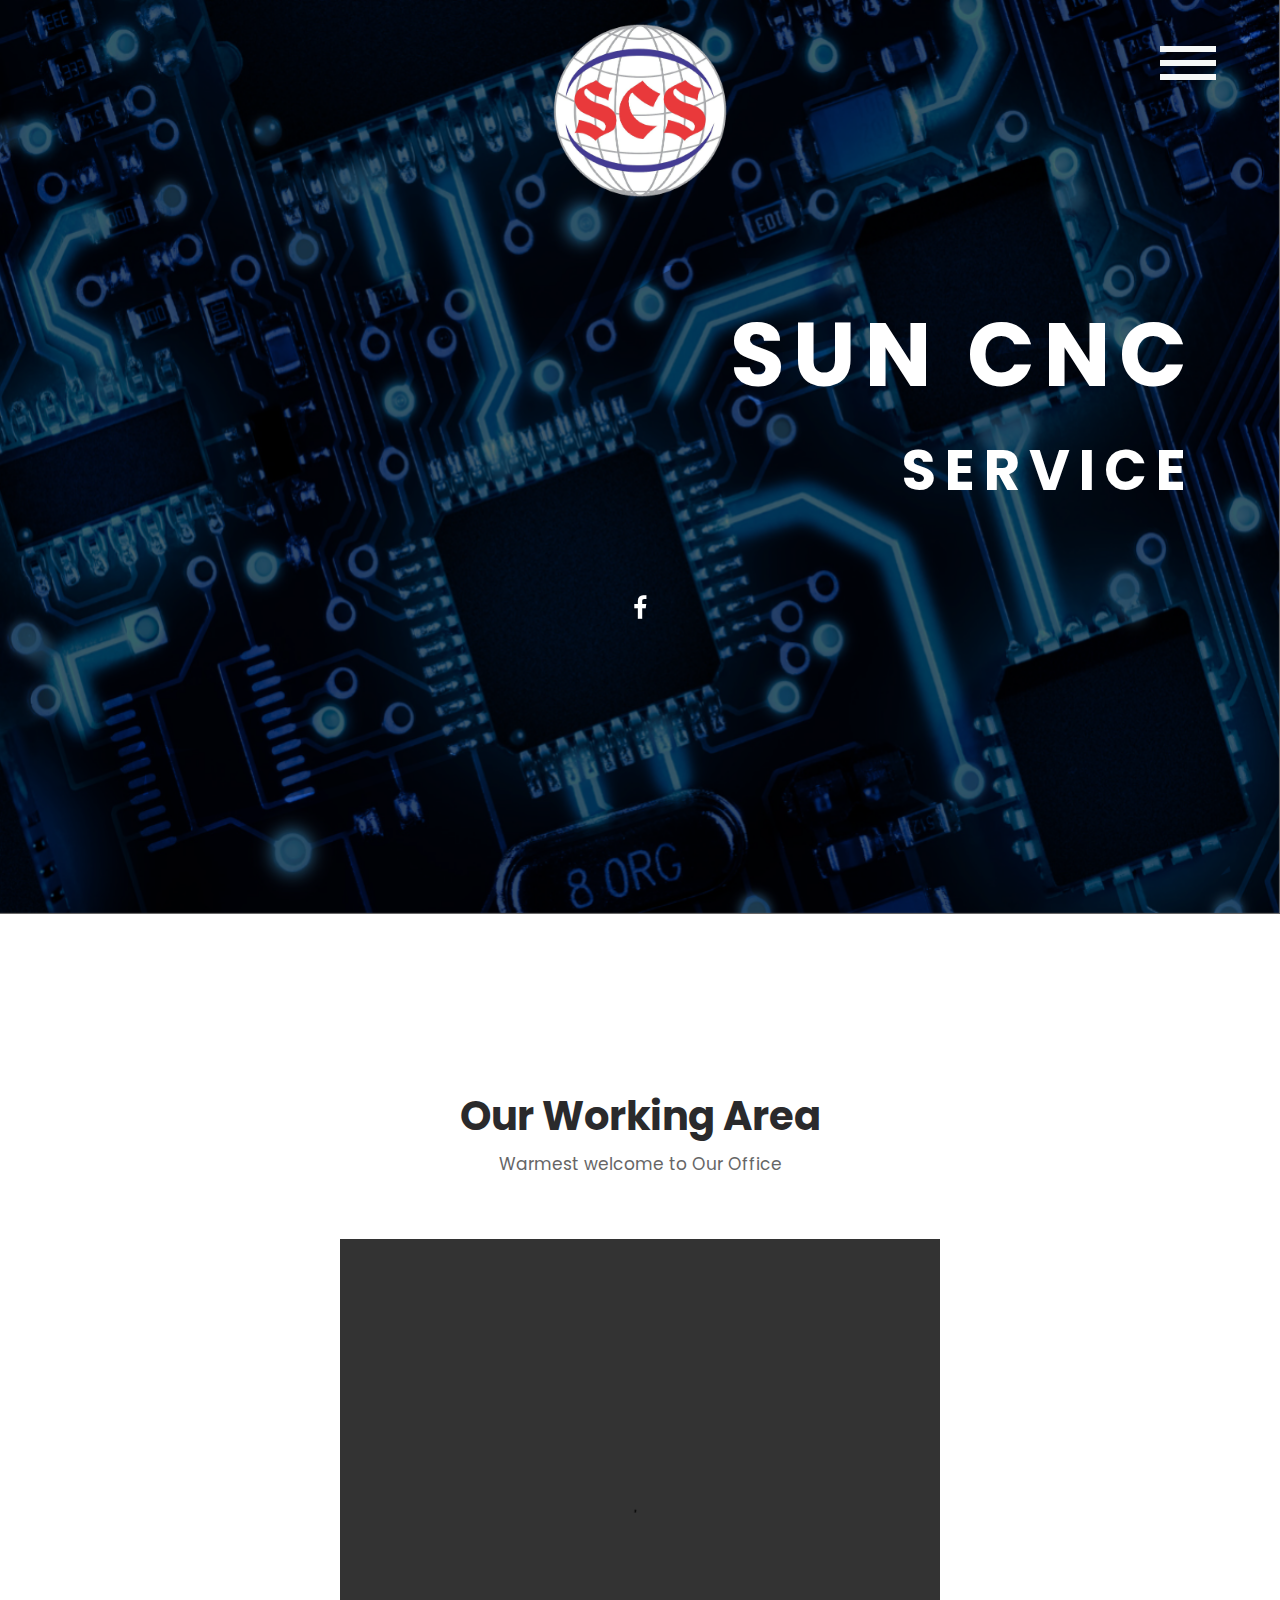
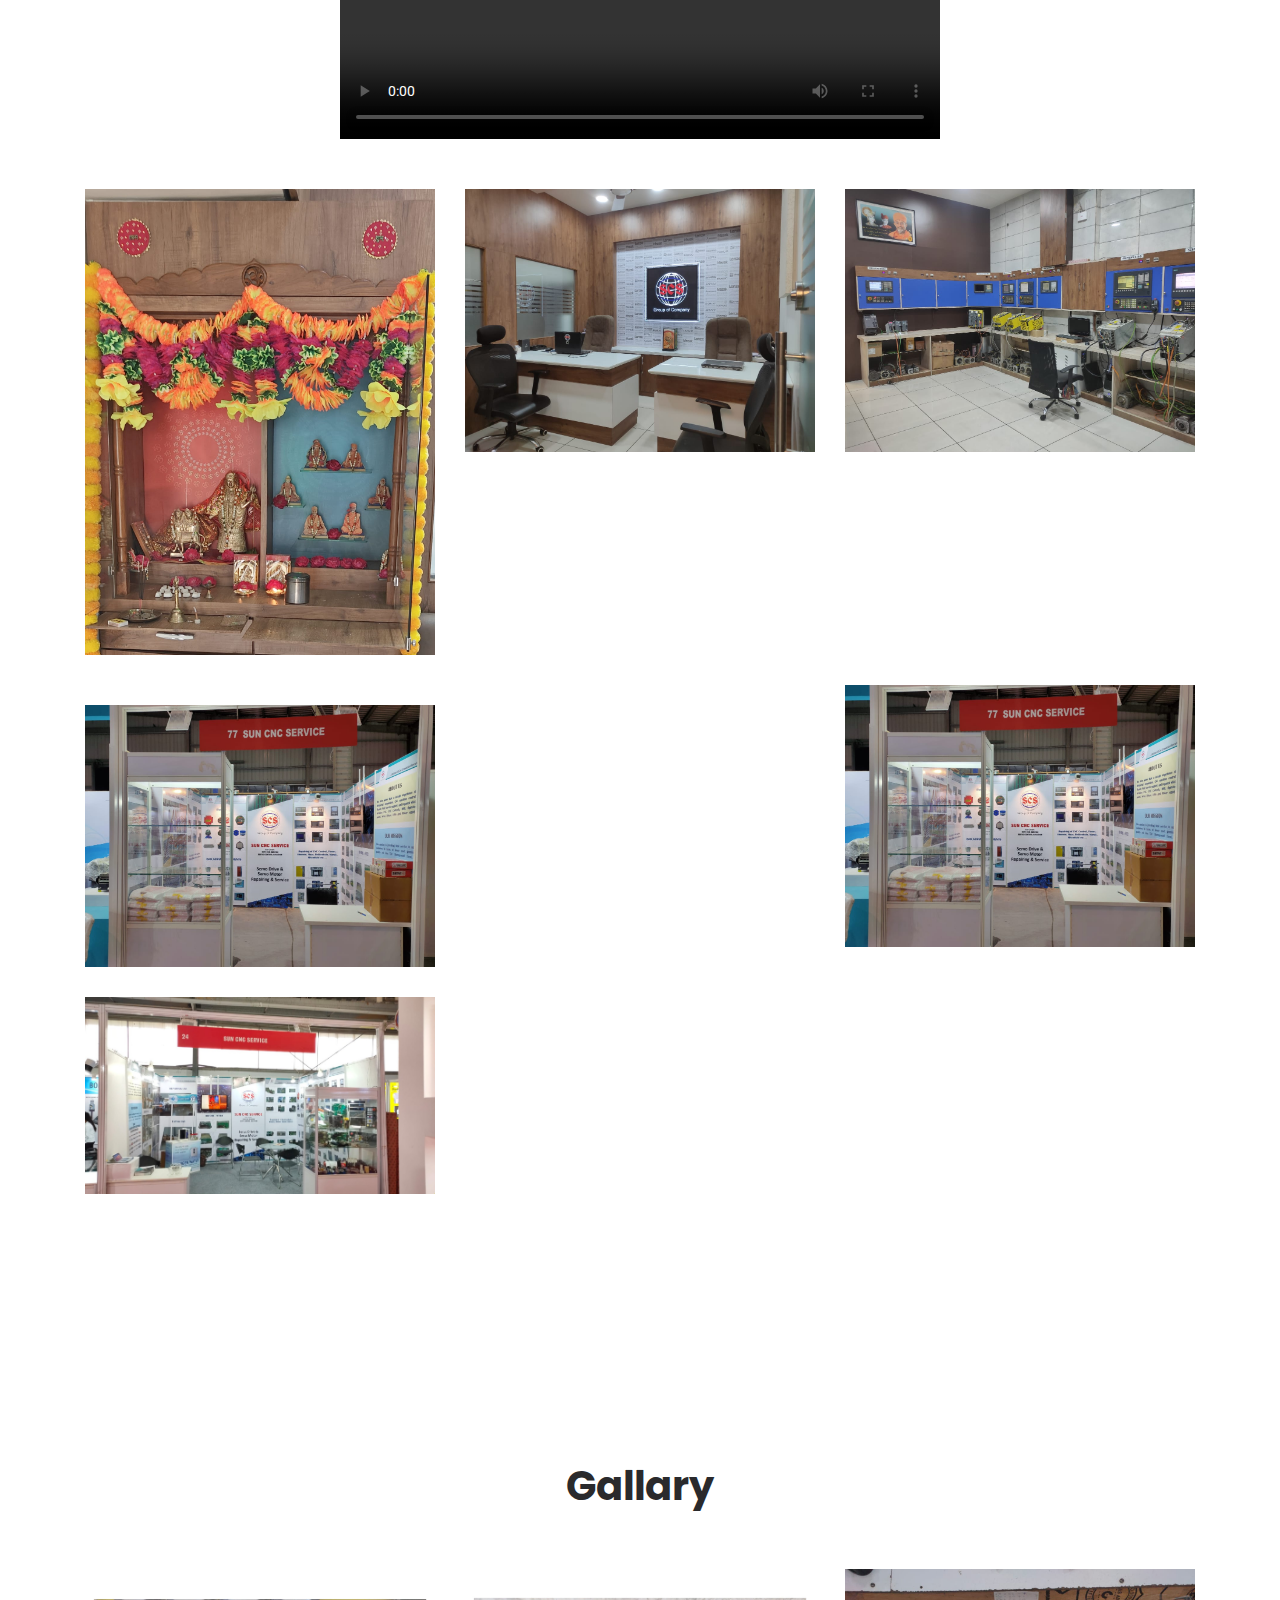
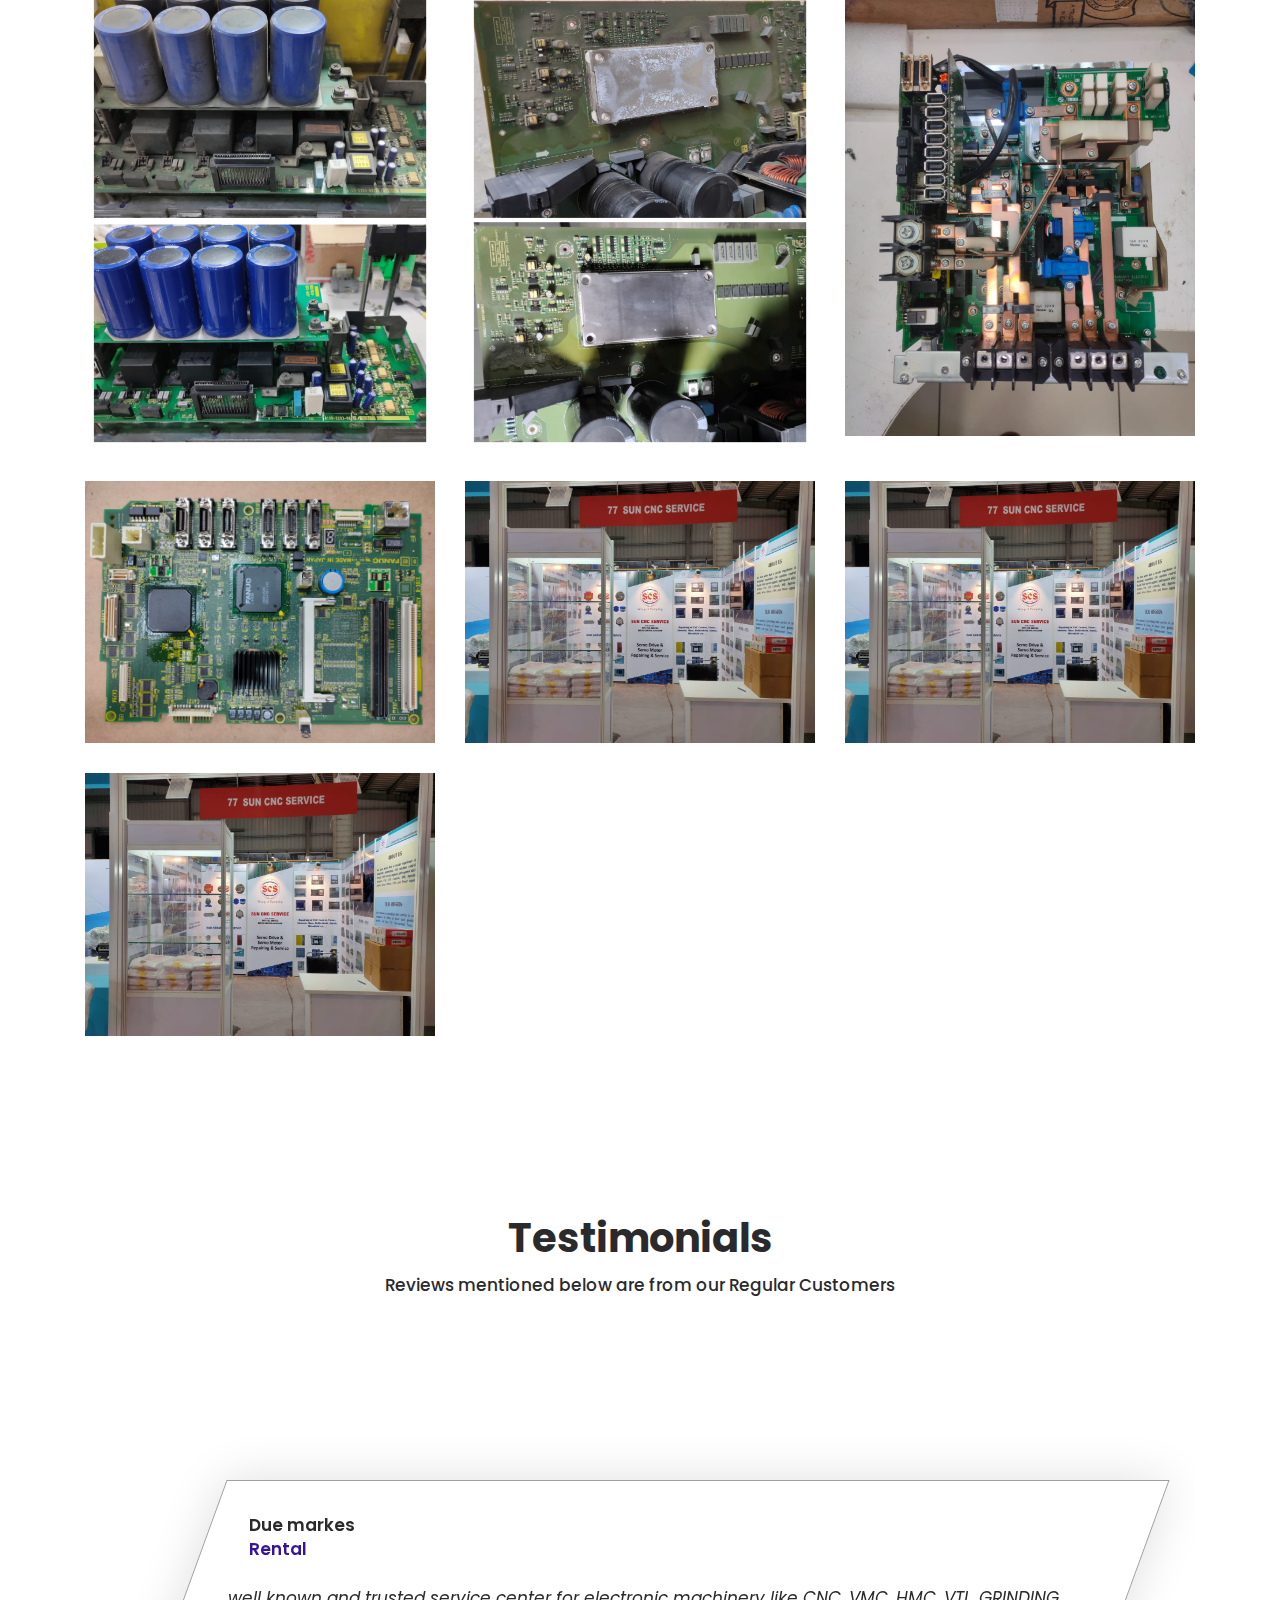
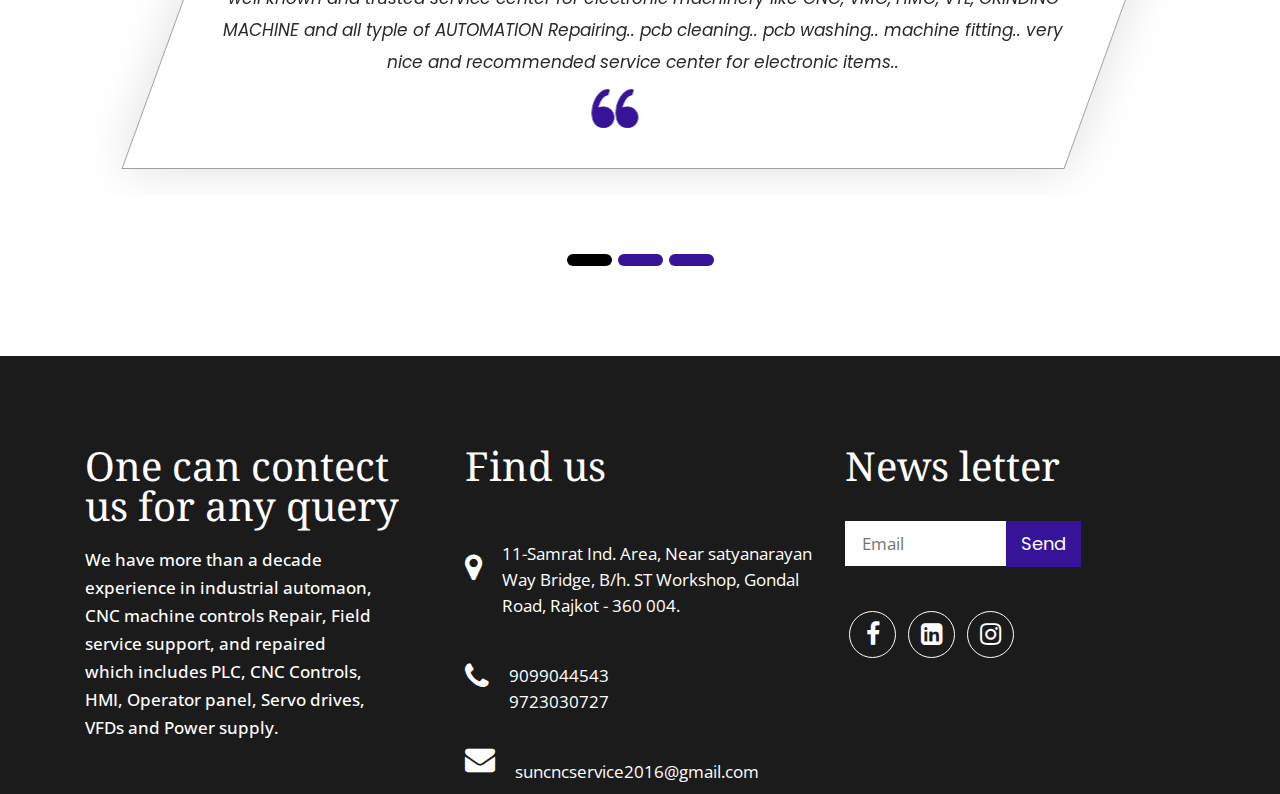
==== gallary.html @ d9ddf8fb "gallary.html" ====
<html>
  <head>
    <!-- basic -->
    <meta charset="utf-8" />
    <meta http-equiv="X-UA-Compatible" content="IE=edge" />
    <!-- mobile metas -->
    <meta name="viewport" content="width=device-width, initial-scale=1" />
    <meta name="viewport" content="initial-scale=1, maximum-scale=1" />
    <!-- site metas -->
    <title>Sun Service</title>
    <meta name="keywords" content="" />
    <meta name="description" content="" />
    <meta name="author" content="" />
    <!-- bootstrap css -->
    <link rel="stylesheet" href="css/bootstrap.min.css" />
    <!-- style css -->
    <link rel="stylesheet" href="css/style.css" />
    <!-- Responsive-->
    <link rel="stylesheet" href="css/responsive.css" />
    <!-- fevicon -->
    <link rel="icon" href="images/fevicon.png" type="image/gif" />
    <!-- Scrollbar Custom CSS -->
    <link rel="stylesheet" href="css/jquery.mCustomScrollbar.min.css" />
    <!-- Tweaks for older IEs-->
    <link
      rel="stylesheet"
      href="https://netdna.bootstrapcdn.com/font-awesome/4.0.3/css/font-awesome.css"
    />
    <link
      rel="stylesheet"
      href="https://cdnjs.cloudflare.com/ajax/libs/fancybox/2.1.5/jquery.fancybox.min.css"
      media="screen"
    />
    <!--[if lt IE 9]>
      <script src="https://oss.maxcdn.com/html5shiv/3.7.3/html5shiv.min.js"></script>
      <script src="https://oss.maxcdn.com/respond/1.4.2/respond.min.js"></script
    ><![endif]-->
  </head>
  <body>
    <!-- nav start -->
    <div id="mySidepanel" class="sidepanel">
      <a href="javascript:void(0)" class="closebtn" onclick="closeNav()">×</a>
      <a href="index.html">Home</a>
      <a href="ourwork.html">What We Do</a>
      <a href="#gallary">our Working Area</a>
      <a href="#gallary1">Gallery</a>
      <a href="#testimonial">Testimonial</a>
      <a href="index.html#contact">Feedback</a>
    </div>
    <!-- nav end -->

    <header>
      <!-- header inner -->
      <div class="header">
        <div class="container-fluid">
          <div class="row">
            <div class="col-xl-4 col-lg-4 col-md-4 col-sm-4"></div>
            <div class="col-xl-4 col-lg-4 col-md-4 col-sm-4 col logo_section">
              <div class="full">
                <div class="center-desk">
                  <div class="logo">
                    <a href="index.html"
                      ><img src="images/scs_logo-rbg.png" alt="#"
                    /></a>
                  </div>
                </div>
              </div>
            </div>
            <div class="col-xl-4 col-lg-4 col-md-4 col-sm-4">
              <div class="right_bottun">
                <button class="openbtn" onclick="openNav()">
                  <img src="images/menu_icon.png" alt="#" />
                </button>
              </div>
            </div>
          </div>
        </div>
      </div>
    </header>
    <!-- end header inner -->
    <!-- end header -->
    <!-- main banner starts -->
    <section class="banner_main">
      <div id="banner1" class="carousel slide" data-ride="carousel">
        <div class="carousel-inner">
          <div class="carousel-item active">
            <div class="container">
              <div class="carousel-caption">
                <div class="text-bg">
                  <h1>Sun CNC</h1>
                  <h3>Service</h3>
                  <ul class="social_team">
                    <li>
                      <a href="https://www.facebook.com/SUN.CNC.SERVICE/"
                        ><i class="fa fa-facebook" aria-hidden="true"></i
                      ></a>
                    </li>
                  </ul>
                </div>
              </div>
            </div>
          </div>
        </div>
      </div>
    </section>
    <!-- main banner ends -->
    <!-- our work start -->
    <div id="gallary" class="gallary">
        <div class="container">
          <div class="row">
            <div class="col-md-12">
              <div class="titlepage">
                <h2>Our Working Area</h2>
                <p>
                  Warmest welcome to Our Office
                </p>
              </div>
            </div>
          </div>
          <div class="row">
            <div class="col-md-12">
                <div class="team_box">
                  <video width="600" height="500" autoplay loop controls><source src="images/office1.mp4" type="video/mp4"></video>
                </div>
              </div>
            <div class="col-md-4">
              <div class="team_box">
                <img src="images/mandir.JPG" alt="inner_office" style="padding-top: 20px;"/>  
                <div class="middle">Mandir</div>  
              </div>
            </div>
            <div class="col-md-4">
              <div class="team_box">
                <img src="images/inner_office.jpg" alt="inner_office" style="padding-top: 20px;"/>  
                <div class="middle">Main-Office</div>  
              </div>
            </div>
            <div class="col-md-4">
              <div class="team_box">
                <img src="images/testing.jpg" alt="testing room" style="padding-top: 20px;"/> 
                <div class="middle">testing- panels</div>
              </div>
            </div>
            <div class="col-md-4">
              <div class="team_box">
                <img src="images/office2.jpg" alt="" style="padding-top: 20px;"/>
                <div class="middle">Engitech 2019</div> 
              </div>
            </div>
            <div class="col-md-4">
              <div class="team_box">
              <img src="images/repairing_center.JPG" alt="" />
                <div class="middle">Repairing Center</div> 
              </div>
            </div>
            <div class="col-md-4">
              <div class="team_box">
                <img src="images/office2.jpg" alt="" />
                <div class="middle">Engitech 2019</div> 
              </div>
            </div>
            <div class="col-md-4">
              <div class="team_box">
                <img src="images/engimach-2021.jpg" alt="" />
                <div class="middle">Engitech 2021</div> 
              </div>
            </div>
          </div>
        </div>
      </div>
    <!-- our work ends -->
    <!-- gallery start -->
    <div id="gallary1" class="gallary">
        <div class="container">
          <div class="row">
            <div class="col-md-12">
              <div class="titlepage">
                <h2>Gallary</h2>
              </div>
            </div>
          </div>
          <div class="row">
            <div class="col-md-4">
              <div class="team_box">
                <img src="images/drive-1.jpg" alt="inner_office" style="padding-top: 20px;"/>  
                <div class="middle"> </div>  
              </div>
            </div>
            <div class="col-md-4">
              <div class="team_box">
                <img src="images/drive-2.jpg" alt="testing room" style="padding-top: 20px;"/> 
                <div class="middle"> </div>
              </div>
            </div>
            <div class="col-md-4">
              <div class="team_box">
              <img src="images/drive-4.jpg" alt="" />
                <div class="middle"> </div> 
              </div>
            </div>
            <div class="col-md-4">
              <div class="team_box">
                <img src="images/drive-5.jpg" alt="" />
                <div class="middle"> </div> 
              </div>
            </div>
            <div class="col-md-4">
              <div class="team_box">
                <img src="images/office2.jpg" alt="" />
                <div class="middle">Engitech 2021</div> 
              </div>
            </div>
            <div class="col-md-4">
              <div class="team_box">
                <img src="images/office2.jpg" alt="" />
                <div class="middle">Engitech 2021</div> 
              </div>
            </div>
            <div class="col-md-4">
              <div class="team_box">
                <img src="images/office2.jpg" alt="" />
                <div class="middle">Engitech 2021</div> 
              </div>
            </div>
          </div>
        </div>
      </div>
    <!-- gallery ends -->
    <!-- testimonial section -->
    <div id="testimonial" class="testimonial">
      <div class="container">
        <div class="row">
          <div class="col-md-12">
            <div class="titlepage">
              <h2>Testimonials</h2>
              <p>Reviews mentioned below are from our Regular Customers</p>
            </div>
          </div>
        </div>
        <div class="row">
          <div class="col-md-12">
            <div
              id="myCarousel"
              class="carousel slide testimonial_Carousel"
              data-ride="carousel"
            >
              <ol class="carousel-indicators">
                <li
                  data-target="#myCarousel"
                  data-slide-to="0"
                  class="active"
                ></li>
                <li data-target="#myCarousel" data-slide-to="1"></li>
                <li data-target="#myCarousel" data-slide-to="2"></li>
              </ol>
              <div class="carousel-inner">
                <div class="carousel-item active">
                  <div class="container">
                    <div class="carousel-caption">
                      <div class="row">
                        <div class="col-md-12">
                          <div class="testimonial_box">
                            <h3>
                              Due markes <br /><span class="blu">Rental</span>
                            </h3>
                            <p>
                              well known and trusted service center for
                              electronic machinery like CNC, VMC, HMC, VTL,
                              GRINDING MACHINE and all typle of AUTOMATION
                              Repairing.. pcb cleaning.. pcb washing.. machine
                              fitting.. very nice and recommended service center
                              for electronic items..
                            </p>
                            <i><img src="images/test.png" alt="#" /></i>
                          </div>
                        </div>
                      </div>
                    </div>
                  </div>
                </div>
                <div class="carousel-item">
                  <div class="container">
                    <div class="carousel-caption">
                      <div class="row">
                        <div class="col-md-12">
                          <div class="testimonial_box">
                            <h3>
                              Due markes <br /><span class="blu">Rental</span>
                            </h3>
                            <p>
                              A highly reputable and reliable service center
                              specializing in the repair and maintenance of
                              electronic machinery, including CNC, VMC, HMC,
                              VTL, GRINDING MACHINE, and various types of
                              automation systems. They excel in tasks such as
                              PCB cleaning, PCB washing, and machine fitting.
                              Widely acknowledged as an excellent and
                              recommended service provider for electronic
                              equipment.
                            </p>
                            <i><img src="images/test.png" alt="#" /></i>
                          </div>
                        </div>
                      </div>
                    </div>
                  </div>
                </div>
                <div class="carousel-item">
                  <div class="container">
                    <div class="carousel-caption">
                      <div class="row">
                        <div class="col-md-12">
                          <div class="full cross_layout">
                            <div class="testimonial_box">
                              <h3>
                                Due markes <br /><span class="blu">Rental</span>
                              </h3>
                              <p>
                                A reliable destination for the repair of CNC
                                machinery, known for its positive interactions
                                with all personnel within the company. They
                                provide official bills with proper stamps for
                                their services. The work is not only
                                cost-effective but also executed with efficiency
                                and speed. It's a reputable and trustworthy
                                company where you can confidently entrust your
                                valuable CNC machine or components.
                              </p>
                              <i><img src="images/test.png" alt="#" /></i>
                            </div>
                          </div>
                        </div>
                      </div>
                    </div>
                  </div>
                </div>
              </div>
            </div>
          </div>
        </div>
      </div>
    </div>
    <!-- end testimonial section -->

    <!--  footer -->
    <footer>
      <div class="footer">
        <div class="container">
          <div class="row">
            <div class="col-md-4">
              <h3>One can contect us for any query</h3>
              <p>
                We have more than a decade experience in industrial automaon, CNC machine controls Repair, Field service support, and repaired which includes PLC, CNC Controls, HMI, Operator panel, Servo drives, VFDs and Power supply.
              </p>
            </div>
            <div class="col-md-4">
              <div class="fid_box">
                <h3>Find us</h3>
                <ul class="location_icon">
                  <li>
                    <a href="#"
                      ><i class="fa fa-map-marker" aria-hidden="true"></i></a
                    ><br />
                    11-Samrat Ind. Area, Near satyanarayan Way Bridge, B/h. ST
                    Workshop, Gondal Road, Rajkot - 360 004.
                  </li>
                  <li>
                    <a href="#"
                      ><i class="fa fa-phone" aria-hidden="true"></i></a
                    ><br />
                    9099044543<br />
                    9723030727
                  </li>
                  <li>
                    <a href="#"
                      ><i class="fa fa-envelope" aria-hidden="true"></i></a
                    ><br />
                    suncncservice2016@gmail.com
                  </li>
                </ul>
              </div>
            </div>
            <div class="col-md-4">
              <div class="fid_box">
                <h3>News letter</h3>
                <form class="news_form">
                  <input
                    class="letter_form"
                    placeholder=" Email"
                    type="text"
                    name="Email"
                  />
                  <button class="sumbit">Send</button>
                </form>
                <ul class="social_icon">
                  <li>
                    <a href="#"
                      ><i class="fa fa-facebook" aria-hidden="true"></i
                    ></a>
                  </li>
                  <li>
                    <a href="#"
                      ><i class="fa fa-linkedin-square" aria-hidden="true"></i
                    ></a>
                  </li>
                  <li>
                    <a href="#"
                      ><i class="fa fa-instagram" aria-hidden="true"></i
                    ></a>
                  </li>
                </ul>
              </div>
            </div>
          </div>
        </div>
      </div>
    </footer>
    <!-- end footer -->

    <script>
      function openNav() {
        document.getElementById("mySidepanel").style.width = "250px";
      }

      function closeNav() {
        document.getElementById("mySidepanel").style.width = "0";
      }
    </script>
  </body>
</html>
---- css/style.css ----
/*--------------------------------------------------------------------- File Name: style.css ---------------------------------------------------------------------*/

/*--------------------------------------------------------------------- import Fonts ---------------------------------------------------------------------*/

@import url("https://fonts.googleapis.com/css?family=Noto+Serif:400,700&display=swap");
@import url("https://fonts.googleapis.com/css?family=Poppins:100,100i,200,200i,300,300i,400,400i,500,500i,600,600i,700,700i,800,800i,900,900i");
@import url("https://fonts.googleapis.com/css?family=Roboto:300,400,500,700,700i,900&display=swap");
@import url("https://fonts.googleapis.com/css?family=Open+Sans:400,600,700,800,800i&display=swap");

/*****---------------------------------------- 1) font-family: 'Rajdhani', sans-serif;
 2) font-family: 'Poppins', sans-serif;
 ----------------------------------------*****/

/*--------------------------------------------------------------------- import Files ---------------------------------------------------------------------*/

@import url(css/animate.min.css);
@import url(css/normalize.css);
@import url(css/icomoon.css);
@import url(css/font-awesome.min.css);
@import url(css/meanmenu.css);
@import url(css/owl.carousel.min.css);
@import url(css/swiper.min.css);
@import url(css/slick.css);
@import url(css/jquery.fancybox.min.css);
@import url(css/jquery-ui.css);
@import url(css/nice-select.css);

/*--------------------------------------------------------------------- skeleton ---------------------------------------------------------------------*/

* {
  box-sizing: border-box !important;
}

html {
  scroll-behavior: smooth;
}

body {
  color: #666666;
  font-size: 14px;
  font-family: "Poppins", sans-serif;
  line-height: 1.80857;
  font-weight: normal;
}

a {
  color: #1f1f1f;
  text-decoration: none !important;
  outline: none !important;
  -webkit-transition: all 0.3s ease-in-out;
  -moz-transition: all 0.3s ease-in-out;
  -ms-transition: all 0.3s ease-in-out;
  -o-transition: all 0.3s ease-in-out;
  transition: all 0.3s ease-in-out;
}

h1,
h2,
h3,
h4,
h5,
h6 {
  letter-spacing: 0;
  font-weight: normal;
  position: relative;
  padding: 0 0 10px 0;
  font-weight: normal;
  line-height: normal;
  color: #111111;
  margin: 0;
}

h1 {
  font-size: 24px;
}

h2 {
  font-size: 18px;
}

h3 {
  font-size: 18px;
}

h4 {
  font-size: 16px;
}

h5 {
  font-size: 14px;
}

h6 {
  font-size: 13px;
}

*,
*::after,
*::before {
  -webkit-box-sizing: border-box;
  -moz-box-sizing: border-box;
  box-sizing: border-box;
}

h1 a,
h2 a,
h3 a,
h4 a,
h5 a,
h6 a {
  color: #212121;
  text-decoration: none !important;
  opacity: 1;
}

button:focus {
  outline: none;
}

ul,
li,
ol {
  margin: 0px;
  padding: 0px;
  list-style: none;
}

p {
  margin: 0px;
  font-weight: 500;
  font-size: 15px;
  line-height: 24px;
}

a {
  color: #222222;
  text-decoration: none;
  outline: none !important;
}

a,
.btn {
  text-decoration: none !important;
  outline: none !important;
  -webkit-transition: all 0.3s ease-in-out;
  -moz-transition: all 0.3s ease-in-out;
  -ms-transition: all 0.3s ease-in-out;
  -o-transition: all 0.3s ease-in-out;
  transition: all 0.3s ease-in-out;
}

img {
  max-width: 100%;
  height: auto;
}

:focus {
  outline: 0;
}

.btn-custom {
  margin-top: 20px;
  background-color: transparent !important;
  border: 2px solid #ddd;
  padding: 12px 40px;
  font-size: 16px;
}

.lead {
  font-size: 18px;
  line-height: 30px;
  color: #767676;
  margin: 0;
  padding: 0;
}

.form-control:focus {
  border-color: #ffffff !important;
  box-shadow: 0 0 0 0.2rem rgba(255, 255, 255, 0.25);
}

.navbar-form input {
  border: none !important;
}

.badge {
  font-weight: 500;
}

blockquote {
  margin: 20px 0 20px;
  padding: 30px;
}

button {
  border: 0;
  margin: 0;
  padding: 0;
  cursor: pointer;
}

.full {
  float: left;
  width: 100%;
}

.full {
  width: 100%;
  float: left;
  margin: 0;
  padding: 0;
}

/**-- heading section --**/

/*---------------------------- preloader area ----------------------------*/

.loader_bg {
  position: fixed;
  z-index: 9999999;
  background: #fff;
  width: 100%;
  height: 100%;
}

.loader {
  height: 100%;
  width: 100%;
  position: absolute;
  left: 0;
  top: 0;
  display: flex;
  justify-content: center;
  align-items: center;
}

.loader img {
  width: 280px;
}

/*-- header area --*/

/*-- sidebar  navigation--*/

.sidepanel {
  width: 0;
  position: fixed;
  z-index: 9999;
  height: 100%;
  top: 0;
  left: 0;
  background-color: #070101;
  overflow-x: hidden;
  transition: 0.5s;
  padding-top: 60px;
}

.sidepanel a {
  padding: 8px 8px 8px 32px;
  text-decoration: none;
  font-size: 18px;
  color: #fff;
  display: block;
  transition: 0.3s;
}

.sidepanel a:hover {
  color: #fcc10e;
}

.sidepanel .closebtn {
  position: absolute;
  top: 0;
  right: 25px;
  font-size: 36px;
}

.openbtn {
  font-size: 20px;
  cursor: pointer;
  background-color: transparent;
  padding: 10px 15px;
  border: none;
}

/*-- marker-end sidebar  navigation--*/

.sea_icon a {
  color: #8c8c8c !important;
}

.right_bottun {
  float: right;
}

.header {
  width: 100%;
  padding: 30px 30px;
  background: transparent;
  position: absolute;
  z-index: 999;
}

.logo {
  text-align: center;
  margin-top: -33px !important;
  max-width: 200px;
  padding: 15px 0 28px 0;
  margin: 0 auto;
}

/** banner section **/

.banner_main {
  background: url(../images/saas2.png);
  padding: 310px 0px 0px 0px;
  background-size: 100% 100%;
  background-repeat: no-repeat;
  min-height: 914px;
}

.text-bg {
  text-align: center;
}

.text-bg h1 {
  color: #fff;
  font-size: 89px;
  line-height: 91px;
  padding-bottom: 45px;
  font-weight: bold;
  text-transform: uppercase;
  letter-spacing: 8px;
  text-align: right;
  animation-name: example;
  animation-duration: 3s;
  animation-fill-mode: both;
}

.text-bg h3 {
  color: #fff;
  font-weight: bold;
  font-size: 56px;
  line-height: 50px;
  text-transform: uppercase;
  letter-spacing: 9px;
  text-align: right;
  animation-name: example;
  animation-duration: 5s;
  /* animation-delay: 3s; */
  animation-fill-mode: both;
}
@keyframes example {
  from {
    top: 200px;
    color: rgb(0, 0, 0);
  }
  to {
    top: 0px;
    color: rgb(255, 255, 255);
  }
}
.text-bg ul.social_team {
  margin-top: 90px;
}

.text-bg ul.social_team li a {
  color: #fff;
}

.text-bg .read_more {
  margin-top: 90px !important;
  color: #1a1a1a !important;
  font-weight: 500;
  display: block;
  margin: 0 auto;
}

.text-bg .read_more:hover {
  background: #d4f0ff;
  color: #000 !important;
}

#banner1 .carousel-caption {
  position: inherit;
  padding: 0;
}

#banner1 .carousel-indicators {
  display: none;
}

#banner1 .carousel-control-prev,
#banner1 .carousel-control-next {
  width: 40px;
  height: 40px;
  background: transparent;
  opacity: 1;
  font-size: 30px;
  color: #858686;
  border-radius: 60px;
  top: 100%;
}

#banner1 .carousel-control-prev:hover,
#banner1 .carousel-control-next:hover,
#banner1 .carousel-control-prev:focus,
#banner1 .carousel-control-next:focus {
  color: #f6f8f7;
}

#banner1 a.carousel-control-prev {
  position: absolute;
  left: inherit;
  right: 60px;
}

#banner1 a.carousel-control-next {
  position: absolute;
  right: 20px;
  bottom: 10px;
}

/** end banner section **/

.titlepage h2 {
  font-size: 40px;
  color: #2a2a2c;
  line-height: 45px;
  font-weight: bold;
  padding: 0;
}

.d_flex {
  display: flex;
  align-items: center;
  flex-wrap: wrap;
}

.read_more {
  font-size: 17px;
  background-color: #fff;
  color: #000;
  padding: 15px 0px;
  width: 100%;
  max-width: 198px;
  text-align: center;
  display: inline-block;
  transition: ease-in all 0.5s;
  font-weight: 500;
  border-radius: 10px;
  text-transform: uppercase;
}

.read_more:hover {
  background: #03cafc;
  color: #fff !important;
  transition: ease-in all 0.5s;
}

/** about section **/

.about {
  padding: 130px 0 0px 0;
  background-color: #fdfdfd;
}

.about .about_img {
  margin-left: -76px;
}

.about_right {
  padding-top: 30px;
}

.about_right figure {
  margin: 0;
}

.about_right figure img {
  width: 100%;
}

.about .about_img figure {
  margin: 0;
}

.about .titlepage {
  background: #fff;
}

.about .titlepage p {
  border: #000 solid 1px;
  padding: 30px 20px;
  color: #2a2a2c;
  font-size: 17px;
  line-height: 32px;
  font-weight: 400;
  margin-top: 20px;
}

.about .read_more {
  border: #1a1a1a solid 2px;
  color: #1a1a1a;
  font-weight: 500;
  margin-top: 44px;
}

/** end about section **/

/** software section **/

.software {
  background-color: #240082;
  margin-top: 90px;
}

.software .titlepage h2 {
  color: #fff;
}

.software .software_img figure {
  margin: 0;
}

.software .software_img figure img {
  height: 660px;
  width:100%;
}

.software .titlepage {
  max-width: 539px;
  width: 100%;
  float: right;
}

.software .titlepage p {
  color: #fff;
  font-size: 17px;
  line-height: 35px;
  font-weight: 400;
  margin-top: 30px;
  border: #fff solid 1px;
  padding: 40px 40px;
}

.software .read_more {
  margin-top: 50px;
}

.software .read_more:hover {
  background-color: #fcc10e;
}

/** end software section **/

/** We Do section **/

.we_do {
  background-color: #fff;
  padding-top: 90px;
}

.we_do .titlepage {
  text-align: center;
  padding-bottom: 60px;
}

.we_do .titlepage p {
  font-size: 17px;
  line-height: 30px;
  font-weight: 400;
  padding-top: 10px;
  color: #070101;
}

.we_do .we_box {
  padding: 30px 30px 60px 30px;
  text-align: center;
  border: #37139a solid 1px;
  border-radius: 10px;
  transition: ease-in all 0.5s;
  margin-bottom: 30px;
  height: 490px;
}

.we_do .we_box span {
  font-weight: bold;
  font-size: 30px;
  color: #000000;
  border: #37139a solid 2px;
  width: 65px;
  height: 65px;
  display: block;
  margin: 0 auto;
  line-height: 67px;
  border-radius: 44px;
  background-color: #fff;
  transition: ease-in all 0.5s;
}

.we_do .we_box h3 {
  padding: 30px 0px 20px 0px;
  color: #070101;
  font-size: 25px;
  line-height: 30px;
  font-weight: bold;
  transition: ease-in all 0.5s;
}

.we_do .we_box p {
  font-size: 17px;
  color: #010103;
  line-height: 32px;
  transition: ease-in all 0.5s;
}

#hover_color:hover.we_box {
  background-color: #37139a;
  transition: ease-in all 0.5s;
}

#hover_color:hover.we_box span {
  color: #37139a;
  transition: ease-in all 0.5s;
}

#hover_color:hover.we_box h3 {
  color: #fff;
  transition: ease-in all 0.5s;
}

#hover_color:hover.we_box p {
  color: #fff;
  transition: ease-in all 0.5s;
}

.we_do .read_more {
  margin-top: 40px !important;
  margin: 0 auto;
  display: block;
  background-color: #070101;
  color: #fff;
}

.we_do .read_more:hover {
  background-color: #fcc10e;
}

/** end We Do section **/

/** Our  team section **/

.team {
  background: #37139a;
  margin-top: 90px;
  padding: 90px 0 60px 0;
}
.gallary {
  margin-top: 90px;
  padding: 90px 0 60px 0;
}
.gallary1 {
  margin-top: 90px;
  padding: 90px 0 60px 0;
}

.team .titlepage {
  text-align: center;
  padding-bottom: 60px;
}
.gallary .titlepage {
  text-align: center;
  padding-bottom: 60px;
}
.gallary1 .titlepage {
  text-align: center;
  padding-bottom: 60px;
}

.team .titlepage h2 {
  color: #fff;
}

.team .titlepage p {
  font-size: 17px;
  line-height: 30px;
  font-weight: 400;
  padding-top: 10px;
  color: #fff;
}
.gallary .titlepage p {
  font-size: 17px;
  line-height: 30px;
  font-weight: 400;
  padding-top: 10px;
}

.gallary .team_box {
  text-align: center;
  margin-bottom: 30px;
}
.gallary1 .titlepage p {
  font-size: 17px;
  line-height: 30px;
  font-weight: 400;
  padding-top: 10px;
}

.gallary1 .team_box {
  text-align: center;
  margin-bottom: 30px;
}
.middle {
  position: absolute;
  bottom: 30;
  background: rgb(0, 0, 0);
  background: rgba(0, 0, 0, 0.5); /* Black see-through */
  color: #f1f1f1;
  width: 92%;
  transition: 0.5s ease;
  opacity: 0;
  color: white;
  font-size: 20px;
  padding: 20px;
}

.team_box:hover .middle {
  opacity: 1;
}
.team .team_box {
  text-align: center;
  margin-bottom: 30px;
}
/* #video1:hover{
     max-width: 100%;
     max-height: 100%;
     right: 0;
     bottom: 0;
} */
.team .team_box figure {
  margin: 0;
}

.social_box {
  background: #fff;
  margin: -67px 20px 0px 20px;
  z-index: 999;
  position: relative;
  padding: 23px 0;
}

.team .social_box h3 {
  color: #37139a;
  font-size: 17px;
  line-height: 20px;
  padding: 12px 0px 9px 0px;
}

.team .social_box p {
  color: #030108;
  font-size: 16px;
  line-height: 20px;
  font-weight: 400;
}

ul.social_team li {
  display: inline-block;
}

ul.social_team li a {
  display: flex;
  align-items: center;
  justify-content: center;
  font-size: 25px;
  border-radius: 60px;
  margin: 0 15px;
  color: #37139a;
}

/** end Our  team section **/

.we_do1 {
  background-color: #fff;
  padding-top: 90px;
}

.we_do1 .titlepage {
  text-align: center;
  padding-bottom: 60px;
}

.we_do1 .titlepage p {
  font-size: 17px;
  line-height: 30px;
  font-weight: 400;
  padding-top: 10px;
  color: #070101;
}

.we_do1 .we_box {
  padding: 30px 30px 60px 30px;
  text-align: center;
  border: #37139a solid 1px;
  border-radius: 10px;
  transition: ease-in all 0.5s;
  margin-bottom: 30px;
  height: 490px;
}

.we_do1 .we_box span {
  font-weight: bold;
  font-size: 30px;
  color: #000000;
  border: #37139a solid 2px;
  width: 65px;
  height: 65px;
  display: block;
  margin: 0 auto;
  line-height: 67px;
  border-radius: 44px;
  background-color: #fff;
  transition: ease-in all 0.5s;
}

.we_do1 .we_box h3 {
  padding: 30px 0px 20px 0px;
  color: #070101;
  font-size: 25px;
  line-height: 30px;
  font-weight: bold;
  transition: ease-in all 0.5s;
}

.we_do1 .we_box p {
  font-size: 17px;
  color: #010103;
  line-height: 32px;
  transition: ease-in all 0.5s;
}

#hover_color:hover.we_box {
  background-color: #37139a;
  transition: ease-in all 0.5s;
}

#hover_color:hover.we_box span {
  color: #37139a;
  transition: ease-in all 0.5s;
}

#hover_color:hover.we_box h3 {
  color: #fff;
  transition: ease-in all 0.5s;
}

#hover_color:hover.we_box p {
  color: #fff;
  transition: ease-in all 0.5s;
}

.we_do1 .read_more {
  margin-top: 40px !important;
  margin: 0 auto;
  display: block;
  background-color: #070101;
  color: #fff;
}

.we_do1 .read_more:hover {
  background-color: #fcc10e;
}


/** contact section **/

.contact {
  margin-top: 90px;
  background: #fff;
}

.contact .titlepage {
  text-align: center;
  padding-bottom: 60px;
}

.contact .titlepage p {
  font-size: 17px;
  font-weight: 400;
  padding-top: 10px;
  color: #070101;
}

.con_bg {
  background-color: #37139a;
}
.con_bg h1{
  text-align: center;
  font-size: 46px;
  font-weight: 400;
  padding-top: 15px;
  margin-bottom: -20px;
  color: #ffffff;
}
.padding_right2 {
  padding-right: 0;
}

#map {
  height: 100%;
  min-height: 732px;
}

.main_form {
  margin-top: 70px;
  font-family: "Roboto", sans-serif;
  max-width: 553px;
  width: 100%;
  float: right;
  padding-left: 15px;
}

.main_form .contactus {
  border-bottom: #ffffff solid 1px;
  margin-bottom: 25px;
  width: 100%;
  height: 57px;
  background: transparent;
  color: #ffffff;
  font-size: 18px;
  font-weight: normal;
  border-top: inherit;
  border-left: inherit;
  border-right: inherit;
}

.main_form .contactusmess {
  border-bottom: #ffffff solid 1px;
  margin-bottom: 25px;
  width: 100%;
  padding-top: 40px;
  padding-bottom: 14px;
  background: transparent;
  color: #ffffff;
  font-size: 18px;
  font-weight: normal;
  border-top: inherit;
  border-left: inherit;
  border-right: inherit;
}

.send_btn {
  background: #fcc10e;
  font-weight: 500;
  font-size: 18px;
  width: 198px;
  color: #fff;
  height: 52px;
  margin-top: 20px;
  transition: ease-in all 0.5s;
  text-transform: uppercase;
}

.send_btn:hover {
  background: #4b4b4c;
  transition: ease-in all 0.5s;
}

#request *::placeholder {
  color: #ffffff;
  opacity: 1;
}

ul.location_form li {
  font-size: 17px;
  color: #fff;
  text-align: left;
  margin-top: 35px;
  line-height: 26px;
  display: inline-block;
  padding-right: 10px;
}

ul.location_form li a {
  font-size: 30px;
  color: #fff;
  line-height: 30px;
  padding-right: 9px;
}

.main_form ul.social_icon li a:hover {
  background-color: #fcc10e;
}

/** end contact section **/

/** testimonial section **/

.testimonial {
  padding: 90px 0 70px 0;
}

.testimonial .titlepage {
  text-align: center;
  padding-bottom: 60px;
}

.testimonial .titlepage p {
  color: #2a2a2c;
  font-size: 17px;
  line-height: 29px;
  padding-top: 10px;
}

.testimonial_box h3 {
  color: #2a2a2c;
  font-size: 17px;
  line-height: 24px;
  margin-top: -8px;
  font-weight: 600;
  transform: skew(20deg);
  float: left;
  padding-left: 44px;
}

.testimonial_box p {
  color: #2a2a2c;
  font-size: 17px;
  line-height: 32px;
  transform: skew(20deg);
  padding: 11px 43px;
  display: inline-block;
  font-style: italic;
  font-weight: 400;
}

.testimonial_Carousel .carousel-caption {
  position: inherit;
  padding: 0;
}

.testimonial_box {
  border: #a19f9e solid 1px;
  padding: 40px 0px 40px 0px;
  float: left;
  text-align: center;
  transform: skew(-20deg);
  margin: 120px 63px 27px 74px;
  box-shadow: 0px 0px 46px rgba(3, 3, 3, 0.13);
}

.blu {
  color: #37139a;
  text-transform: initial;
  float: left;
}

.testimonial_box figure {
  margin: 0;
  float: left;
  margin-top: -160px;
  margin-left: -22px;
  transform: skew(20deg);
}

.testimonial_box i img {
  transform: skew(20deg);
}

#myCarousel .carousel-indicators {
  bottom: -70px;
}

#myCarousel .carousel-indicators li {
  width: 45px;
  height: 12px;
  border-radius: 20px;
  background: #37139a;
}

#myCarousel .carousel-indicators .active {
  background: #000000;
}

#myCarousel .carousel-control-prev,
#myCarousel .carousel-control-next {
  display: none;
}

/** end testimonial section **/

/** footer **/

.footer {
  background: #1b1b1b;
  padding-top: 90px;
  margin-top: 90px;
  text-align: center;
}

.footer h3 {
  color: #fff;
  font-size: 40px;
  font-family: "Noto Serif", serif;
  line-height: 40px;
  text-align: left;
  padding-bottom: 20px;
}

.footer p {
  font-family: "Open Sans", sans-serif;
  color: #fff;
  font-size: 17px;
  line-height: 28px;
  text-align: left;
  padding-right: 60px;
}

ul.location_icon {
  font-family: "Open Sans", sans-serif;
  text-align: center;
}

ul.location_icon li {
  font-size: 17px;
  color: #fff;
  text-align: left;
  padding: 9px 0px;
  display: flex;
  align-items: center;
  line-height: 26px;
}

ul.location_icon li a {
  font-size: 30px;
  color: #fff;
  line-height: 30px;
  padding-right: 20px;
}

.news_form {
  text-align: left;
  margin-top: 15px;
}

.news_form .letter_form {
  font-family: "Open Sans", sans-serif;
  height: 45px;
  width: 46%;
  padding: 0 13px;
  font-size: 17px;
  border: inherit;
}

.news_form .sumbit {
  padding: 7px 15px;
  margin-left: -4px;
  font-size: 18px;
  background: #37139a;
  color: #fff;
}

.news_form .sumbit:hover {
  background-color: #000;
}

ul.social_icon {
  padding-top: 30px;
  float: left;
  text-align: center;
}

ul.social_icon li {
  display: inline-block;
}

ul.social_icon li a {
  background: transparent;
  border: #fff solid 1px;
  width: 47px;
  height: 47px;
  display: flex;
  align-items: center;
  justify-content: center;
  font-size: 25px;
  border-radius: 60px;
  margin: 0 4px;
  color: #fff;
}

ul.social_icon li a:hover {
  background-color: #37139a;
}

.copyright {
  margin-top: 80px;
  padding-bottom: 20px;
  background: #fbfdfd;
}

.copyright p {
  color: #292929;
  font-size: 18px;
  line-height: 22px;
  text-align: center;
  padding-top: 25px;
  font-weight: normal;
  padding-right: 0 !important;
}

.copyright a {
  color: #292929;
}

.copyright a:hover {
  color: #37139a;
}

/** end footer **/
---- css/responsive.css ----
/*--------------------------------------------------------------------- File Name: responsive.css ---------------------------------------------------------------------*/


/*------------------------------------------------------------------- 991px x 768px ---------------------------------------------------------------------*/

@media (min-width: 1200px) and (max-width: 1342px) {
    .about .about_img {
        margin-left: -53px;
    }
}

@media (min-width: 992px) and (max-width: 1199px) {
    .text-bg h1 {
        font-size: 76px;
        line-height: 72px;
        letter-spacing: 60px;
    }
    .we_do .we_box h3 {
        font-size: 19px;
        line-height: 25px;
    }
    .main_form {
        margin-top: 39px;
    }
    ul.location_icon li a {
        padding-right: 13px;
    }
}

@media (min-width: 768px) and (max-width: 991px) {
    .navigation.navbar-dark .navbar-nav .nav-link {
        padding: 0px 9px;
    }
    .text-bg h1 {
        font-size: 58px;
        letter-spacing: 43px;
        line-height: 44px;
    }
    .text-bg span {
        font-size: 46px;
        letter-spacing: 56px;
    }
    .software .titlepage p {
        font-size: 17px;
        line-height: 31px;
        margin-top: 16px;
        padding: 20px 20px;
    }
    ul.social_team li a {
        margin: 0 9px;
    }
    .main_form {
        margin-top: 47px;
    }
    .footer h3 {
        font-size: 35px;
    }
    ul.location_icon li {
        padding: 9px 0px;
       font-size: 15px;
    }
    ul.social_icon li a {
        width: 41px;
        font-size: 22px;
        height: 41px;
    }
    .footer p {
        padding-right: 21px;
        font-size: 15px;
    }
    .news_form .letter_form {
        width: 100%;
    }
    .news_form .sumbit {
        margin-left: 0;
        margin-top: 20px;
    }
    .we_do .we_box h3 {
        font-size: 14px;
        line-height: 17px;
    }
    .we_do .we_box p {
        font-size: 13px;
        line-height: 26px;
    }
}

@media (min-width: 576px) and (max-width: 767px) {
    .text-bg h1 {
        font-size: 48px;
        letter-spacing: 35px;
        line-height: 51px;
    }
    .text-bg span {
        font-size: 41px;
        letter-spacing: 46px;
    }
    .titlepage h2 {
        font-size: 31px;
    }
    .software .titlepage h2 {
        padding-top: 50px;
    }
    .software .read_more {
        margin-bottom: 30px;
    }
    .social_box {
        margin-top: -67px !important;
        max-width: 308px;
        margin: 0 auto;
    }
    .testimonial_box {
        margin: 120px 0px 27px 0px;
        padding: 40px 0px 40px 8px;
    }
    .testimonial_box,
    .testimonial_box figure,
    .testimonial_box h3,
    .testimonial_box p,
    .testimonial_box i img {
        transform: skew(0deg);
    }
    .footer h3 {
        padding-top: 20px;
    }
    .padding_right2 {
        padding-right: 0;
        padding-left: 0;
    }
    .map_section {
        margin-top: 30px;
    }
}

@media (max-width: 575px) {
    .header {
        padding: 30px 0px 15px 0px;
    }
    .logo {
        border: inherit;
        float: left;
        margin-top: 0px !important;
    }
    .banner_main {
        padding: 249px 0px 0px 0px;
        min-height: 750px;
    }
    .text-bg h1 {
        font-size: 36px;
        letter-spacing: 12px;
        padding-bottom: 20px;
        line-height: 32px;
    }
    .text-bg span {
        font-size: 29px;
        letter-spacing: 26px;
        line-height: 30px;
    }
    .titlepage h2 {
        font-size: 28px;
    }
    .about .about_img {
        margin-left: 0px;
    }
    .software .software_img figure img {
        height: 360px;
    }
    .software .titlepage h2 {
        padding-top: 50px;
    }
    .software .read_more {
        margin-bottom: 30px;
    }
    .we_do .we_box p {
        font-size: 16px;
        line-height: 30px;
    }
    .social_box {
        margin-top: -67px !important;
        max-width: 250px;
        margin: 0 auto;
    }
    .testimonial_box {
        margin: 120px 0px 27px 0px;
        padding: 40px 0px 40px 8px;
    }
    .testimonial_box p {
        font-size: 15px;
        padding: 11px 9px;
        line-height: 30px;
    }
    .testimonial_box,
    .testimonial_box figure,
    .testimonial_box h3,
    .testimonial_box p,
    .testimonial_box i img {
        transform: skew(0deg);
    }
    .footer h3 {
        padding-top: 20px;
    }
    .padding_right2 {
        padding-right: 0;
        padding-left: 0;
    }
    .map_section {
        margin-top: 30px;
    }
    ul.location_icon li {
        font-size: 16px;
    }
    .d_none {
        display: none;
    }
    .right_bottun {
        margin-top: -105px;
    }
}
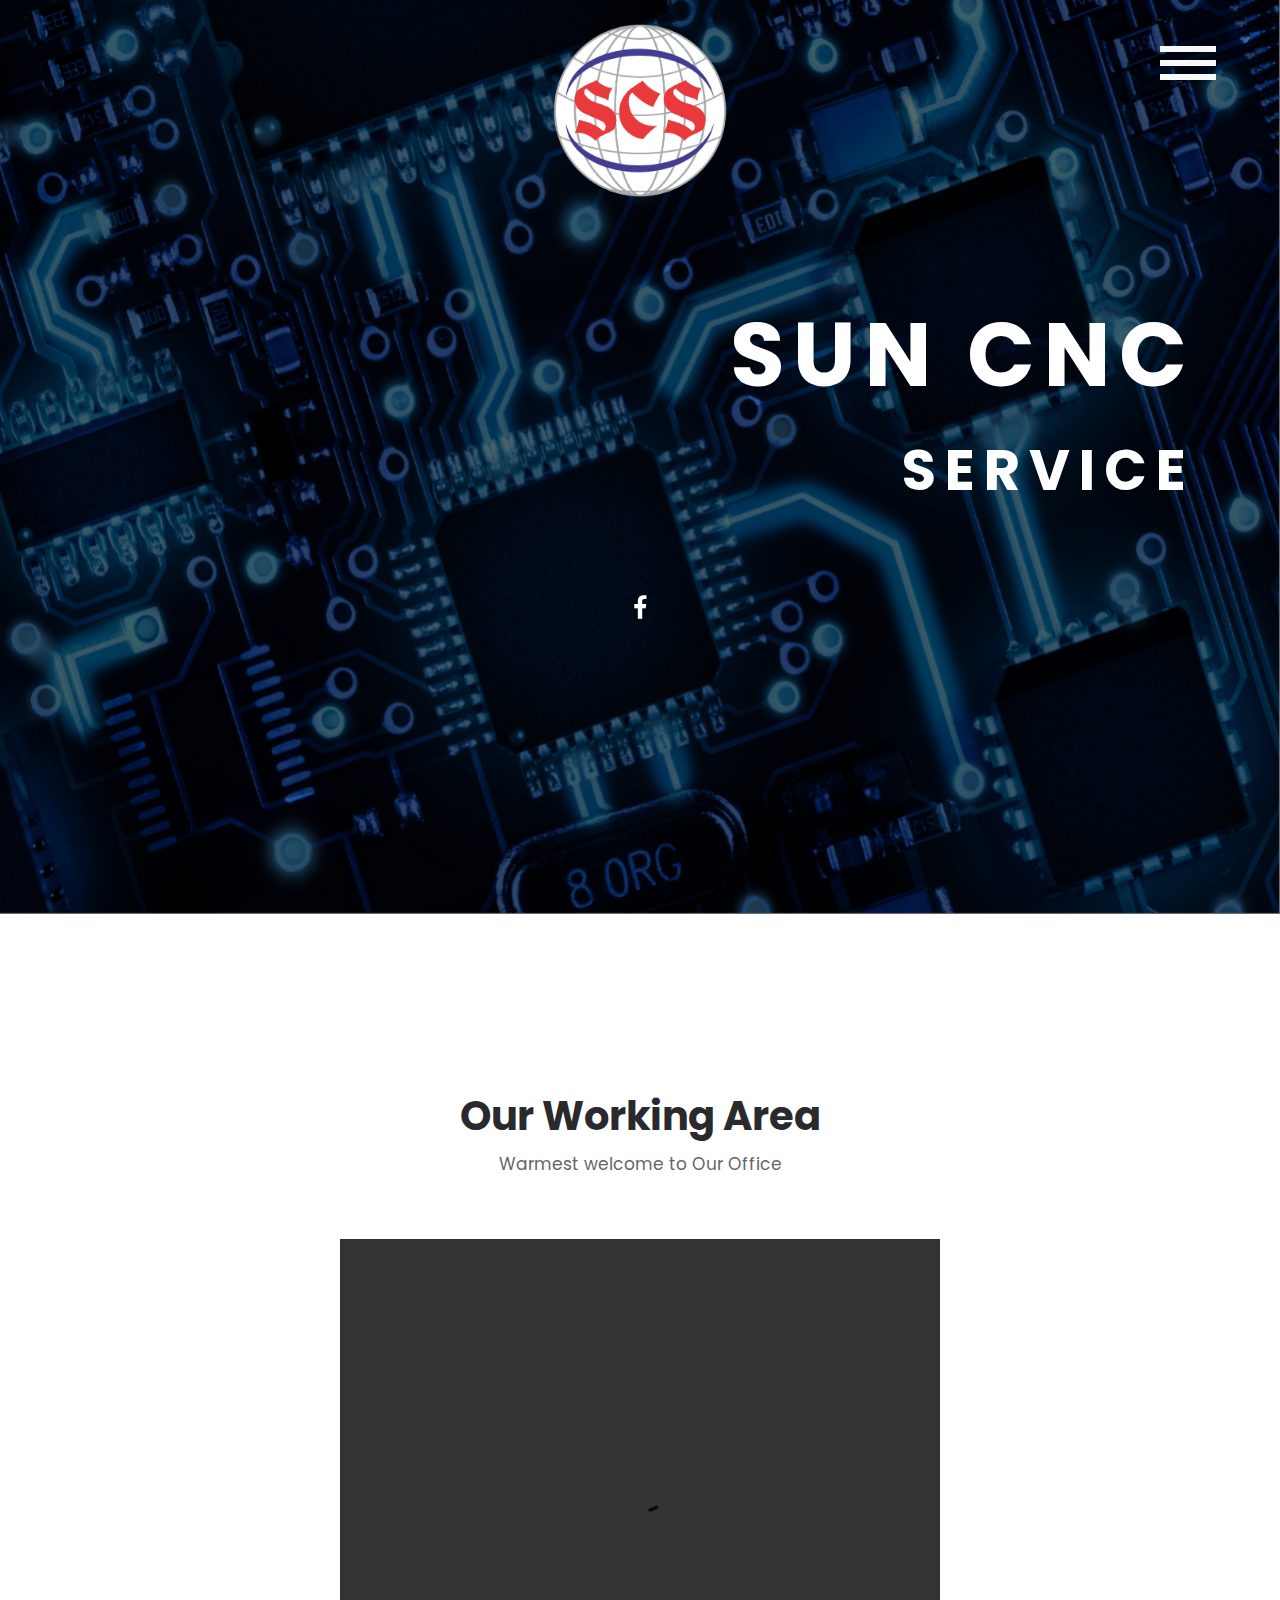
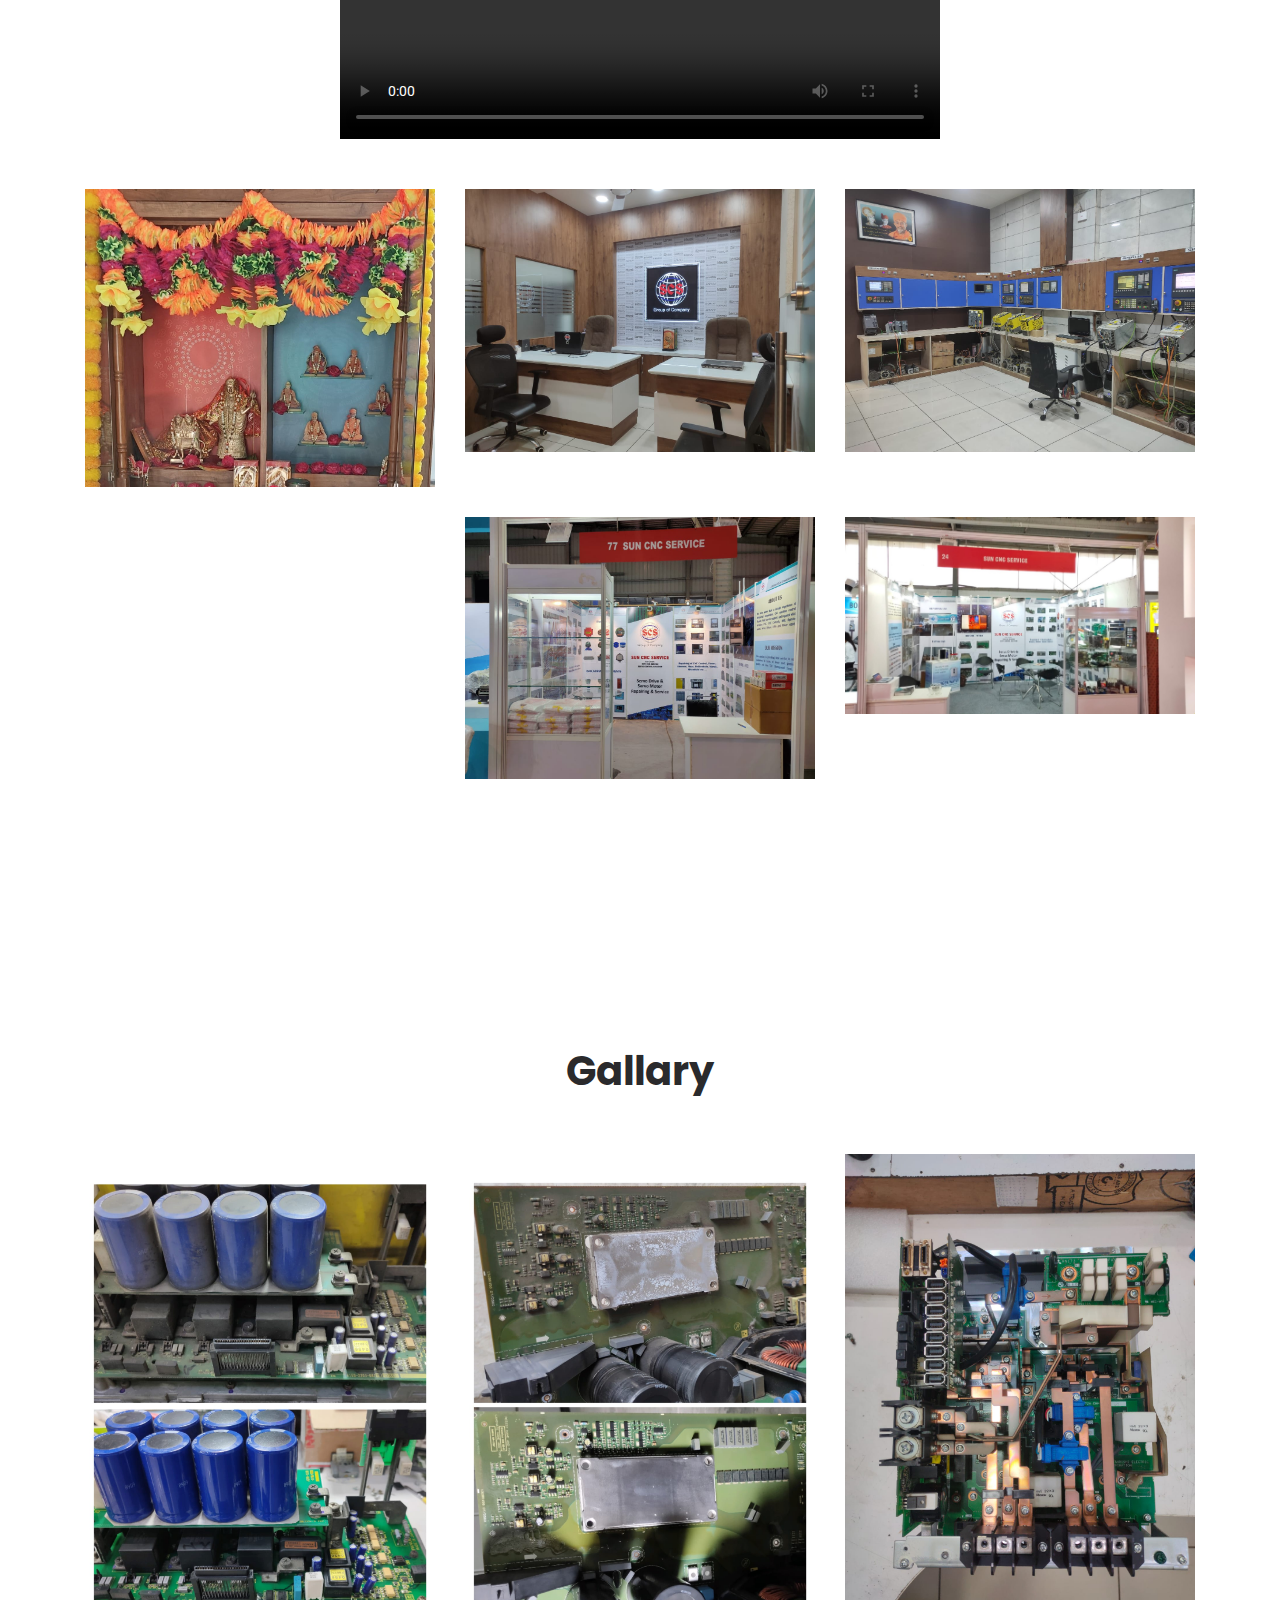
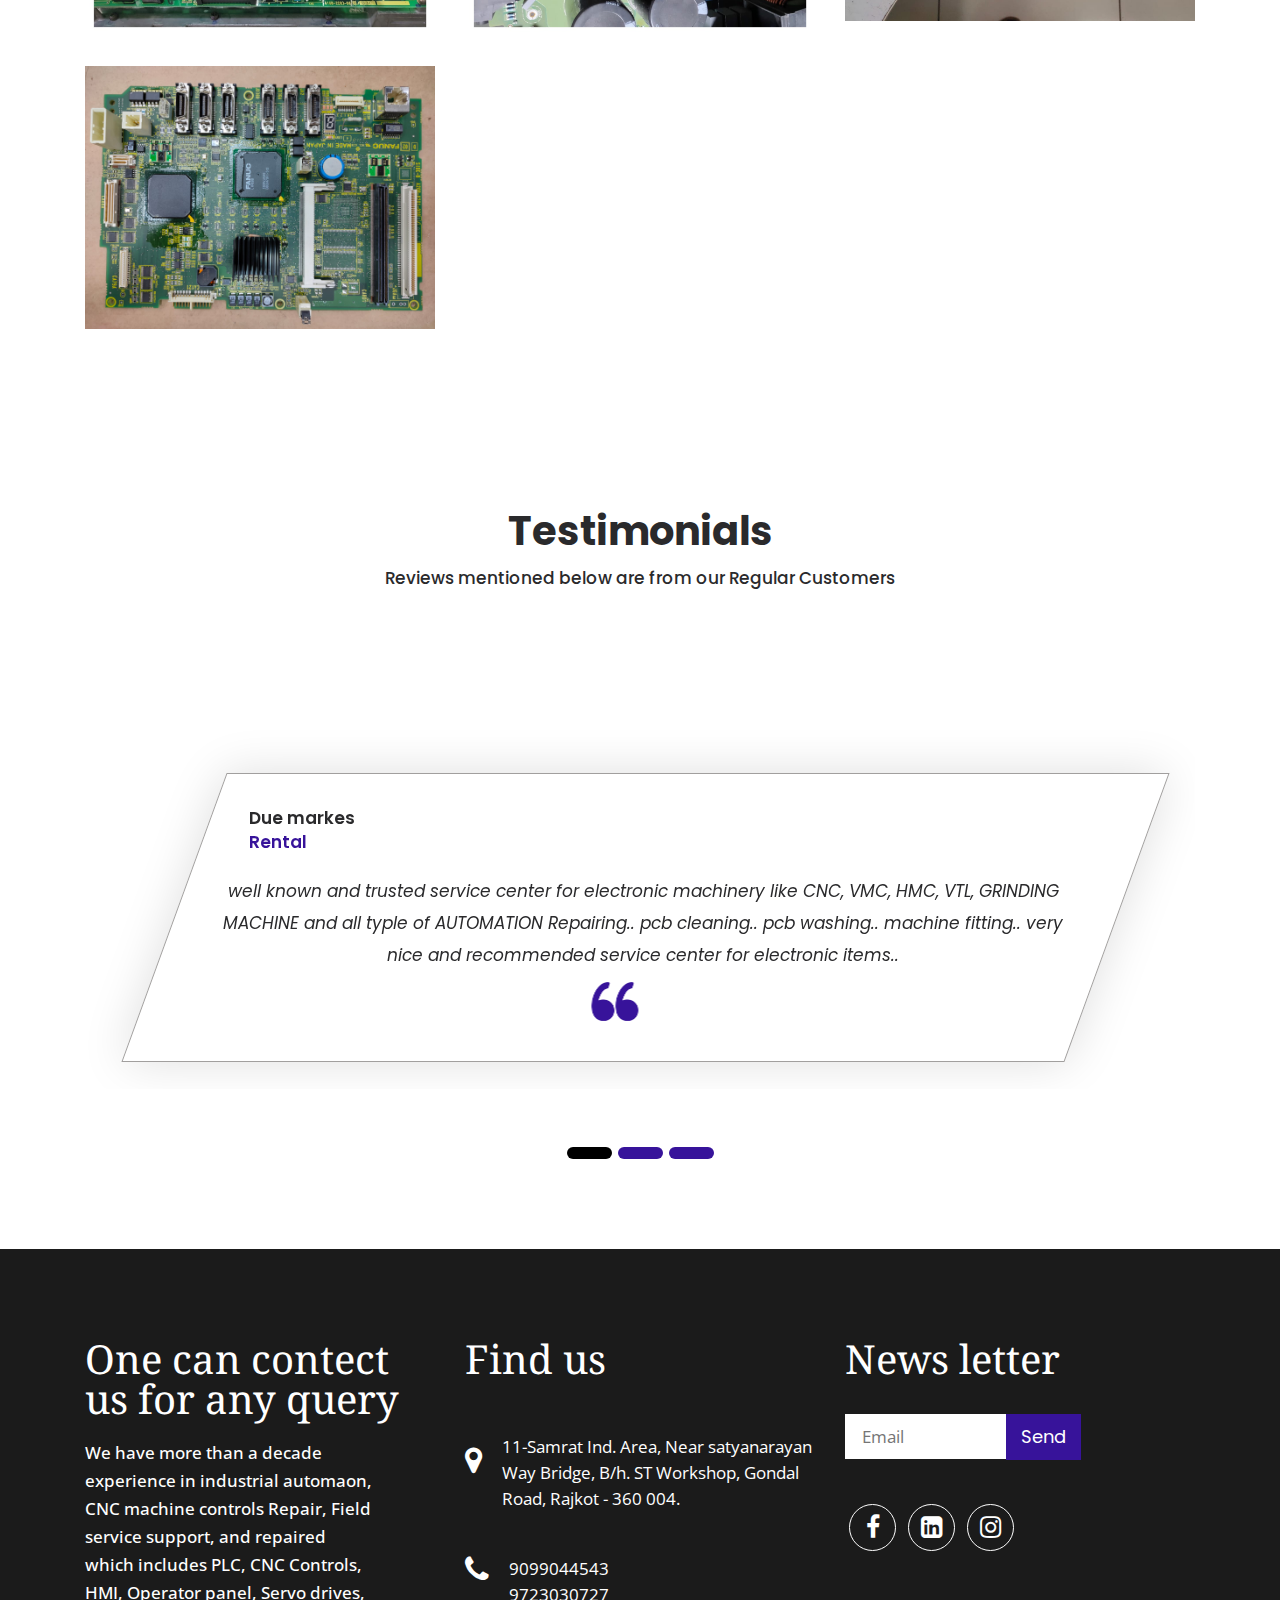
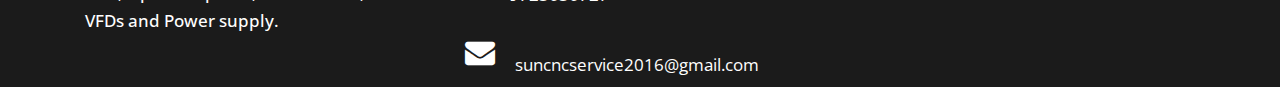
==== commit a3c98c1b: "gallary.html" ====
--- a/gallary.html
+++ b/gallary.html
@@ -143,12 +143,6 @@
             </div>
             <div class="col-md-4">
               <div class="team_box">
-                <img src="images/office2.jpg" alt="" style="padding-top: 20px;"/>
-                <div class="middle">Engitech 2019</div> 
-              </div>
-            </div>
-            <div class="col-md-4">
-              <div class="team_box">
               <img src="images/repairing_center.JPG" alt="" />
                 <div class="middle">Repairing Center</div> 
               </div>
@@ -202,24 +196,6 @@
               <div class="team_box">
                 <img src="images/drive-5.jpg" alt="" />
                 <div class="middle"> </div> 
-              </div>
-            </div>
-            <div class="col-md-4">
-              <div class="team_box">
-                <img src="images/office2.jpg" alt="" />
-                <div class="middle">Engitech 2021</div> 
-              </div>
-            </div>
-            <div class="col-md-4">
-              <div class="team_box">
-                <img src="images/office2.jpg" alt="" />
-                <div class="middle">Engitech 2021</div> 
-              </div>
-            </div>
-            <div class="col-md-4">
-              <div class="team_box">
-                <img src="images/office2.jpg" alt="" />
-                <div class="middle">Engitech 2021</div> 
               </div>
             </div>
           </div>
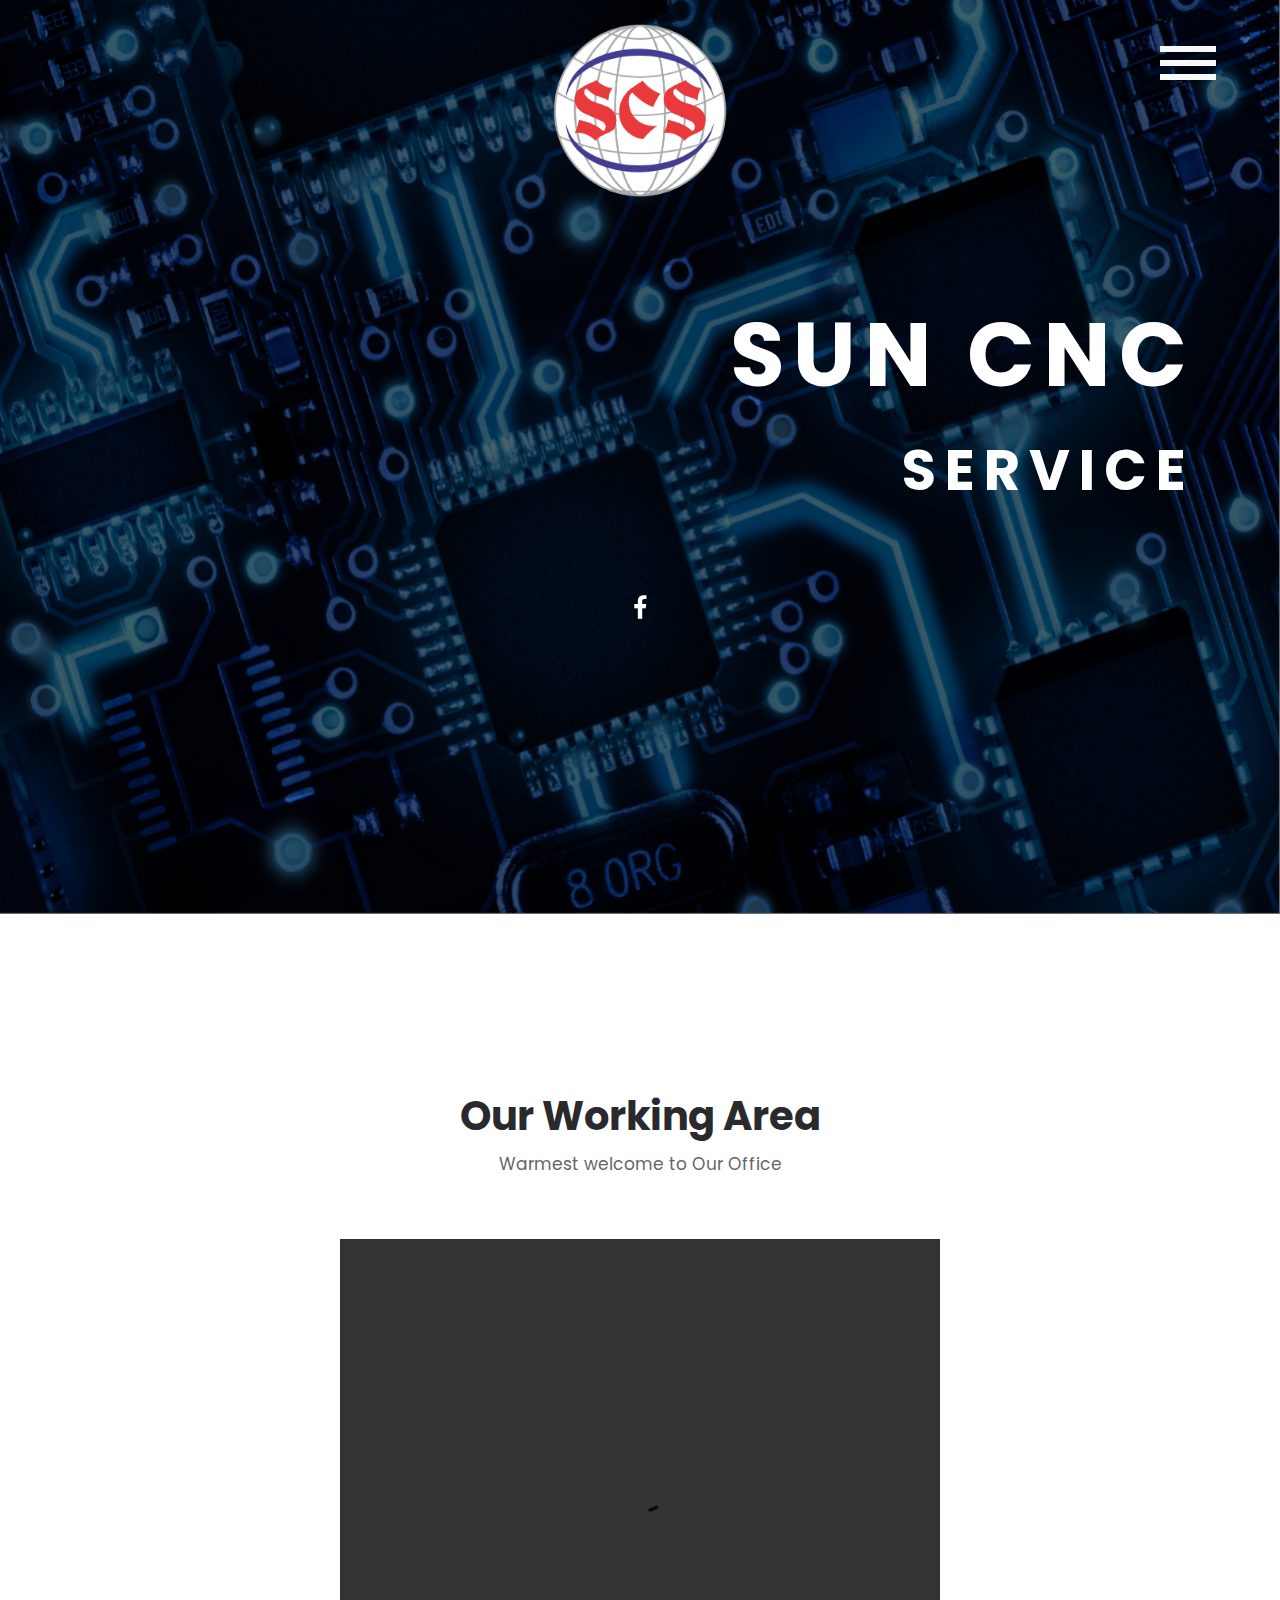
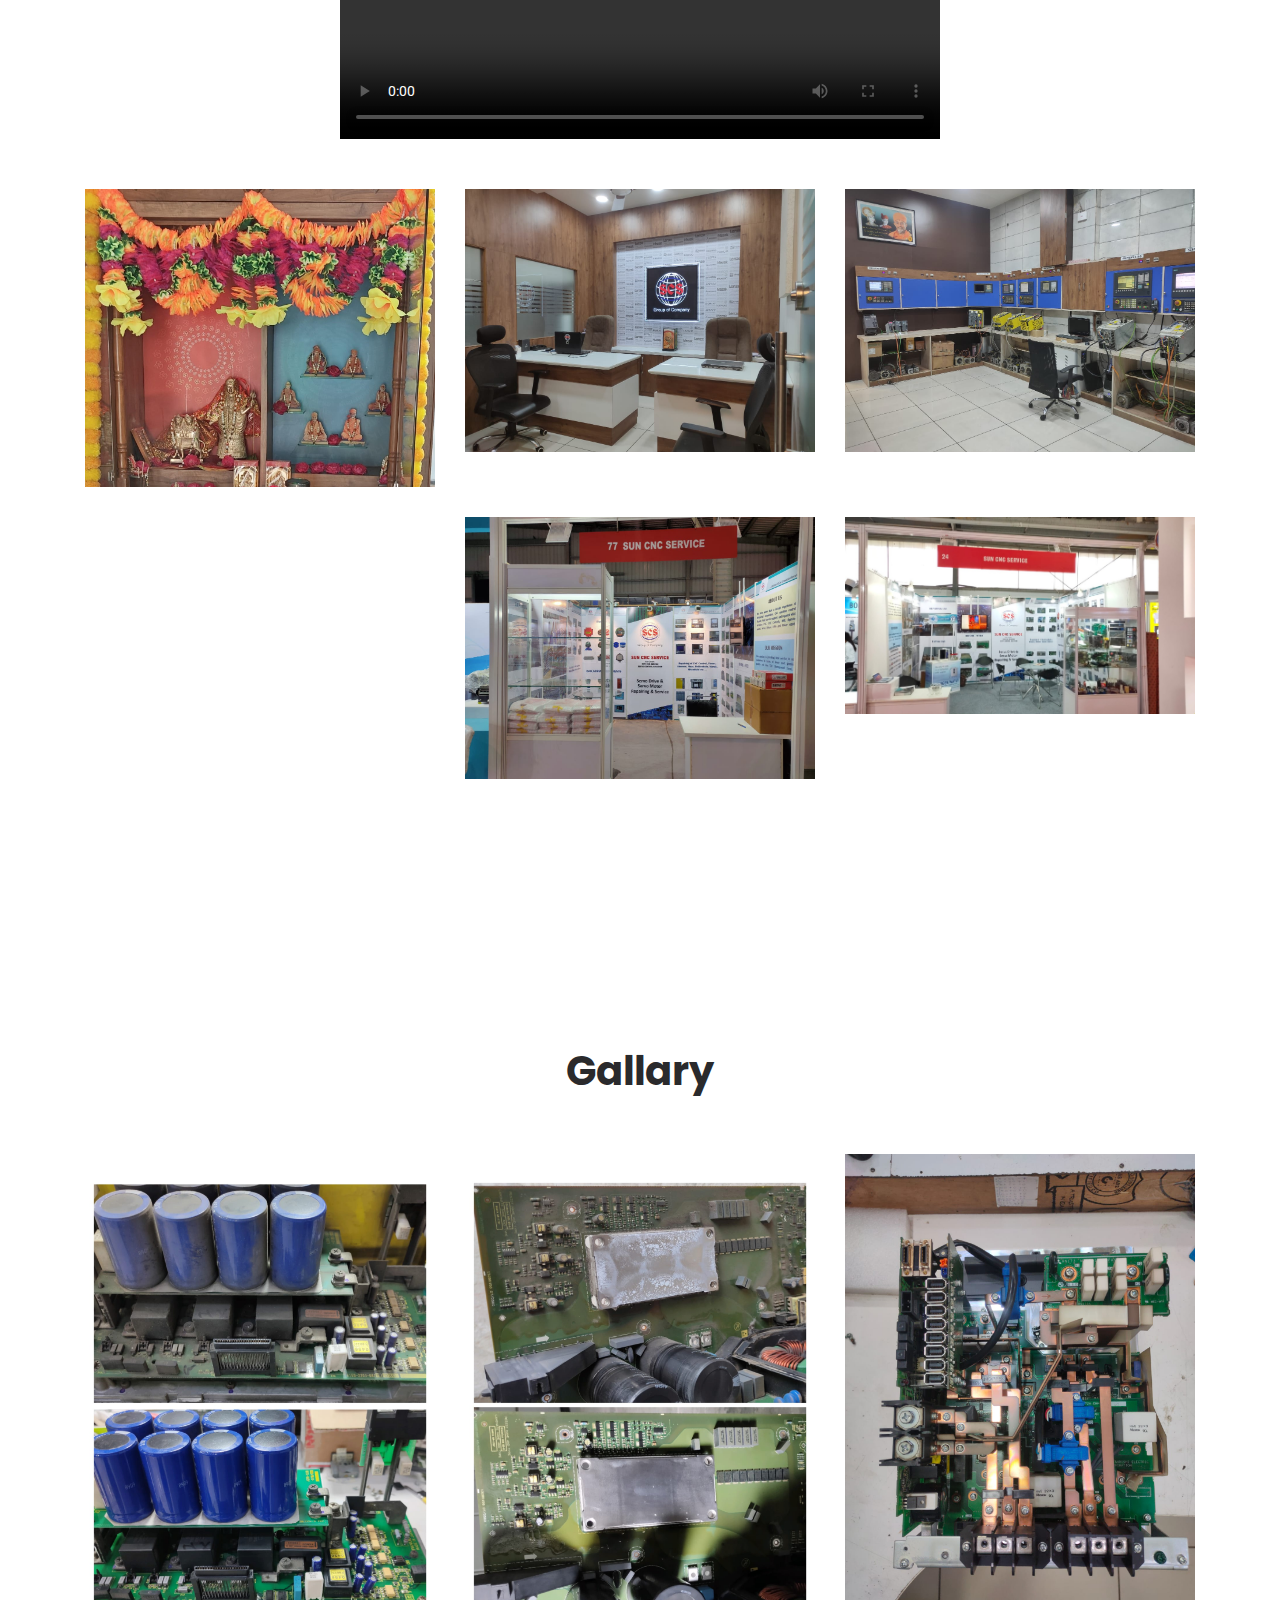
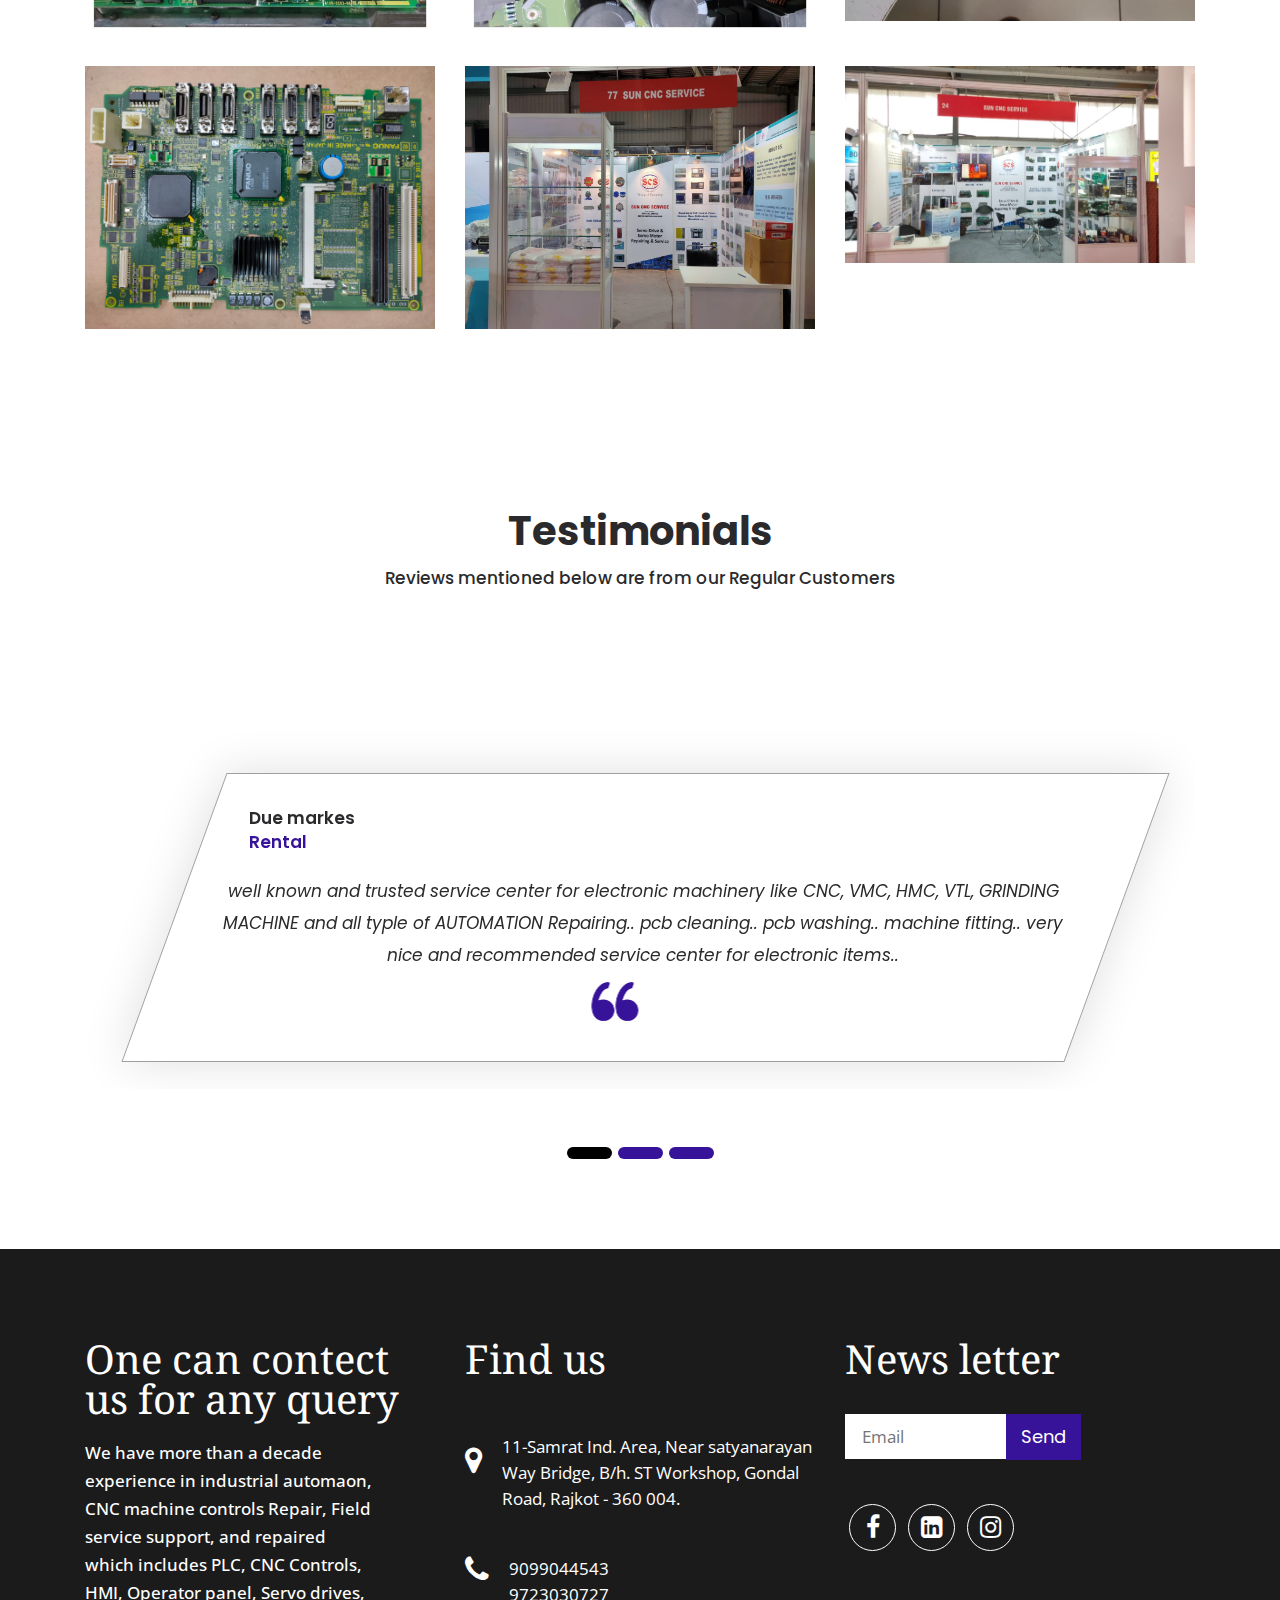
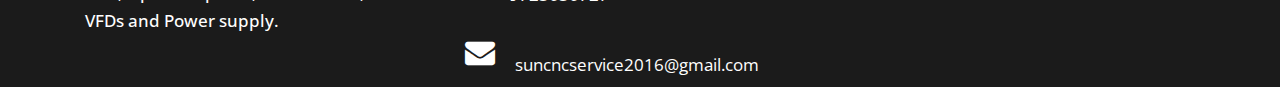
==== commit 8e405772: "gallary.html" ====
--- a/gallary.html
+++ b/gallary.html
@@ -198,6 +198,18 @@
                 <div class="middle"> </div> 
               </div>
             </div>
+            <div class="col-md-4">
+              <div class="team_box">
+                <img src="images/office2.jpg" alt="" />
+                <div class="middle">Engitech 2019</div> 
+              </div>
+            </div>
+            <div class="col-md-4">
+              <div class="team_box">
+                <img src="images/engimach-2021.jpg" alt="" />
+                <div class="middle">Engitech 2021</div> 
+              </div>
+            </div>
           </div>
         </div>
       </div>
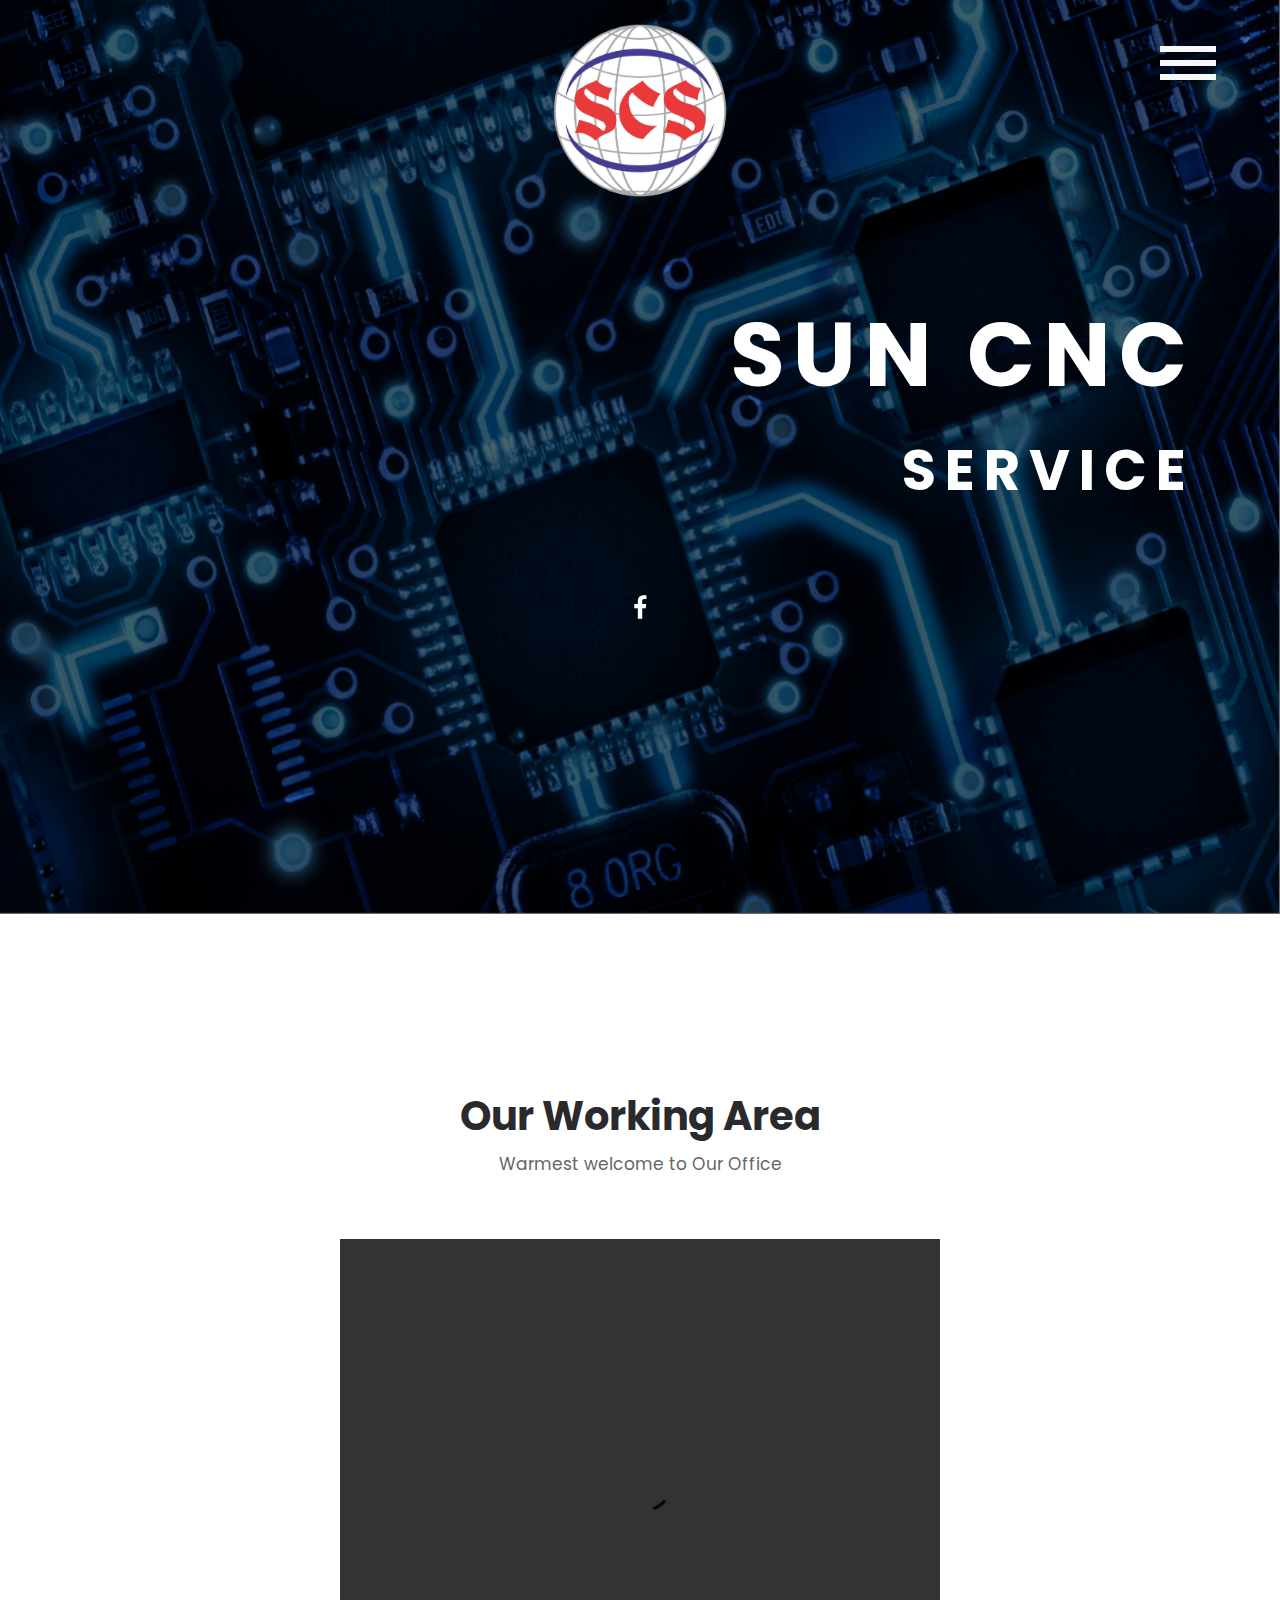
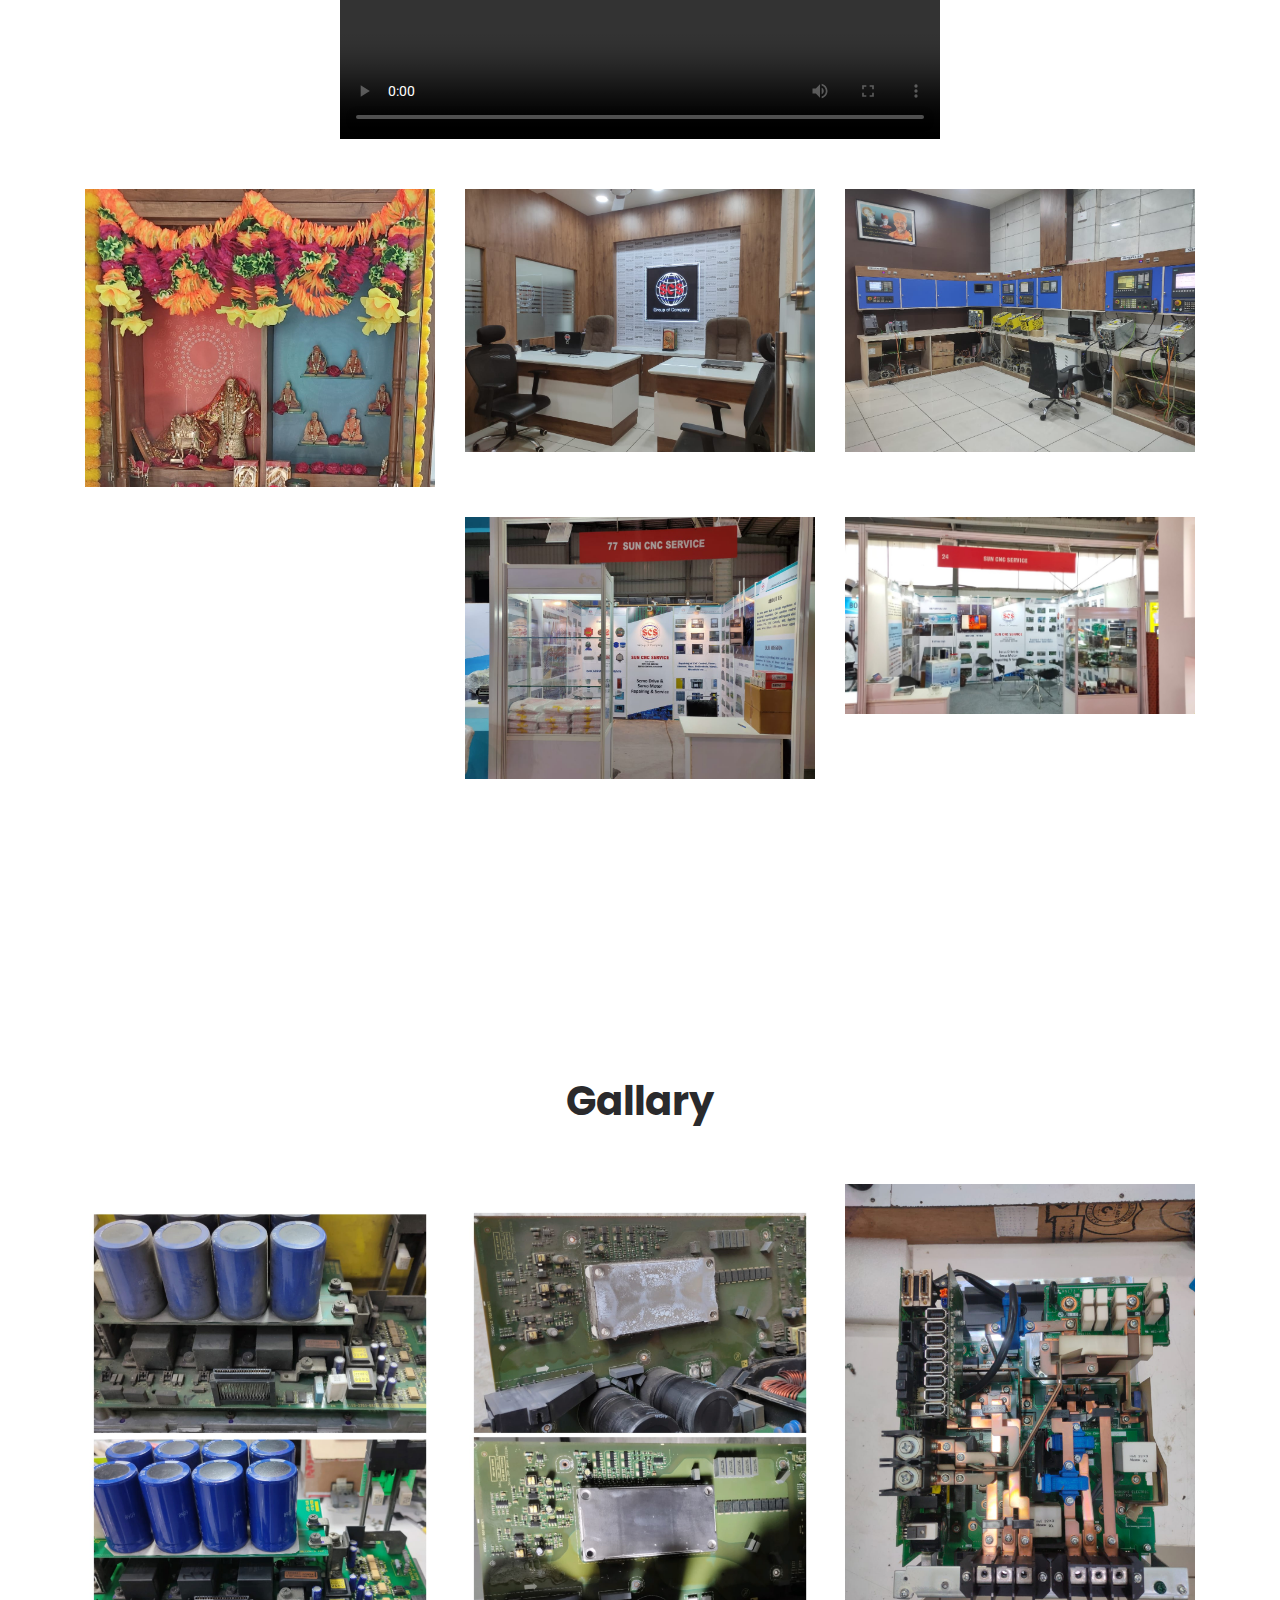
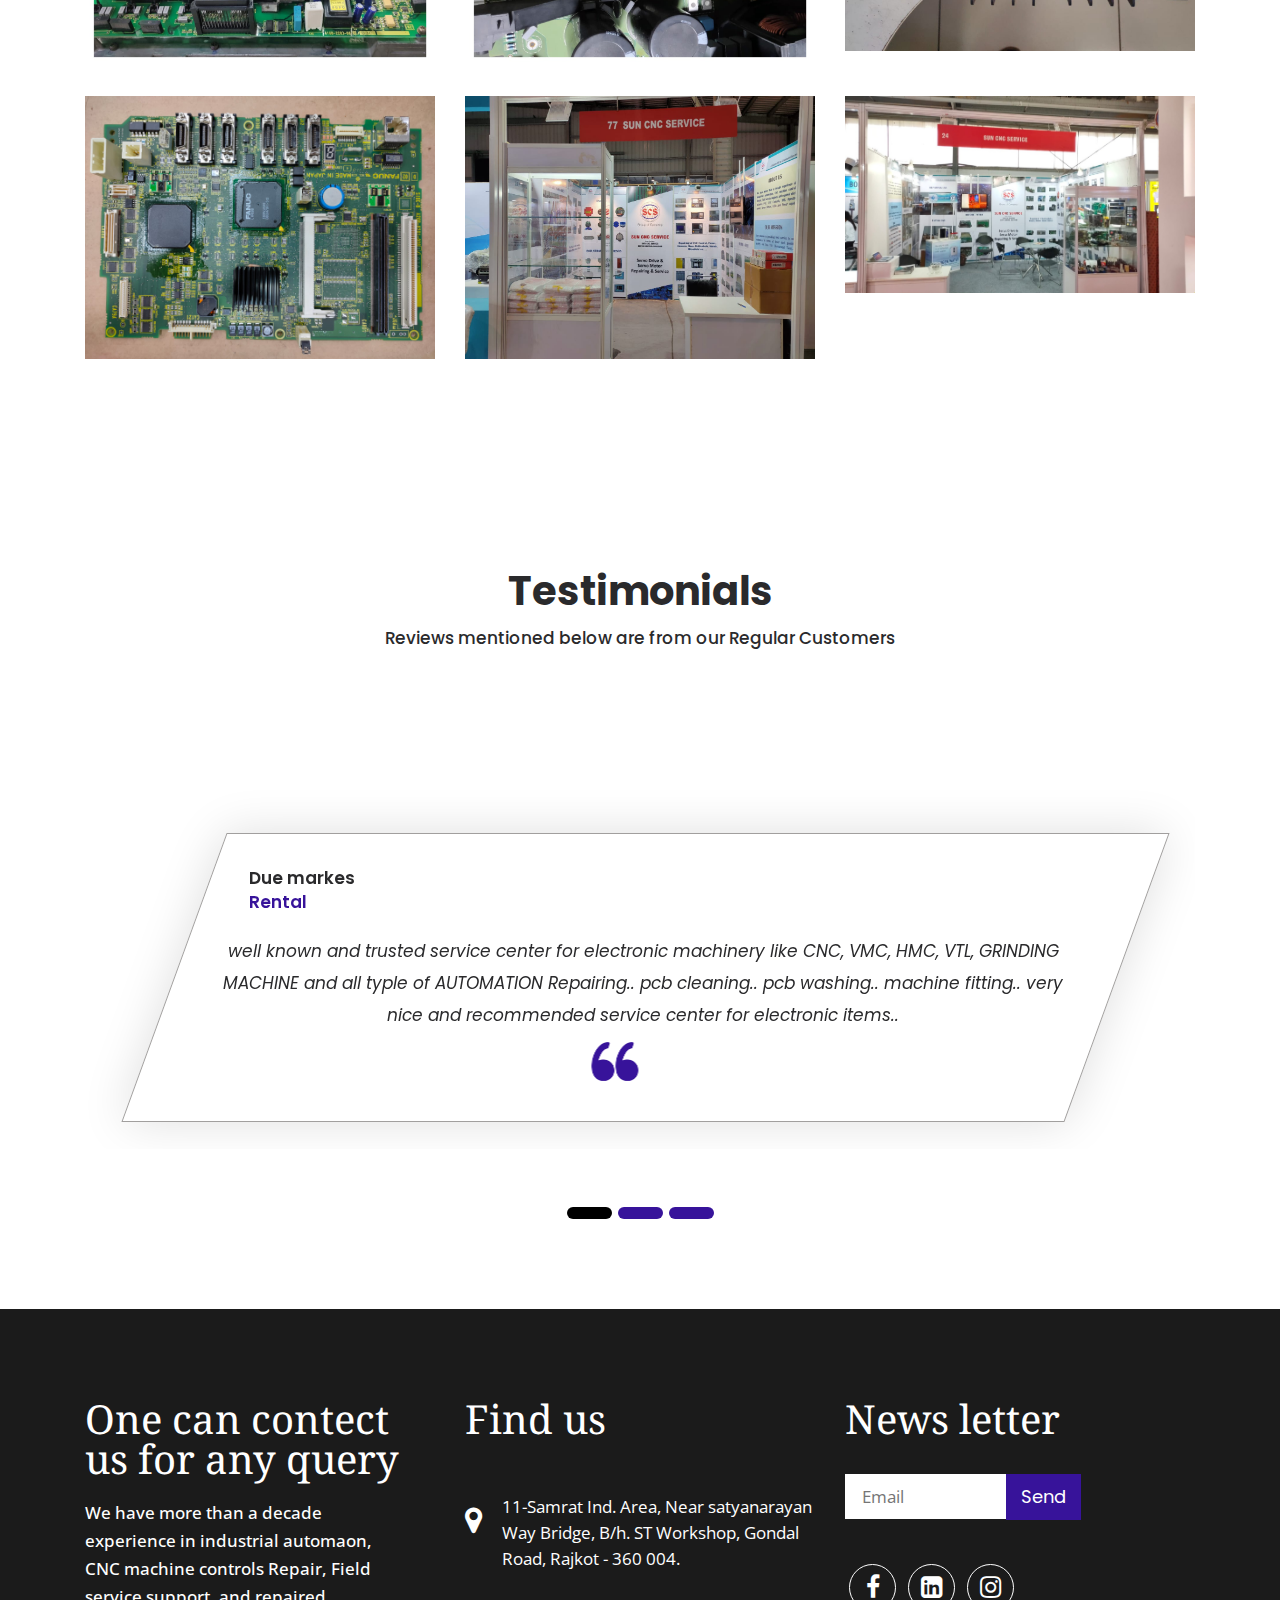
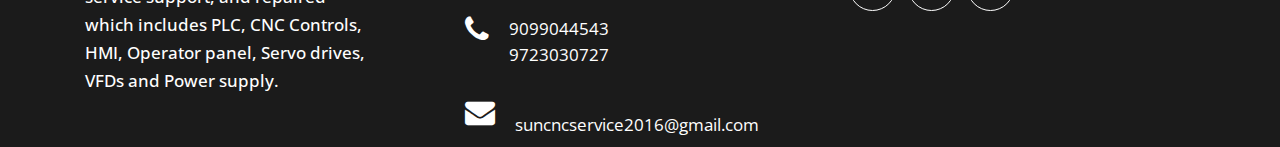
==== commit 04672f79: "gallary.html" ====
--- a/gallary.html
+++ b/gallary.html
@@ -159,6 +159,12 @@
                 <div class="middle">Engitech 2021</div> 
               </div>
             </div>
+            <div class="col-md-4">
+              <div class="team_box">
+                <img src="images/engimach-2023.jpg" alt="" />
+                <div class="middle">Engitech 2023</div> 
+              </div>
+            </div>
           </div>
         </div>
       </div>
@@ -208,6 +214,12 @@
               <div class="team_box">
                 <img src="images/engimach-2021.jpg" alt="" />
                 <div class="middle">Engitech 2021</div> 
+              </div>
+            </div>
+            <div class="col-md-4">
+              <div class="team_box">
+                <img src="images/engimach-2023.jpg" alt="" />
+                <div class="middle">Engitech 2023</div> 
               </div>
             </div>
           </div>
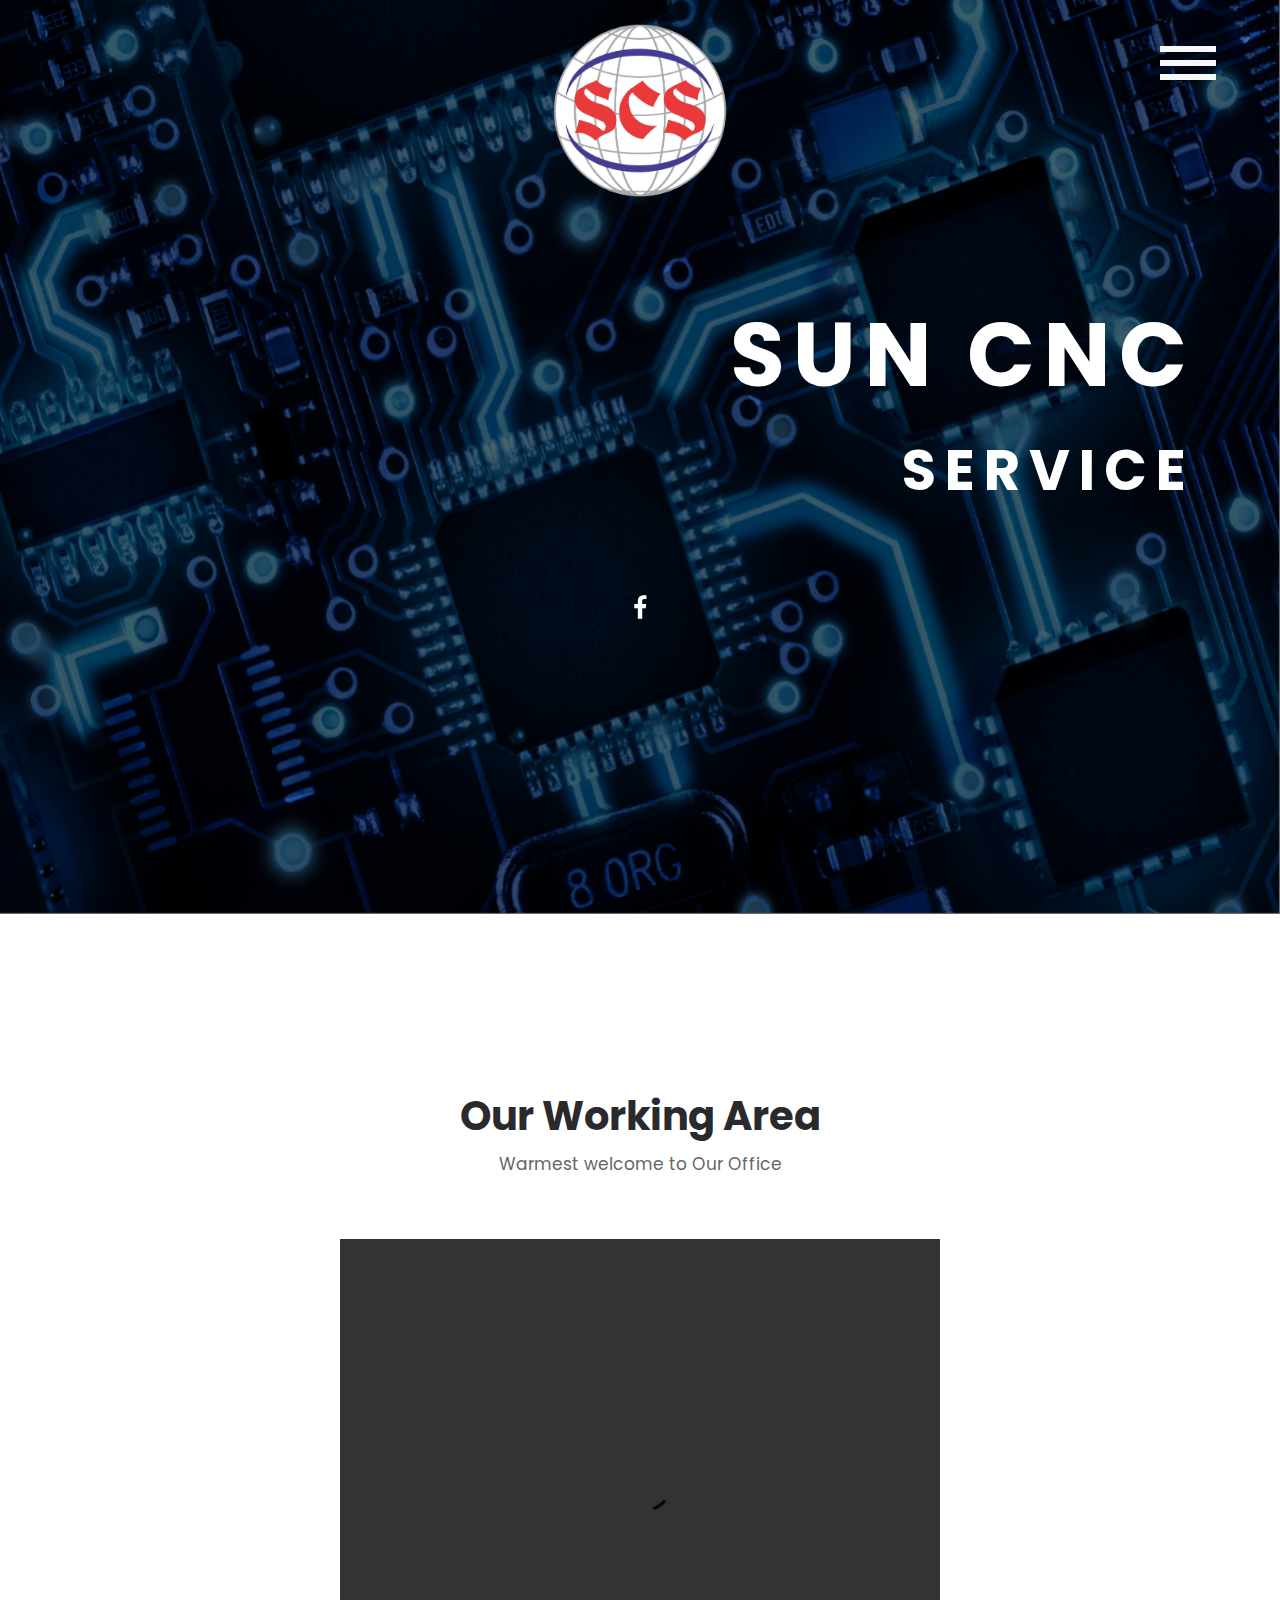
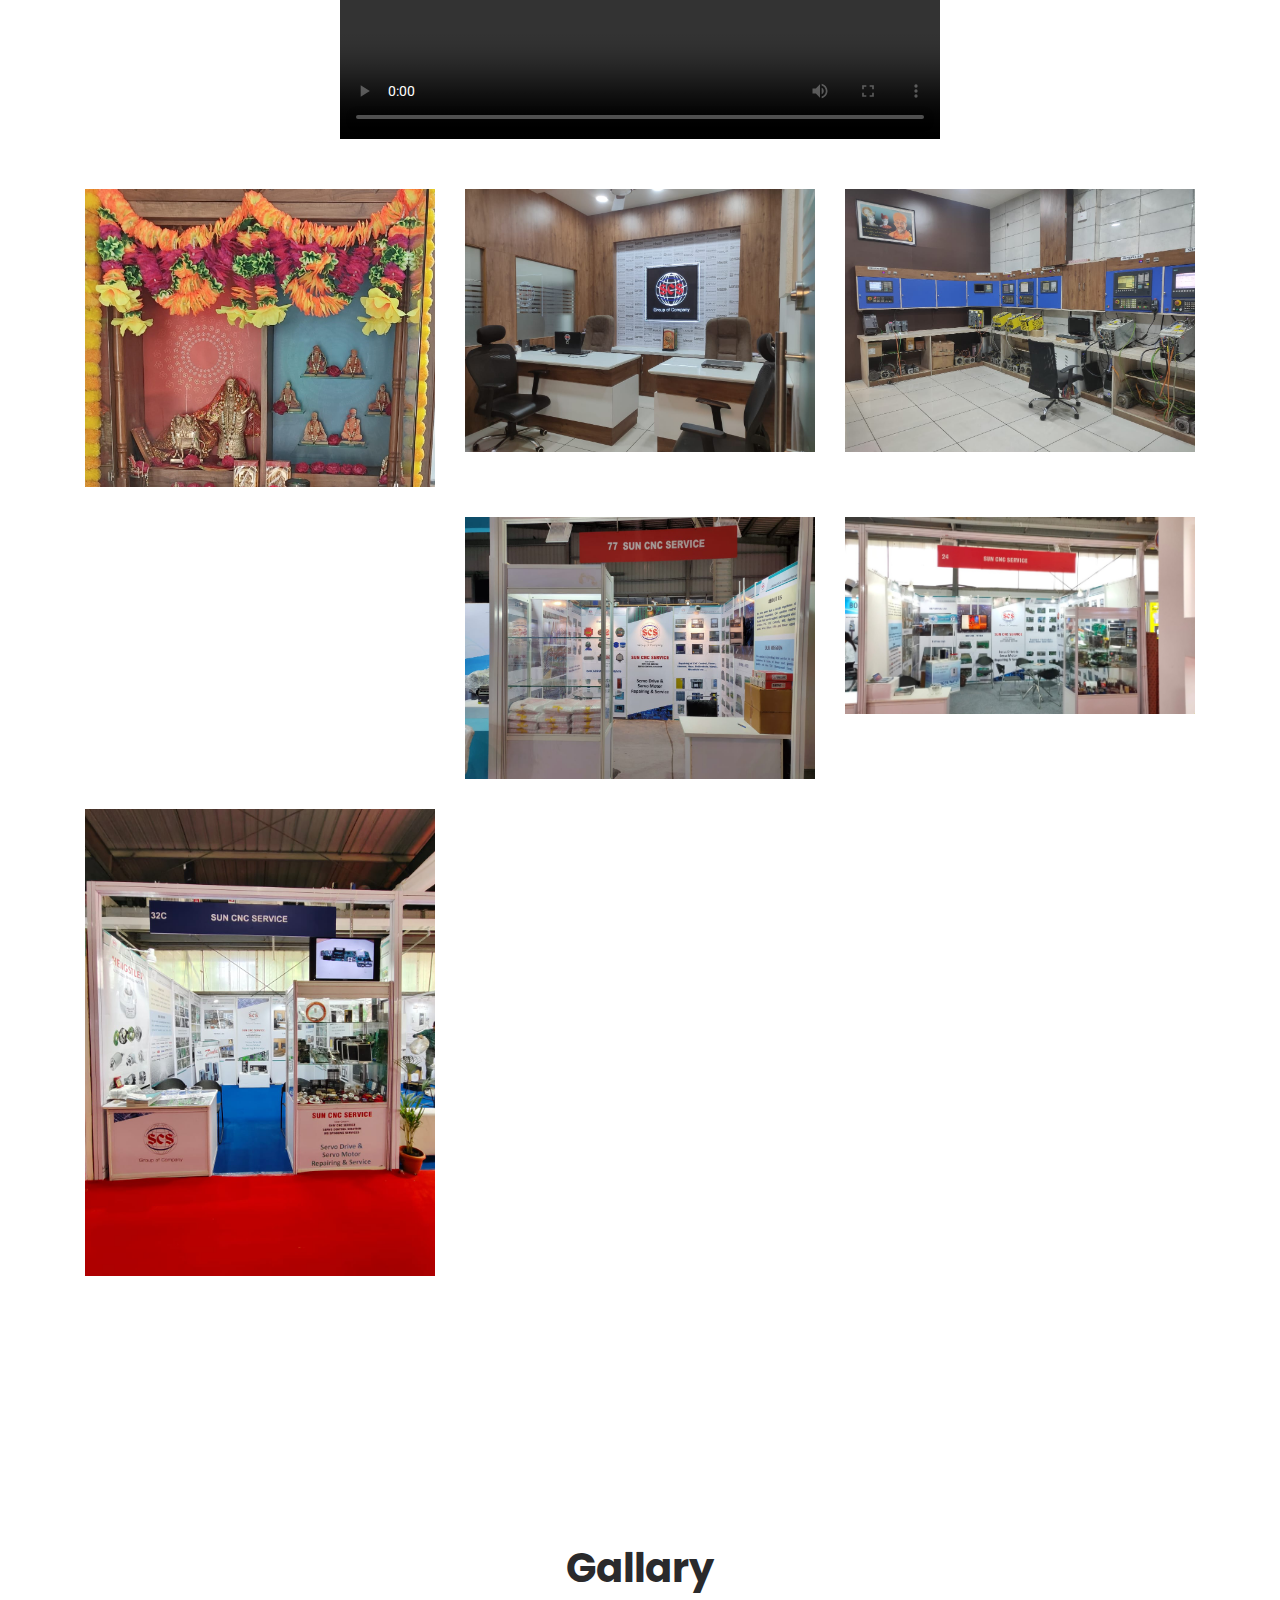
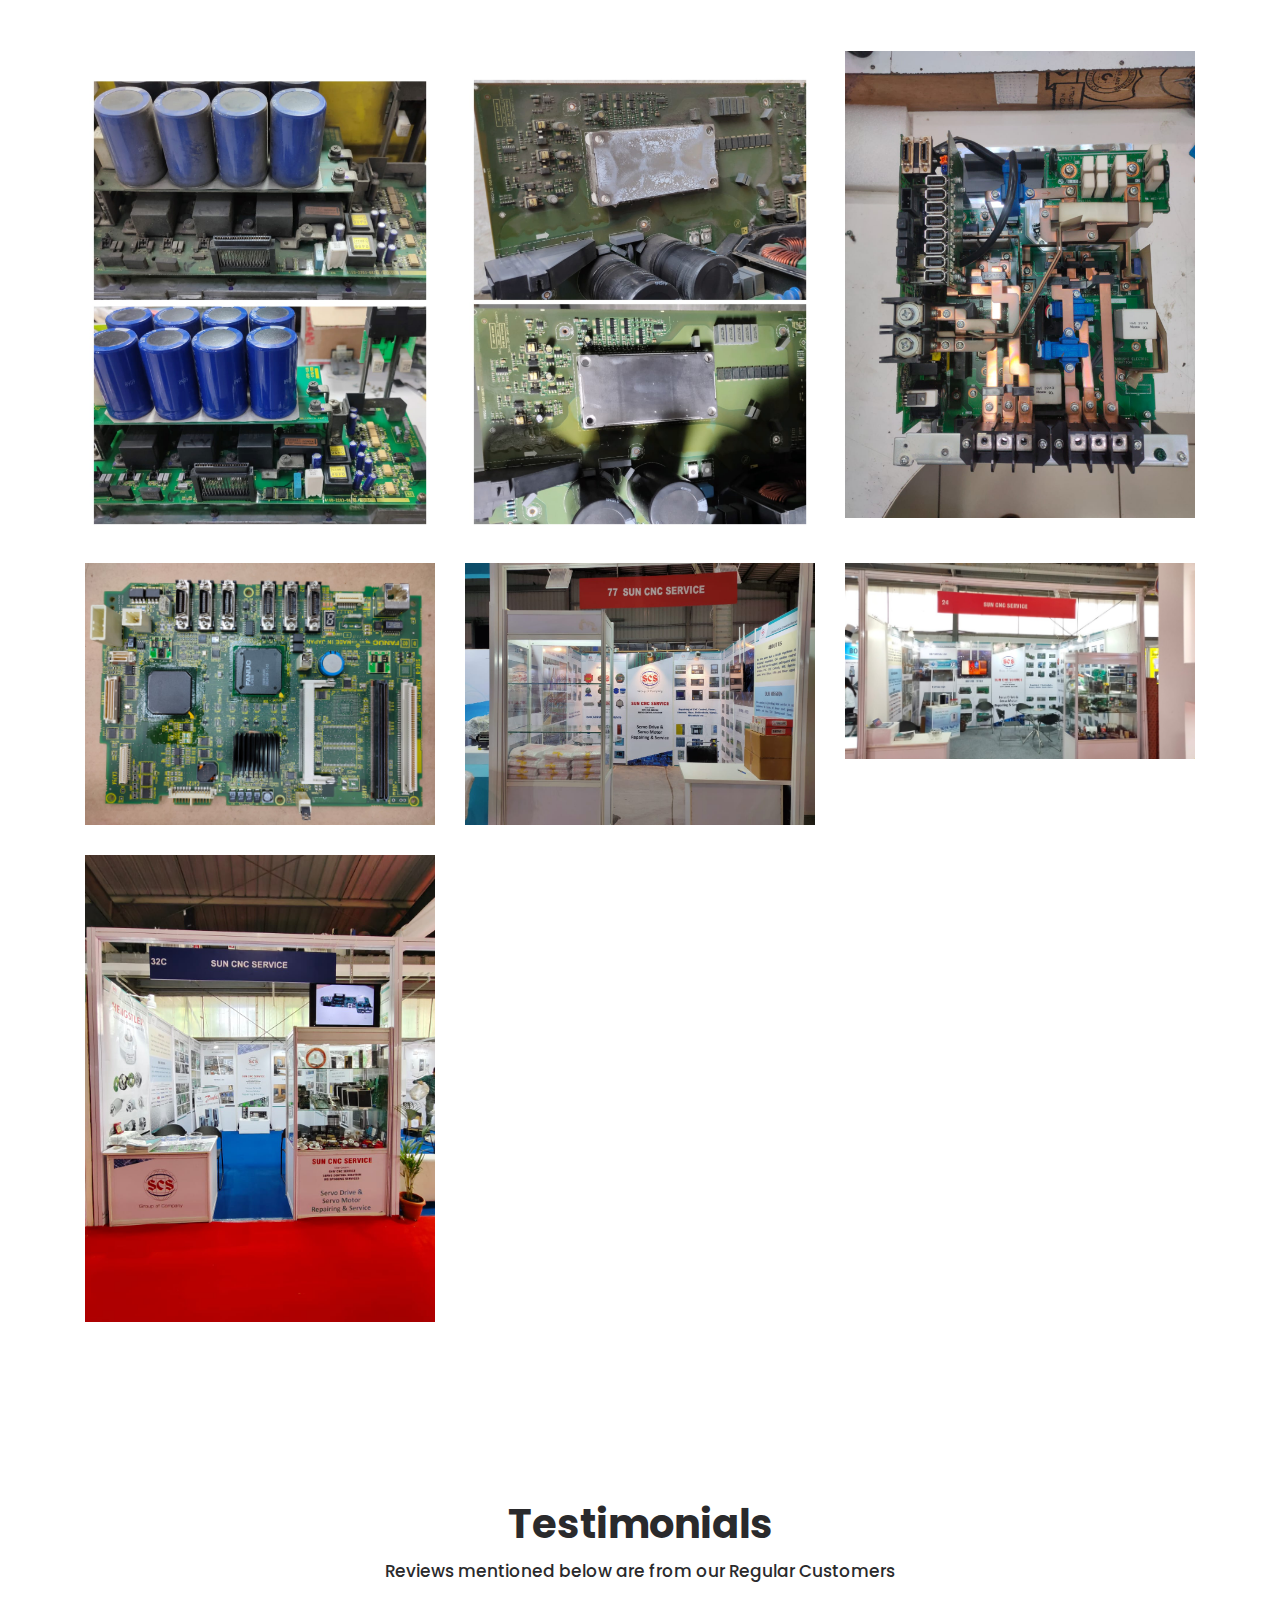
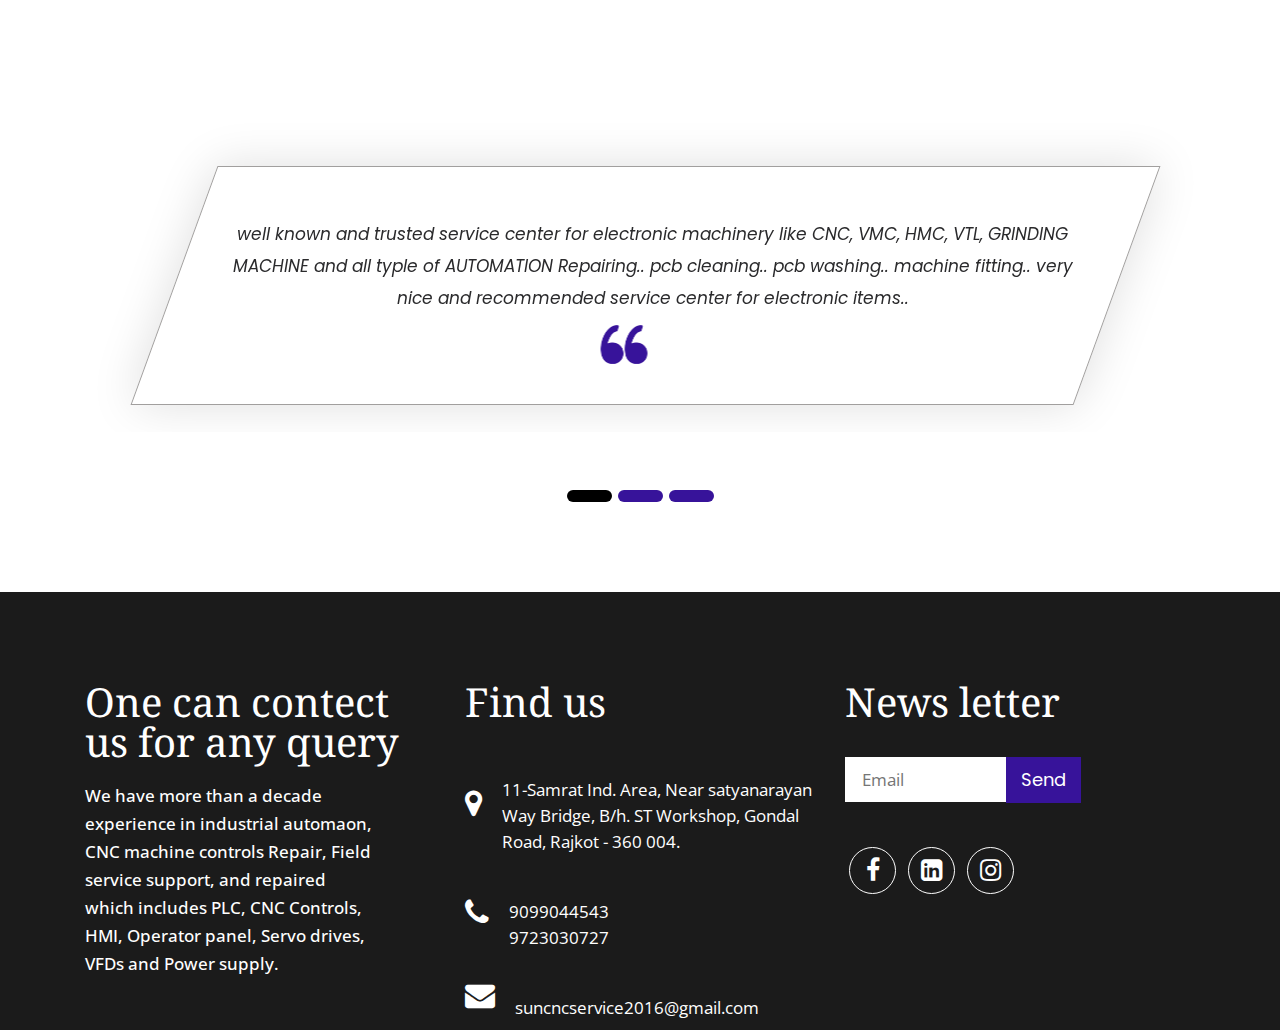
==== commit e1bdffb2: "gallary.html" ====
--- a/gallary.html
+++ b/gallary.html
@@ -227,7 +227,7 @@
       </div>
     <!-- gallery ends -->
     <!-- testimonial section -->
-    <div id="testimonial" class="testimonial">
+   <div id="testimonial" class="testimonial">
       <div class="container">
         <div class="row">
           <div class="col-md-12">
@@ -242,14 +242,12 @@
             <div
               id="myCarousel"
               class="carousel slide testimonial_Carousel"
-              data-ride="carousel"
-            >
+              data-ride="carousel">
               <ol class="carousel-indicators">
                 <li
                   data-target="#myCarousel"
                   data-slide-to="0"
-                  class="active"
-                ></li>
+                  class="active"></li>
                 <li data-target="#myCarousel" data-slide-to="1"></li>
                 <li data-target="#myCarousel" data-slide-to="2"></li>
               </ol>
@@ -260,9 +258,6 @@
                       <div class="row">
                         <div class="col-md-12">
                           <div class="testimonial_box">
-                            <h3>
-                              Due markes <br /><span class="blu">Rental</span>
-                            </h3>
                             <p>
                               well known and trusted service center for
                               electronic machinery like CNC, VMC, HMC, VTL,
@@ -284,9 +279,6 @@
                       <div class="row">
                         <div class="col-md-12">
                           <div class="testimonial_box">
-                            <h3>
-                              Due markes <br /><span class="blu">Rental</span>
-                            </h3>
                             <p>
                               A highly reputable and reliable service center
                               specializing in the repair and maintenance of
@@ -312,9 +304,6 @@
                         <div class="col-md-12">
                           <div class="full cross_layout">
                             <div class="testimonial_box">
-                              <h3>
-                                Due markes <br /><span class="blu">Rental</span>
-                              </h3>
                               <p>
                                 A reliable destination for the repair of CNC
                                 machinery, known for its positive interactions
@@ -335,6 +324,20 @@
                   </div>
                 </div>
               </div>
+              <a
+                class="carousel-control-prev"
+                href="#myCarousel"
+                role="button"
+                data-slide="prev">
+                <i class="fa fa-angle-left"></i>
+              </a>
+              <a
+                class="carousel-control-next"
+                href="#myCarousel"
+                role="button"
+                data-slide="next">
+                <i class="fa fa-angle-right"></i>
+              </a>
             </div>
           </div>
         </div>
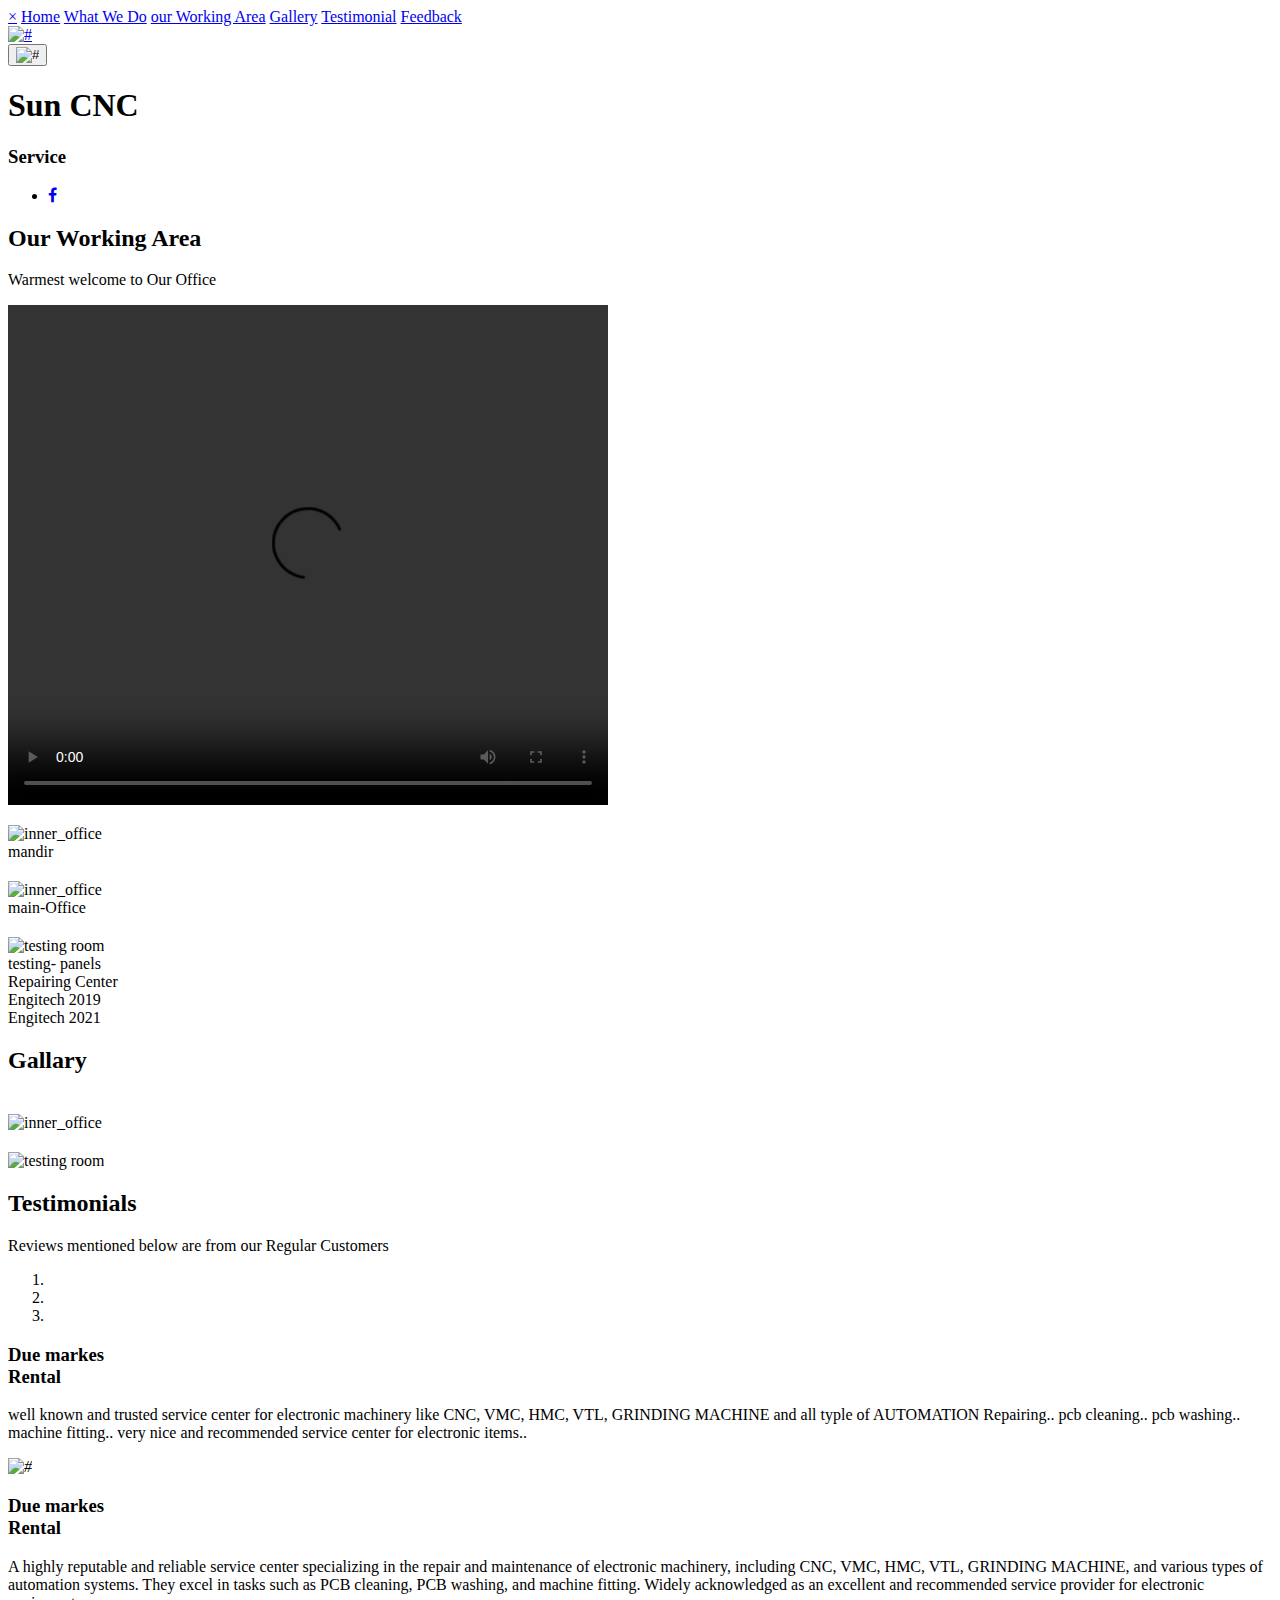
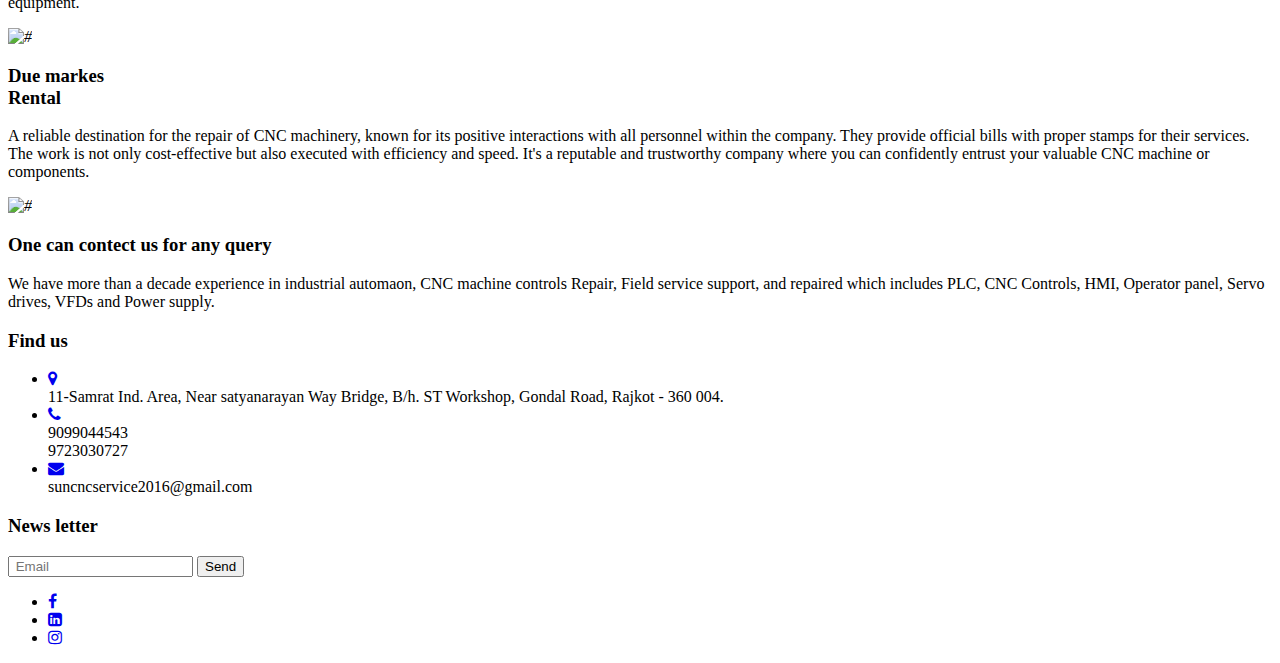
==== commit 7084c4fb: "Create gallary.html" ====
--- a/gallary.html
+++ b/gallary.html
@@ -7,7 +7,7 @@
     <meta name="viewport" content="width=device-width, initial-scale=1" />
     <meta name="viewport" content="initial-scale=1, maximum-scale=1" />
     <!-- site metas -->
-    <title>Sun Service</title>
+    <title>makar</title>
     <meta name="keywords" content="" />
     <meta name="description" content="" />
     <meta name="author" content="" />
@@ -18,7 +18,7 @@
     <!-- Responsive-->
     <link rel="stylesheet" href="css/responsive.css" />
     <!-- fevicon -->
-    <link rel="icon" href="images/fevicon.png" type="image/gif" />
+    <link rel="icon" href="images/scs_logo-rbg.png" type="image/gif" />
     <!-- Scrollbar Custom CSS -->
     <link rel="stylesheet" href="css/jquery.mCustomScrollbar.min.css" />
     <!-- Tweaks for older IEs-->
@@ -126,13 +126,13 @@
             <div class="col-md-4">
               <div class="team_box">
                 <img src="images/mandir.JPG" alt="inner_office" style="padding-top: 20px;"/>  
-                <div class="middle">Mandir</div>  
+                <div class="middle">mandir</div>  
               </div>
             </div>
             <div class="col-md-4">
               <div class="team_box">
                 <img src="images/inner_office.jpg" alt="inner_office" style="padding-top: 20px;"/>  
-                <div class="middle">Main-Office</div>  
+                <div class="middle">main-Office</div>  
               </div>
             </div>
             <div class="col-md-4">
@@ -157,12 +157,6 @@
               <div class="team_box">
                 <img src="images/engimach-2021.jpg" alt="" />
                 <div class="middle">Engitech 2021</div> 
-              </div>
-            </div>
-            <div class="col-md-4">
-              <div class="team_box">
-                <img src="images/engimach-2023.jpg" alt="" />
-                <div class="middle">Engitech 2023</div> 
               </div>
             </div>
           </div>
@@ -204,30 +198,12 @@
                 <div class="middle"> </div> 
               </div>
             </div>
-            <div class="col-md-4">
-              <div class="team_box">
-                <img src="images/office2.jpg" alt="" />
-                <div class="middle">Engitech 2019</div> 
-              </div>
-            </div>
-            <div class="col-md-4">
-              <div class="team_box">
-                <img src="images/engimach-2021.jpg" alt="" />
-                <div class="middle">Engitech 2021</div> 
-              </div>
-            </div>
-            <div class="col-md-4">
-              <div class="team_box">
-                <img src="images/engimach-2023.jpg" alt="" />
-                <div class="middle">Engitech 2023</div> 
-              </div>
-            </div>
           </div>
         </div>
       </div>
     <!-- gallery ends -->
     <!-- testimonial section -->
-   <div id="testimonial" class="testimonial">
+    <div id="testimonial" class="testimonial">
       <div class="container">
         <div class="row">
           <div class="col-md-12">
@@ -242,12 +218,14 @@
             <div
               id="myCarousel"
               class="carousel slide testimonial_Carousel"
-              data-ride="carousel">
+              data-ride="carousel"
+            >
               <ol class="carousel-indicators">
                 <li
                   data-target="#myCarousel"
                   data-slide-to="0"
-                  class="active"></li>
+                  class="active"
+                ></li>
                 <li data-target="#myCarousel" data-slide-to="1"></li>
                 <li data-target="#myCarousel" data-slide-to="2"></li>
               </ol>
@@ -258,6 +236,9 @@
                       <div class="row">
                         <div class="col-md-12">
                           <div class="testimonial_box">
+                            <h3>
+                              Due markes <br /><span class="blu">Rental</span>
+                            </h3>
                             <p>
                               well known and trusted service center for
                               electronic machinery like CNC, VMC, HMC, VTL,
@@ -279,6 +260,9 @@
                       <div class="row">
                         <div class="col-md-12">
                           <div class="testimonial_box">
+                            <h3>
+                              Due markes <br /><span class="blu">Rental</span>
+                            </h3>
                             <p>
                               A highly reputable and reliable service center
                               specializing in the repair and maintenance of
@@ -304,6 +288,9 @@
                         <div class="col-md-12">
                           <div class="full cross_layout">
                             <div class="testimonial_box">
+                              <h3>
+                                Due markes <br /><span class="blu">Rental</span>
+                              </h3>
                               <p>
                                 A reliable destination for the repair of CNC
                                 machinery, known for its positive interactions
@@ -324,20 +311,6 @@
                   </div>
                 </div>
               </div>
-              <a
-                class="carousel-control-prev"
-                href="#myCarousel"
-                role="button"
-                data-slide="prev">
-                <i class="fa fa-angle-left"></i>
-              </a>
-              <a
-                class="carousel-control-next"
-                href="#myCarousel"
-                role="button"
-                data-slide="next">
-                <i class="fa fa-angle-right"></i>
-              </a>
             </div>
           </div>
         </div>
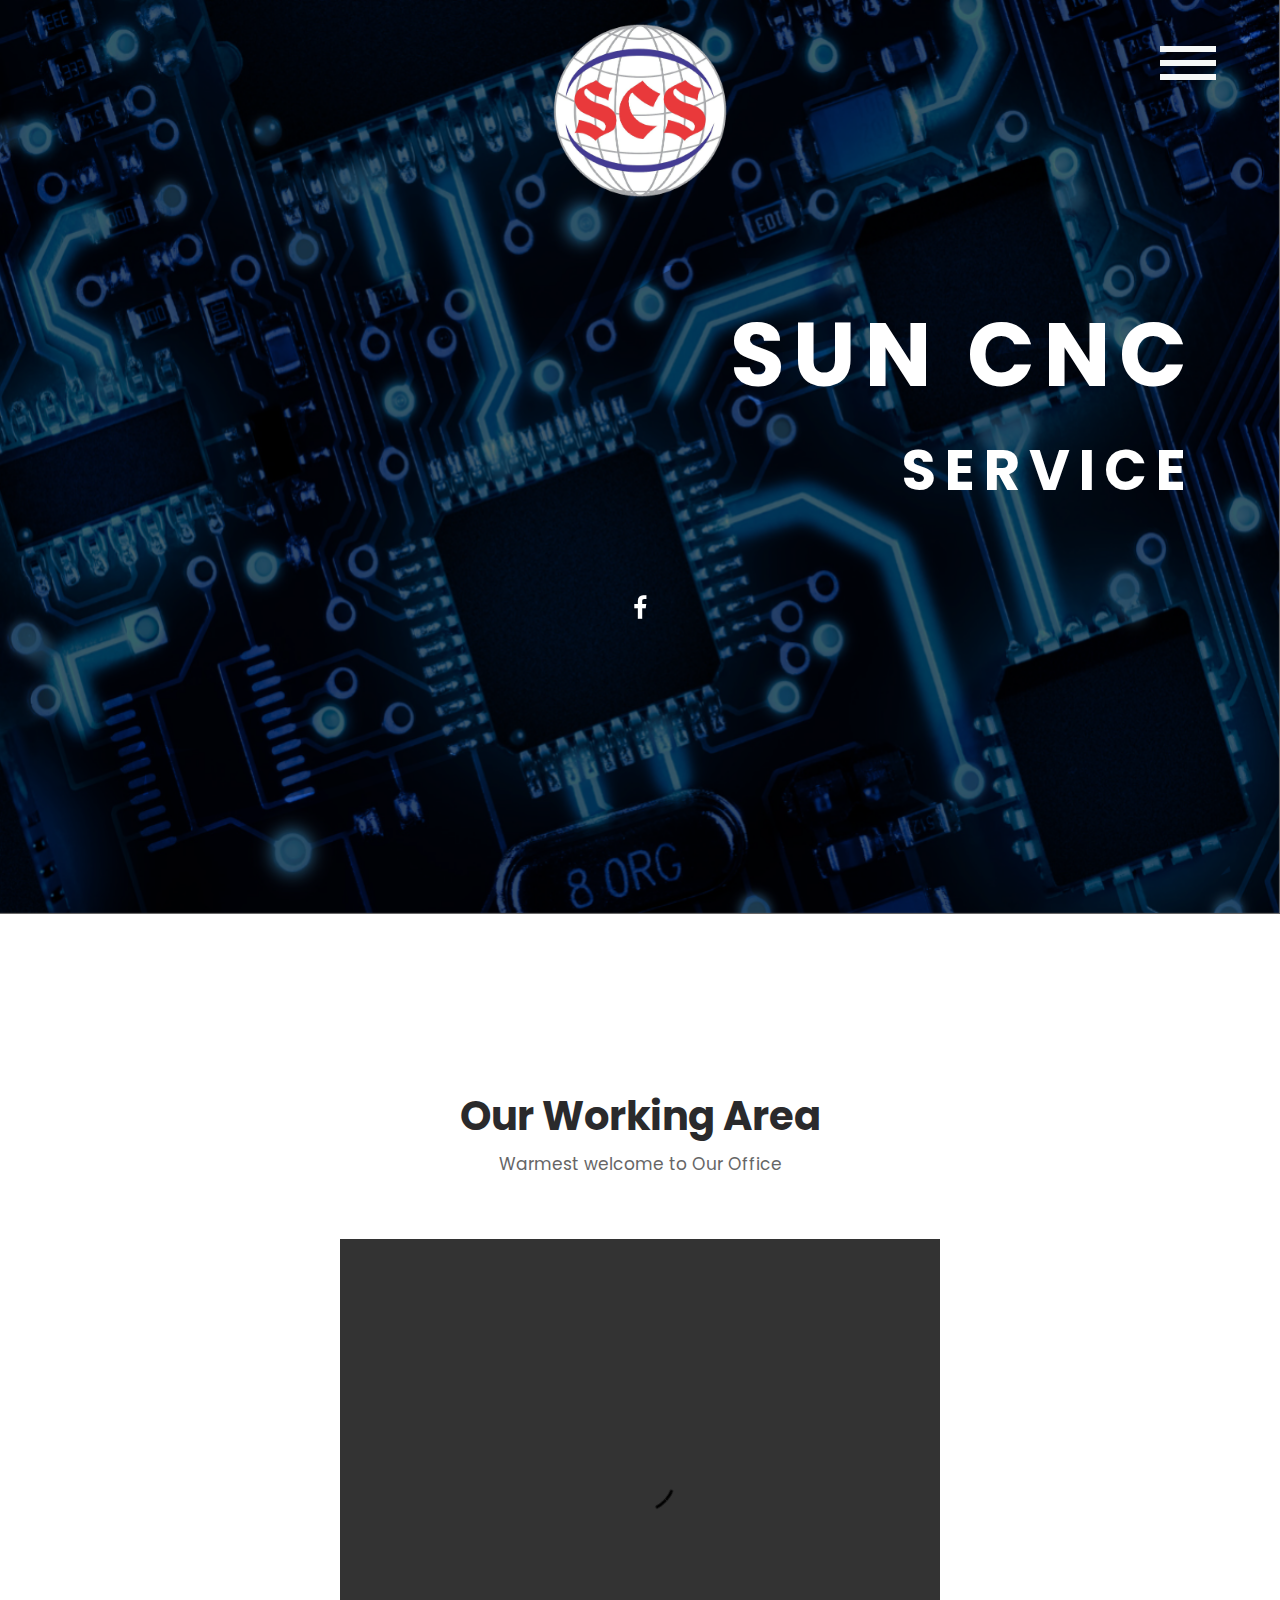
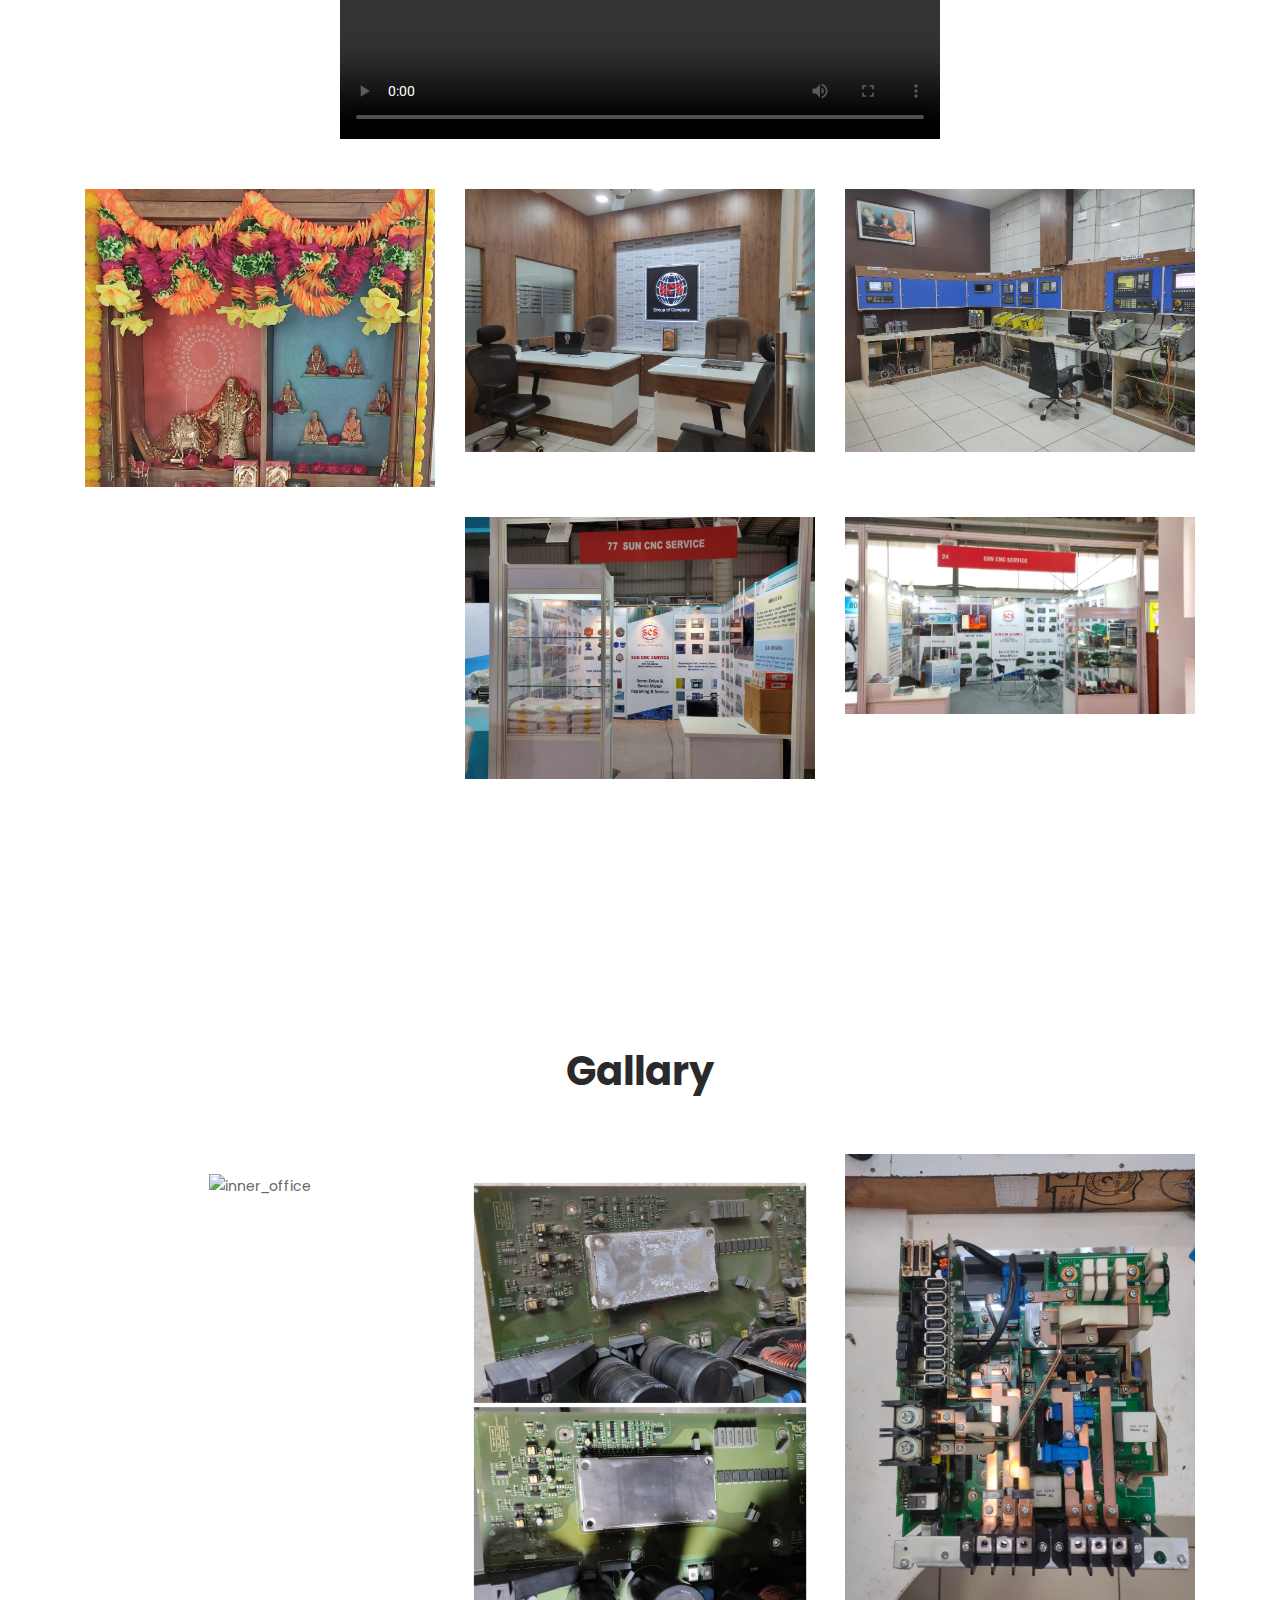
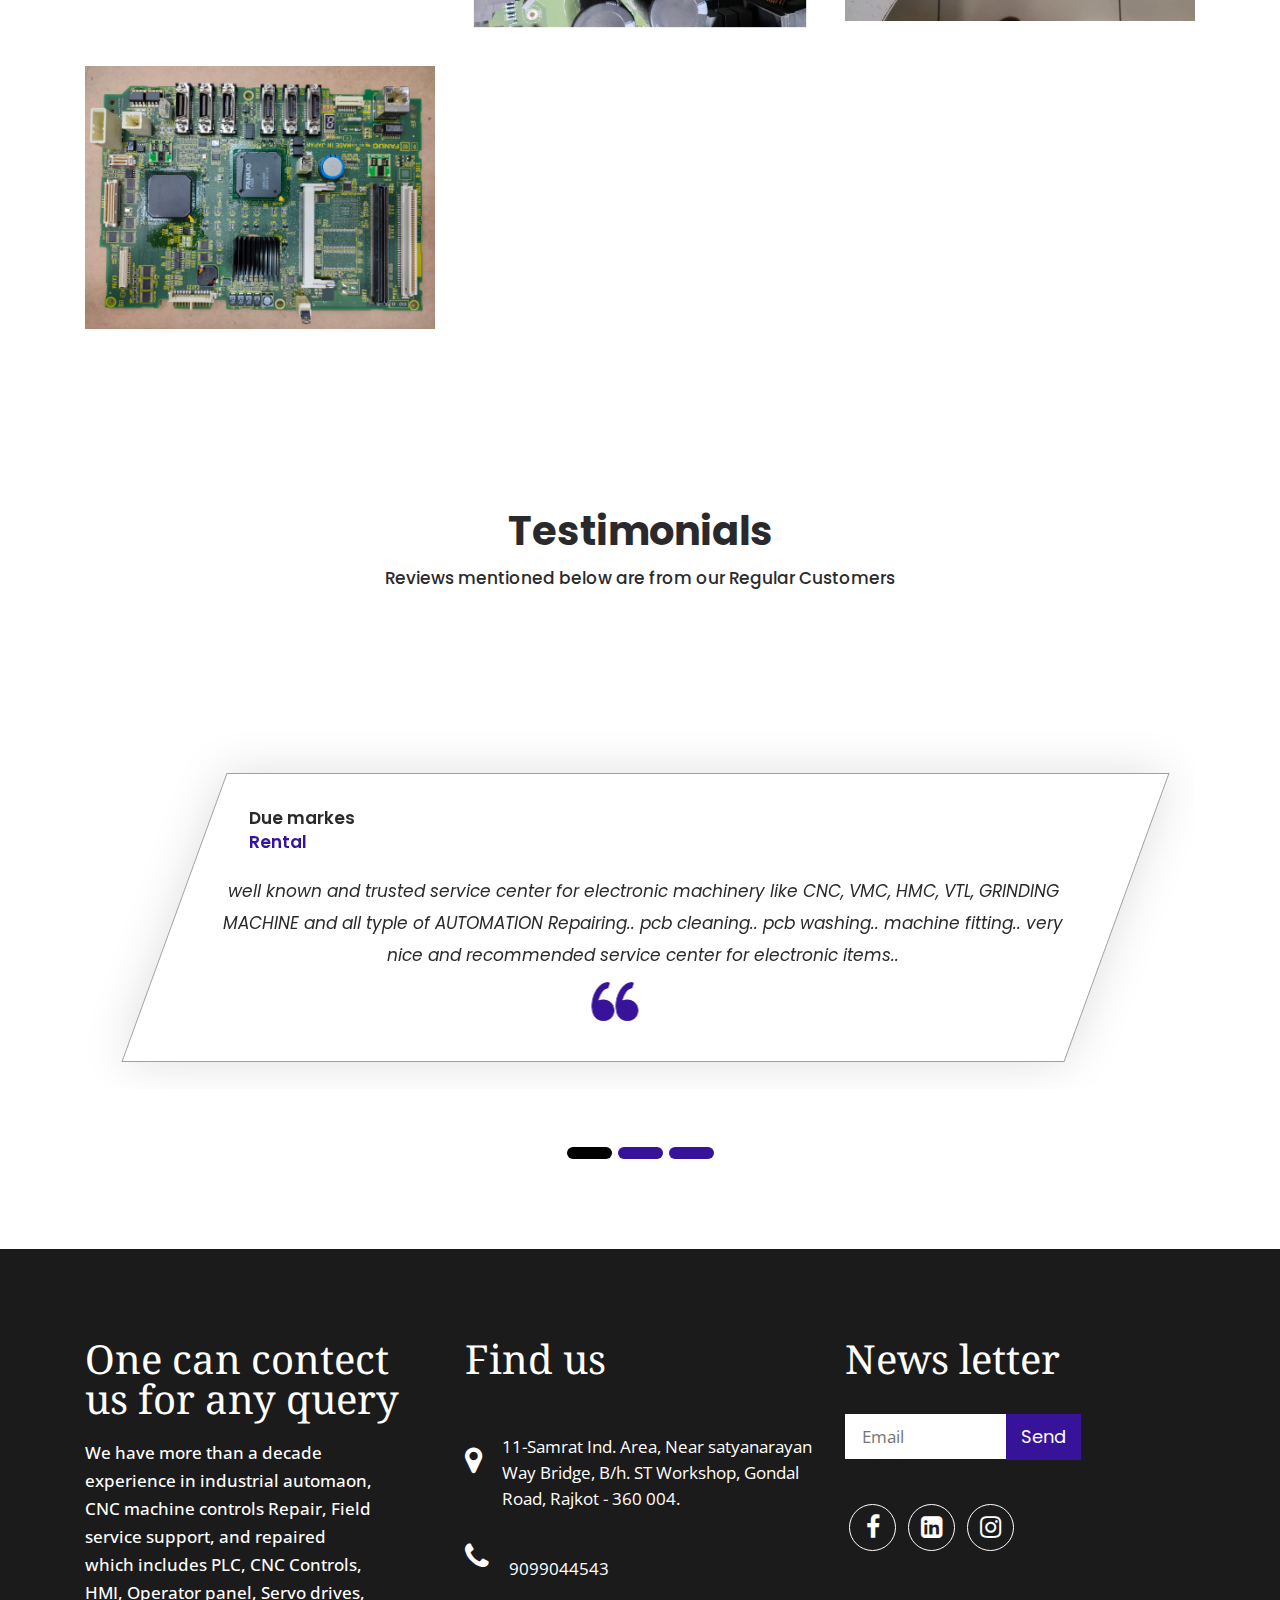
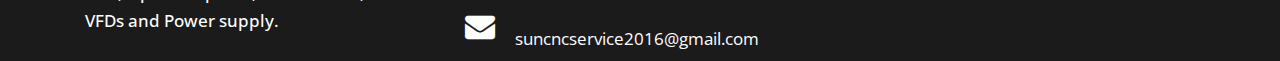
==== commit 229a3340: "Update Number in gallary.html" ====
--- a/gallary.html
+++ b/gallary.html
@@ -344,8 +344,7 @@
                     <a href="#"
                       ><i class="fa fa-phone" aria-hidden="true"></i></a
                     ><br />
-                    9099044543<br />
-                    9723030727
+                    9099044543
                   </li>
                   <li>
                     <a href="#"
--- a/css/style.css
+++ b/css/style.css
@@ -0,0 +1,1219 @@
+/*--------------------------------------------------------------------- File Name: style.css ---------------------------------------------------------------------*/
+
+/*--------------------------------------------------------------------- import Fonts ---------------------------------------------------------------------*/
+
+@import url("https://fonts.googleapis.com/css?family=Noto+Serif:400,700&display=swap");
+@import url("https://fonts.googleapis.com/css?family=Poppins:100,100i,200,200i,300,300i,400,400i,500,500i,600,600i,700,700i,800,800i,900,900i");
+@import url("https://fonts.googleapis.com/css?family=Roboto:300,400,500,700,700i,900&display=swap");
+@import url("https://fonts.googleapis.com/css?family=Open+Sans:400,600,700,800,800i&display=swap");
+
+/*****---------------------------------------- 1) font-family: 'Rajdhani', sans-serif;
+ 2) font-family: 'Poppins', sans-serif;
+ ----------------------------------------*****/
+
+/*--------------------------------------------------------------------- import Files ---------------------------------------------------------------------*/
+
+@import url(css/animate.min.css);
+@import url(css/normalize.css);
+@import url(css/icomoon.css);
+@import url(css/font-awesome.min.css);
+@import url(css/meanmenu.css);
+@import url(css/owl.carousel.min.css);
+@import url(css/swiper.min.css);
+@import url(css/slick.css);
+@import url(css/jquery.fancybox.min.css);
+@import url(css/jquery-ui.css);
+@import url(css/nice-select.css);
+
+/*--------------------------------------------------------------------- skeleton ---------------------------------------------------------------------*/
+
+* {
+  box-sizing: border-box !important;
+}
+
+html {
+  scroll-behavior: smooth;
+}
+
+body {
+  color: #666666;
+  font-size: 14px;
+  font-family: "Poppins", sans-serif;
+  line-height: 1.80857;
+  font-weight: normal;
+}
+
+a {
+  color: #1f1f1f;
+  text-decoration: none !important;
+  outline: none !important;
+  -webkit-transition: all 0.3s ease-in-out;
+  -moz-transition: all 0.3s ease-in-out;
+  -ms-transition: all 0.3s ease-in-out;
+  -o-transition: all 0.3s ease-in-out;
+  transition: all 0.3s ease-in-out;
+}
+
+h1,
+h2,
+h3,
+h4,
+h5,
+h6 {
+  letter-spacing: 0;
+  font-weight: normal;
+  position: relative;
+  padding: 0 0 10px 0;
+  font-weight: normal;
+  line-height: normal;
+  color: #111111;
+  margin: 0;
+}
+
+h1 {
+  font-size: 24px;
+}
+
+h2 {
+  font-size: 18px;
+}
+
+h3 {
+  font-size: 18px;
+}
+
+h4 {
+  font-size: 16px;
+}
+
+h5 {
+  font-size: 14px;
+}
+
+h6 {
+  font-size: 13px;
+}
+
+*,
+*::after,
+*::before {
+  -webkit-box-sizing: border-box;
+  -moz-box-sizing: border-box;
+  box-sizing: border-box;
+}
+
+h1 a,
+h2 a,
+h3 a,
+h4 a,
+h5 a,
+h6 a {
+  color: #212121;
+  text-decoration: none !important;
+  opacity: 1;
+}
+
+button:focus {
+  outline: none;
+}
+
+ul,
+li,
+ol {
+  margin: 0px;
+  padding: 0px;
+  list-style: none;
+}
+
+p {
+  margin: 0px;
+  font-weight: 500;
+  font-size: 15px;
+  line-height: 24px;
+}
+
+a {
+  color: #222222;
+  text-decoration: none;
+  outline: none !important;
+}
+
+a,
+.btn {
+  text-decoration: none !important;
+  outline: none !important;
+  -webkit-transition: all 0.3s ease-in-out;
+  -moz-transition: all 0.3s ease-in-out;
+  -ms-transition: all 0.3s ease-in-out;
+  -o-transition: all 0.3s ease-in-out;
+  transition: all 0.3s ease-in-out;
+}
+
+img {
+  max-width: 100%;
+  height: auto;
+}
+
+:focus {
+  outline: 0;
+}
+
+.btn-custom {
+  margin-top: 20px;
+  background-color: transparent !important;
+  border: 2px solid #ddd;
+  padding: 12px 40px;
+  font-size: 16px;
+}
+
+.lead {
+  font-size: 18px;
+  line-height: 30px;
+  color: #767676;
+  margin: 0;
+  padding: 0;
+}
+
+.form-control:focus {
+  border-color: #ffffff !important;
+  box-shadow: 0 0 0 0.2rem rgba(255, 255, 255, 0.25);
+}
+
+.navbar-form input {
+  border: none !important;
+}
+
+.badge {
+  font-weight: 500;
+}
+
+blockquote {
+  margin: 20px 0 20px;
+  padding: 30px;
+}
+
+button {
+  border: 0;
+  margin: 0;
+  padding: 0;
+  cursor: pointer;
+}
+
+.full {
+  float: left;
+  width: 100%;
+}
+
+.full {
+  width: 100%;
+  float: left;
+  margin: 0;
+  padding: 0;
+}
+
+/**-- heading section --**/
+
+/*---------------------------- preloader area ----------------------------*/
+
+.loader_bg {
+  position: fixed;
+  z-index: 9999999;
+  background: #fff;
+  width: 100%;
+  height: 100%;
+}
+
+.loader {
+  height: 100%;
+  width: 100%;
+  position: absolute;
+  left: 0;
+  top: 0;
+  display: flex;
+  justify-content: center;
+  align-items: center;
+}
+
+.loader img {
+  width: 280px;
+}
+
+/*-- header area --*/
+
+/*-- sidebar  navigation--*/
+
+.sidepanel {
+  width: 0;
+  position: fixed;
+  z-index: 9999;
+  height: 100%;
+  top: 0;
+  left: 0;
+  background-color: #070101;
+  overflow-x: hidden;
+  transition: 0.5s;
+  padding-top: 60px;
+}
+
+.sidepanel a {
+  padding: 8px 8px 8px 32px;
+  text-decoration: none;
+  font-size: 18px;
+  color: #fff;
+  display: block;
+  transition: 0.3s;
+}
+
+.sidepanel a:hover {
+  color: #fcc10e;
+}
+
+.sidepanel .closebtn {
+  position: absolute;
+  top: 0;
+  right: 25px;
+  font-size: 36px;
+}
+
+.openbtn {
+  font-size: 20px;
+  cursor: pointer;
+  background-color: transparent;
+  padding: 10px 15px;
+  border: none;
+}
+
+/*-- marker-end sidebar  navigation--*/
+
+.sea_icon a {
+  color: #8c8c8c !important;
+}
+
+.right_bottun {
+  float: right;
+}
+
+.header {
+  width: 100%;
+  padding: 30px 30px;
+  background: transparent;
+  position: absolute;
+  z-index: 999;
+}
+
+.logo {
+  text-align: center;
+  margin-top: -33px !important;
+  max-width: 200px;
+  padding: 15px 0 28px 0;
+  margin: 0 auto;
+}
+
+/** banner section **/
+
+.banner_main {
+  background: url(../images/saas2.png);
+  padding: 310px 0px 0px 0px;
+  background-size: 100% 100%;
+  background-repeat: no-repeat;
+  min-height: 914px;
+}
+
+.text-bg {
+  text-align: center;
+}
+
+.text-bg h1 {
+  color: #fff;
+  font-size: 89px;
+  line-height: 91px;
+  padding-bottom: 45px;
+  font-weight: bold;
+  text-transform: uppercase;
+  letter-spacing: 8px;
+  text-align: right;
+  animation-name: example;
+  animation-duration: 3s;
+  animation-fill-mode: both;
+}
+
+.text-bg h3 {
+  color: #fff;
+  font-weight: bold;
+  font-size: 56px;
+  line-height: 50px;
+  text-transform: uppercase;
+  letter-spacing: 9px;
+  text-align: right;
+  animation-name: example;
+  animation-duration: 5s;
+  /* animation-delay: 3s; */
+  animation-fill-mode: both;
+}
+@keyframes example {
+  from {
+    top: 200px;
+    color: rgb(0, 0, 0);
+  }
+  to {
+    top: 0px;
+    color: rgb(255, 255, 255);
+  }
+}
+.text-bg ul.social_team {
+  margin-top: 90px;
+}
+
+.text-bg ul.social_team li a {
+  color: #fff;
+}
+
+.text-bg .read_more {
+  margin-top: 90px !important;
+  color: #1a1a1a !important;
+  font-weight: 500;
+  display: block;
+  margin: 0 auto;
+}
+
+.text-bg .read_more:hover {
+  background: #d4f0ff;
+  color: #000 !important;
+}
+
+#banner1 .carousel-caption {
+  position: inherit;
+  padding: 0;
+}
+
+#banner1 .carousel-indicators {
+  display: none;
+}
+
+#banner1 .carousel-control-prev,
+#banner1 .carousel-control-next {
+  width: 40px;
+  height: 40px;
+  background: transparent;
+  opacity: 1;
+  font-size: 30px;
+  color: #858686;
+  border-radius: 60px;
+  top: 100%;
+}
+
+#banner1 .carousel-control-prev:hover,
+#banner1 .carousel-control-next:hover,
+#banner1 .carousel-control-prev:focus,
+#banner1 .carousel-control-next:focus {
+  color: #f6f8f7;
+}
+
+#banner1 a.carousel-control-prev {
+  position: absolute;
+  left: inherit;
+  right: 60px;
+}
+
+#banner1 a.carousel-control-next {
+  position: absolute;
+  right: 20px;
+  bottom: 10px;
+}
+
+/** end banner section **/
+
+.titlepage h2 {
+  font-size: 40px;
+  color: #2a2a2c;
+  line-height: 45px;
+  font-weight: bold;
+  padding: 0;
+}
+
+.d_flex {
+  display: flex;
+  align-items: center;
+  flex-wrap: wrap;
+}
+
+.read_more {
+  font-size: 17px;
+  background-color: #fff;
+  color: #000;
+  padding: 15px 0px;
+  width: 100%;
+  max-width: 198px;
+  text-align: center;
+  display: inline-block;
+  transition: ease-in all 0.5s;
+  font-weight: 500;
+  border-radius: 10px;
+  text-transform: uppercase;
+}
+
+.read_more:hover {
+  background: #03cafc;
+  color: #fff !important;
+  transition: ease-in all 0.5s;
+}
+
+/** about section **/
+
+.about {
+  padding: 130px 0 0px 0;
+  background-color: #fdfdfd;
+}
+
+.about .about_img {
+  margin-left: -76px;
+}
+
+.about_right {
+  padding-top: 30px;
+}
+
+.about_right figure {
+  margin: 0;
+}
+
+.about_right figure img {
+  width: 100%;
+}
+
+.about .about_img figure {
+  margin: 0;
+}
+
+.about .titlepage {
+  background: #fff;
+}
+
+.about .titlepage p {
+  border: #000 solid 1px;
+  padding: 30px 20px;
+  color: #2a2a2c;
+  font-size: 17px;
+  line-height: 32px;
+  font-weight: 400;
+  margin-top: 20px;
+}
+
+.about .read_more {
+  border: #1a1a1a solid 2px;
+  color: #1a1a1a;
+  font-weight: 500;
+  margin-top: 44px;
+}
+
+/** end about section **/
+
+/** software section **/
+
+.software {
+  background-color: #240082;
+  margin-top: 90px;
+}
+
+.software .titlepage h2 {
+  color: #fff;
+}
+
+.software .software_img figure {
+  margin: 0;
+}
+
+.software .software_img figure img {
+  height: 660px;
+  width:100%;
+}
+
+.software .titlepage {
+  max-width: 539px;
+  width: 100%;
+  float: right;
+}
+
+.software .titlepage p {
+  color: #fff;
+  font-size: 17px;
+  line-height: 35px;
+  font-weight: 400;
+  margin-top: 30px;
+  border: #fff solid 1px;
+  padding: 40px 40px;
+}
+
+.software .read_more {
+  margin-top: 50px;
+}
+
+.software .read_more:hover {
+  background-color: #fcc10e;
+}
+
+/** end software section **/
+
+/** We Do section **/
+
+.we_do {
+  background-color: #fff;
+  padding-top: 90px;
+}
+
+.we_do .titlepage {
+  text-align: center;
+  padding-bottom: 60px;
+}
+
+.we_do .titlepage p {
+  font-size: 17px;
+  line-height: 30px;
+  font-weight: 400;
+  padding-top: 10px;
+  color: #070101;
+}
+
+.we_do .we_box {
+  padding: 30px 30px 60px 30px;
+  text-align: center;
+  border: #37139a solid 1px;
+  border-radius: 10px;
+  transition: ease-in all 0.5s;
+  margin-bottom: 30px;
+  height: 490px;
+}
+
+.we_do .we_box span {
+  font-weight: bold;
+  font-size: 30px;
+  color: #000000;
+  border: #37139a solid 2px;
+  width: 65px;
+  height: 65px;
+  display: block;
+  margin: 0 auto;
+  line-height: 67px;
+  border-radius: 44px;
+  background-color: #fff;
+  transition: ease-in all 0.5s;
+}
+
+.we_do .we_box h3 {
+  padding: 30px 0px 20px 0px;
+  color: #070101;
+  font-size: 25px;
+  line-height: 30px;
+  font-weight: bold;
+  transition: ease-in all 0.5s;
+}
+
+.we_do .we_box p {
+  font-size: 17px;
+  color: #010103;
+  line-height: 32px;
+  transition: ease-in all 0.5s;
+}
+
+#hover_color:hover.we_box {
+  background-color: #37139a;
+  transition: ease-in all 0.5s;
+}
+
+#hover_color:hover.we_box span {
+  color: #37139a;
+  transition: ease-in all 0.5s;
+}
+
+#hover_color:hover.we_box h3 {
+  color: #fff;
+  transition: ease-in all 0.5s;
+}
+
+#hover_color:hover.we_box p {
+  color: #fff;
+  transition: ease-in all 0.5s;
+}
+
+.we_do .read_more {
+  margin-top: 40px !important;
+  margin: 0 auto;
+  display: block;
+  background-color: #070101;
+  color: #fff;
+}
+
+.we_do .read_more:hover {
+  background-color: #fcc10e;
+}
+
+/** end We Do section **/
+
+/** Our  team section **/
+
+.team {
+  background: #37139a;
+  margin-top: 90px;
+  padding: 90px 0 60px 0;
+}
+.gallary {
+  margin-top: 90px;
+  padding: 90px 0 60px 0;
+}
+.gallary1 {
+  margin-top: 90px;
+  padding: 90px 0 60px 0;
+}
+
+.team .titlepage {
+  text-align: center;
+  padding-bottom: 60px;
+}
+.gallary .titlepage {
+  text-align: center;
+  padding-bottom: 60px;
+}
+.gallary1 .titlepage {
+  text-align: center;
+  padding-bottom: 60px;
+}
+
+.team .titlepage h2 {
+  color: #fff;
+}
+
+.team .titlepage p {
+  font-size: 17px;
+  line-height: 30px;
+  font-weight: 400;
+  padding-top: 10px;
+  color: #fff;
+}
+.gallary .titlepage p {
+  font-size: 17px;
+  line-height: 30px;
+  font-weight: 400;
+  padding-top: 10px;
+}
+
+.gallary .team_box {
+  text-align: center;
+  margin-bottom: 30px;
+}
+.gallary1 .titlepage p {
+  font-size: 17px;
+  line-height: 30px;
+  font-weight: 400;
+  padding-top: 10px;
+}
+
+.gallary1 .team_box {
+  text-align: center;
+  margin-bottom: 30px;
+}
+.middle {
+  position: absolute;
+  bottom: 30;
+  background: rgb(0, 0, 0);
+  background: rgba(0, 0, 0, 0.5); /* Black see-through */
+  color: #f1f1f1;
+  width: 92%;
+  transition: 0.5s ease;
+  opacity: 0;
+  color: white;
+  font-size: 20px;
+  padding: 20px;
+}
+
+.team_box:hover .middle {
+  opacity: 1;
+}
+.team .team_box {
+  text-align: center;
+  margin-bottom: 30px;
+}
+/* #video1:hover{
+     max-width: 100%;
+     max-height: 100%;
+     right: 0;
+     bottom: 0;
+} */
+.team .team_box figure {
+  margin: 0;
+}
+
+.social_box {
+  background: #fff;
+  margin: -67px 20px 0px 20px;
+  z-index: 999;
+  position: relative;
+  padding: 23px 0;
+}
+
+.team .social_box h3 {
+  color: #37139a;
+  font-size: 17px;
+  line-height: 20px;
+  padding: 12px 0px 9px 0px;
+}
+
+.team .social_box p {
+  color: #030108;
+  font-size: 16px;
+  line-height: 20px;
+  font-weight: 400;
+}
+
+ul.social_team li {
+  display: inline-block;
+}
+
+ul.social_team li a {
+  display: flex;
+  align-items: center;
+  justify-content: center;
+  font-size: 25px;
+  border-radius: 60px;
+  margin: 0 15px;
+  color: #37139a;
+}
+
+/** end Our  team section **/
+
+.we_do1 {
+  background-color: #fff;
+  padding-top: 90px;
+}
+
+.we_do1 .titlepage {
+  text-align: center;
+  padding-bottom: 60px;
+}
+
+.we_do1 .titlepage p {
+  font-size: 17px;
+  line-height: 30px;
+  font-weight: 400;
+  padding-top: 10px;
+  color: #070101;
+}
+
+.we_do1 .we_box {
+  padding: 30px 30px 60px 30px;
+  text-align: center;
+  border: #37139a solid 1px;
+  border-radius: 10px;
+  transition: ease-in all 0.5s;
+  margin-bottom: 30px;
+  height: 490px;
+}
+
+.we_do1 .we_box span {
+  font-weight: bold;
+  font-size: 30px;
+  color: #000000;
+  border: #37139a solid 2px;
+  width: 65px;
+  height: 65px;
+  display: block;
+  margin: 0 auto;
+  line-height: 67px;
+  border-radius: 44px;
+  background-color: #fff;
+  transition: ease-in all 0.5s;
+}
+
+.we_do1 .we_box h3 {
+  padding: 30px 0px 20px 0px;
+  color: #070101;
+  font-size: 25px;
+  line-height: 30px;
+  font-weight: bold;
+  transition: ease-in all 0.5s;
+}
+
+.we_do1 .we_box p {
+  font-size: 17px;
+  color: #010103;
+  line-height: 32px;
+  transition: ease-in all 0.5s;
+}
+
+#hover_color:hover.we_box {
+  background-color: #37139a;
+  transition: ease-in all 0.5s;
+}
+
+#hover_color:hover.we_box span {
+  color: #37139a;
+  transition: ease-in all 0.5s;
+}
+
+#hover_color:hover.we_box h3 {
+  color: #fff;
+  transition: ease-in all 0.5s;
+}
+
+#hover_color:hover.we_box p {
+  color: #fff;
+  transition: ease-in all 0.5s;
+}
+
+.we_do1 .read_more {
+  margin-top: 40px !important;
+  margin: 0 auto;
+  display: block;
+  background-color: #070101;
+  color: #fff;
+}
+
+.we_do1 .read_more:hover {
+  background-color: #fcc10e;
+}
+
+
+/** contact section **/
+
+.contact {
+  margin-top: 90px;
+  background: #fff;
+}
+
+.contact .titlepage {
+  text-align: center;
+  padding-bottom: 60px;
+}
+
+.contact .titlepage p {
+  font-size: 17px;
+  font-weight: 400;
+  padding-top: 10px;
+  color: #070101;
+}
+
+.con_bg {
+  background-color: #37139a;
+}
+.con_bg h1{
+  text-align: center;
+  font-size: 46px;
+  font-weight: 400;
+  padding-top: 15px;
+  margin-bottom: -20px;
+  color: #ffffff;
+}
+.padding_right2 {
+  padding-right: 0;
+}
+
+#map {
+  height: 100%;
+  min-height: 732px;
+}
+
+.main_form {
+  margin-top: 70px;
+  font-family: "Roboto", sans-serif;
+  max-width: 553px;
+  width: 100%;
+  float: right;
+  padding-left: 15px;
+}
+
+.main_form .contactus {
+  border-bottom: #ffffff solid 1px;
+  margin-bottom: 25px;
+  width: 100%;
+  height: 57px;
+  background: transparent;
+  color: #ffffff;
+  font-size: 18px;
+  font-weight: normal;
+  border-top: inherit;
+  border-left: inherit;
+  border-right: inherit;
+}
+
+.main_form .contactusmess {
+  border-bottom: #ffffff solid 1px;
+  margin-bottom: 25px;
+  width: 100%;
+  padding-top: 40px;
+  padding-bottom: 14px;
+  background: transparent;
+  color: #ffffff;
+  font-size: 18px;
+  font-weight: normal;
+  border-top: inherit;
+  border-left: inherit;
+  border-right: inherit;
+}
+
+.send_btn {
+  background: #fcc10e;
+  font-weight: 500;
+  font-size: 18px;
+  width: 198px;
+  color: #fff;
+  height: 52px;
+  margin-top: 20px;
+  transition: ease-in all 0.5s;
+  text-transform: uppercase;
+}
+
+.send_btn:hover {
+  background: #4b4b4c;
+  transition: ease-in all 0.5s;
+}
+
+#request *::placeholder {
+  color: #ffffff;
+  opacity: 1;
+}
+
+ul.location_form li {
+  font-size: 17px;
+  color: #fff;
+  text-align: left;
+  margin-top: 35px;
+  line-height: 26px;
+  display: inline-block;
+  padding-right: 10px;
+}
+
+ul.location_form li a {
+  font-size: 30px;
+  color: #fff;
+  line-height: 30px;
+  padding-right: 9px;
+}
+
+.main_form ul.social_icon li a:hover {
+  background-color: #fcc10e;
+}
+
+/** end contact section **/
+
+/** testimonial section **/
+
+.testimonial {
+  padding: 90px 0 70px 0;
+}
+
+.testimonial .titlepage {
+  text-align: center;
+  padding-bottom: 60px;
+}
+
+.testimonial .titlepage p {
+  color: #2a2a2c;
+  font-size: 17px;
+  line-height: 29px;
+  padding-top: 10px;
+}
+
+.testimonial_box h3 {
+  color: #2a2a2c;
+  font-size: 17px;
+  line-height: 24px;
+  margin-top: -8px;
+  font-weight: 600;
+  transform: skew(20deg);
+  float: left;
+  padding-left: 44px;
+}
+
+.testimonial_box p {
+  color: #2a2a2c;
+  font-size: 17px;
+  line-height: 32px;
+  transform: skew(20deg);
+  padding: 11px 43px;
+  display: inline-block;
+  font-style: italic;
+  font-weight: 400;
+}
+
+.testimonial_Carousel .carousel-caption {
+  position: inherit;
+  padding: 0;
+}
+
+.testimonial_box {
+  border: #a19f9e solid 1px;
+  padding: 40px 0px 40px 0px;
+  float: left;
+  text-align: center;
+  transform: skew(-20deg);
+  margin: 120px 63px 27px 74px;
+  box-shadow: 0px 0px 46px rgba(3, 3, 3, 0.13);
+}
+
+.blu {
+  color: #37139a;
+  text-transform: initial;
+  float: left;
+}
+
+.testimonial_box figure {
+  margin: 0;
+  float: left;
+  margin-top: -160px;
+  margin-left: -22px;
+  transform: skew(20deg);
+}
+
+.testimonial_box i img {
+  transform: skew(20deg);
+}
+
+#myCarousel .carousel-indicators {
+  bottom: -70px;
+}
+
+#myCarousel .carousel-indicators li {
+  width: 45px;
+  height: 12px;
+  border-radius: 20px;
+  background: #37139a;
+}
+
+#myCarousel .carousel-indicators .active {
+  background: #000000;
+}
+
+#myCarousel .carousel-control-prev,
+#myCarousel .carousel-control-next {
+  display: none;
+}
+
+/** end testimonial section **/
+
+/** footer **/
+
+.footer {
+  background: #1b1b1b;
+  padding-top: 90px;
+  margin-top: 90px;
+  text-align: center;
+}
+
+.footer h3 {
+  color: #fff;
+  font-size: 40px;
+  font-family: "Noto Serif", serif;
+  line-height: 40px;
+  text-align: left;
+  padding-bottom: 20px;
+}
+
+.footer p {
+  font-family: "Open Sans", sans-serif;
+  color: #fff;
+  font-size: 17px;
+  line-height: 28px;
+  text-align: left;
+  padding-right: 60px;
+}
+
+ul.location_icon {
+  font-family: "Open Sans", sans-serif;
+  text-align: center;
+}
+
+ul.location_icon li {
+  font-size: 17px;
+  color: #fff;
+  text-align: left;
+  padding: 9px 0px;
+  display: flex;
+  align-items: center;
+  line-height: 26px;
+}
+
+ul.location_icon li a {
+  font-size: 30px;
+  color: #fff;
+  line-height: 30px;
+  padding-right: 20px;
+}
+
+.news_form {
+  text-align: left;
+  margin-top: 15px;
+}
+
+.news_form .letter_form {
+  font-family: "Open Sans", sans-serif;
+  height: 45px;
+  width: 46%;
+  padding: 0 13px;
+  font-size: 17px;
+  border: inherit;
+}
+
+.news_form .sumbit {
+  padding: 7px 15px;
+  margin-left: -4px;
+  font-size: 18px;
+  background: #37139a;
+  color: #fff;
+}
+
+.news_form .sumbit:hover {
+  background-color: #000;
+}
+
+ul.social_icon {
+  padding-top: 30px;
+  float: left;
+  text-align: center;
+}
+
+ul.social_icon li {
+  display: inline-block;
+}
+
+ul.social_icon li a {
+  background: transparent;
+  border: #fff solid 1px;
+  width: 47px;
+  height: 47px;
+  display: flex;
+  align-items: center;
+  justify-content: center;
+  font-size: 25px;
+  border-radius: 60px;
+  margin: 0 4px;
+  color: #fff;
+}
+
+ul.social_icon li a:hover {
+  background-color: #37139a;
+}
+
+.copyright {
+  margin-top: 80px;
+  padding-bottom: 20px;
+  background: #fbfdfd;
+}
+
+.copyright p {
+  color: #292929;
+  font-size: 18px;
+  line-height: 22px;
+  text-align: center;
+  padding-top: 25px;
+  font-weight: normal;
+  padding-right: 0 !important;
+}
+
+.copyright a {
+  color: #292929;
+}
+
+.copyright a:hover {
+  color: #37139a;
+}
+
+/** end footer **/
--- a/css/responsive.css
+++ b/css/responsive.css
@@ -0,0 +1,221 @@
+
+
+/*--------------------------------------------------------------------- File Name: responsive.css ---------------------------------------------------------------------*/
+
+
+/*------------------------------------------------------------------- 991px x 768px ---------------------------------------------------------------------*/
+
+@media (min-width: 1200px) and (max-width: 1342px) {
+    .about .about_img {
+        margin-left: -53px;
+    }
+}
+
+@media (min-width: 992px) and (max-width: 1199px) {
+    .text-bg h1 {
+        font-size: 76px;
+        line-height: 72px;
+        letter-spacing: 60px;
+    }
+    .we_do .we_box h3 {
+        font-size: 19px;
+        line-height: 25px;
+    }
+    .main_form {
+        margin-top: 39px;
+    }
+    ul.location_icon li a {
+        padding-right: 13px;
+    }
+}
+
+@media (min-width: 768px) and (max-width: 991px) {
+    .navigation.navbar-dark .navbar-nav .nav-link {
+        padding: 0px 9px;
+    }
+    .text-bg h1 {
+        font-size: 58px;
+        letter-spacing: 43px;
+        line-height: 44px;
+    }
+    .text-bg span {
+        font-size: 46px;
+        letter-spacing: 56px;
+    }
+    .software .titlepage p {
+        font-size: 17px;
+        line-height: 31px;
+        margin-top: 16px;
+        padding: 20px 20px;
+    }
+    ul.social_team li a {
+        margin: 0 9px;
+    }
+    .main_form {
+        margin-top: 47px;
+    }
+    .footer h3 {
+        font-size: 35px;
+    }
+    ul.location_icon li {
+        padding: 9px 0px;
+       font-size: 15px;
+    }
+    ul.social_icon li a {
+        width: 41px;
+        font-size: 22px;
+        height: 41px;
+    }
+    .footer p {
+        padding-right: 21px;
+        font-size: 15px;
+    }
+    .news_form .letter_form {
+        width: 100%;
+    }
+    .news_form .sumbit {
+        margin-left: 0;
+        margin-top: 20px;
+    }
+    .we_do .we_box h3 {
+        font-size: 14px;
+        line-height: 17px;
+    }
+    .we_do .we_box p {
+        font-size: 13px;
+        line-height: 26px;
+    }
+}
+
+@media (min-width: 576px) and (max-width: 767px) {
+    .text-bg h1 {
+        font-size: 48px;
+        letter-spacing: 35px;
+        line-height: 51px;
+    }
+    .text-bg span {
+        font-size: 41px;
+        letter-spacing: 46px;
+    }
+    .titlepage h2 {
+        font-size: 31px;
+    }
+    .software .titlepage h2 {
+        padding-top: 50px;
+    }
+    .software .read_more {
+        margin-bottom: 30px;
+    }
+    .social_box {
+        margin-top: -67px !important;
+        max-width: 308px;
+        margin: 0 auto;
+    }
+    .testimonial_box {
+        margin: 120px 0px 27px 0px;
+        padding: 40px 0px 40px 8px;
+    }
+    .testimonial_box,
+    .testimonial_box figure,
+    .testimonial_box h3,
+    .testimonial_box p,
+    .testimonial_box i img {
+        transform: skew(0deg);
+    }
+    .footer h3 {
+        padding-top: 20px;
+    }
+    .padding_right2 {
+        padding-right: 0;
+        padding-left: 0;
+    }
+    .map_section {
+        margin-top: 30px;
+    }
+}
+
+@media (max-width: 575px) {
+    .header {
+        padding: 30px 0px 15px 0px;
+    }
+    .logo {
+        border: inherit;
+        float: left;
+        margin-top: 0px !important;
+    }
+    .banner_main {
+        padding: 249px 0px 0px 0px;
+        min-height: 750px;
+    }
+    .text-bg h1 {
+        font-size: 36px;
+        letter-spacing: 12px;
+        padding-bottom: 20px;
+        line-height: 32px;
+    }
+    .text-bg span {
+        font-size: 29px;
+        letter-spacing: 26px;
+        line-height: 30px;
+    }
+    .titlepage h2 {
+        font-size: 28px;
+    }
+    .about .about_img {
+        margin-left: 0px;
+    }
+    .software .software_img figure img {
+        height: 360px;
+    }
+    .software .titlepage h2 {
+        padding-top: 50px;
+    }
+    .software .read_more {
+        margin-bottom: 30px;
+    }
+    .we_do .we_box p {
+        font-size: 16px;
+        line-height: 30px;
+    }
+    .social_box {
+        margin-top: -67px !important;
+        max-width: 250px;
+        margin: 0 auto;
+    }
+    .testimonial_box {
+        margin: 120px 0px 27px 0px;
+        padding: 40px 0px 40px 8px;
+    }
+    .testimonial_box p {
+        font-size: 15px;
+        padding: 11px 9px;
+        line-height: 30px;
+    }
+    .testimonial_box,
+    .testimonial_box figure,
+    .testimonial_box h3,
+    .testimonial_box p,
+    .testimonial_box i img {
+        transform: skew(0deg);
+    }
+    .footer h3 {
+        padding-top: 20px;
+    }
+    .padding_right2 {
+        padding-right: 0;
+        padding-left: 0;
+    }
+    .map_section {
+        margin-top: 30px;
+    }
+    ul.location_icon li {
+        font-size: 16px;
+    }
+    .d_none {
+        display: none;
+    }
+    .right_bottun {
+        margin-top: -105px;
+    }
+}
+
